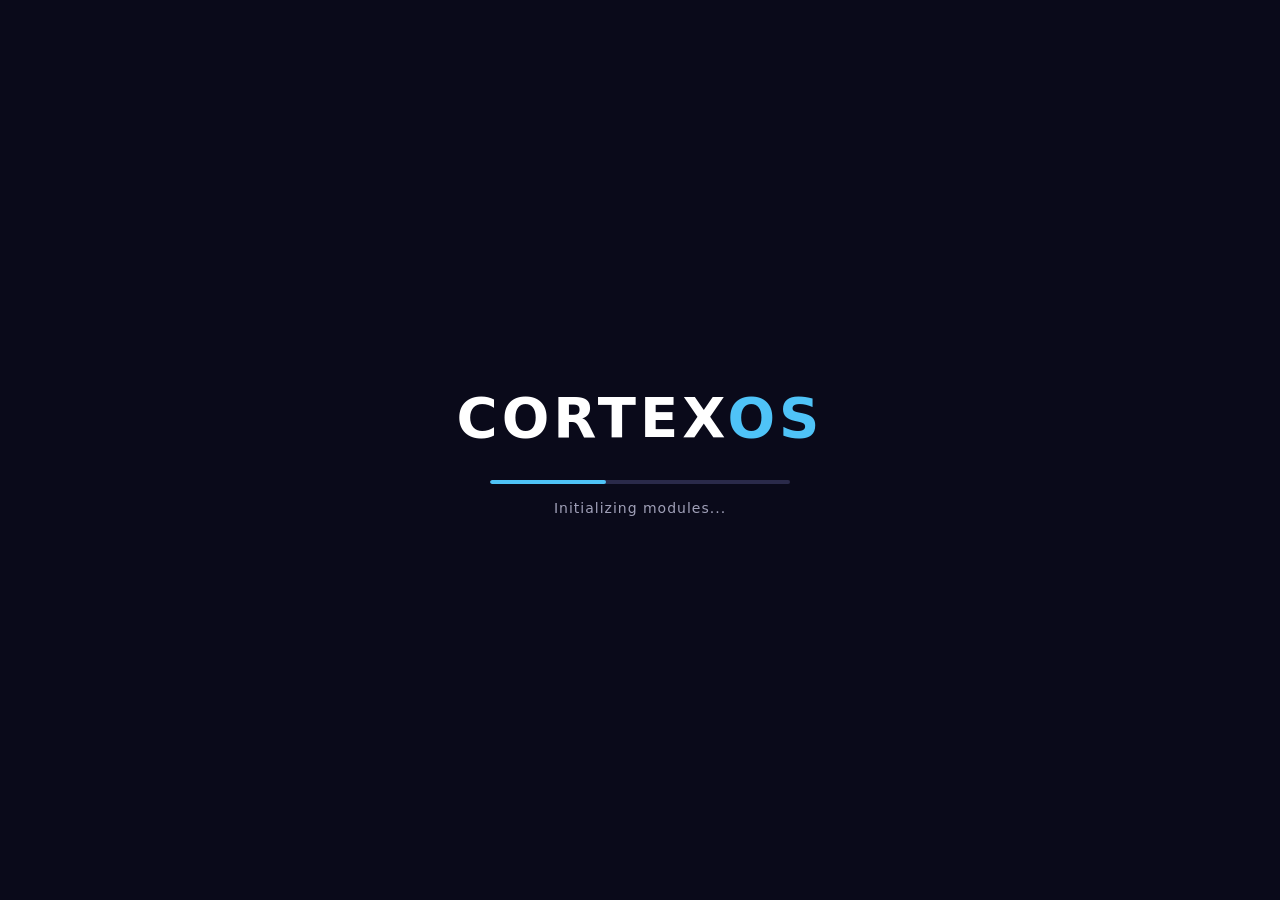
==== index.html @ 4b99a579 "Make CortexOS deploy-ready as a static PWA" ====
<!DOCTYPE html>
<html lang="pl">
<head>
    <meta charset="UTF-8" />
    <meta name="viewport" content="width=device-width, initial-scale=1.0" />
    <title>CortexOS</title>
    <meta name="description" content="CortexOS — lekki, przeglądarkowy pulpit z aplikacjami, motywami i lokalnym zapisem danych." />
    <meta name="theme-color" content="#1a1a2e" />
    <link rel="manifest" href="manifest.webmanifest" />
    <link rel="apple-touch-icon" href="brain-brainstorm-creative-svgrepo-com.svg" />
    <link rel="stylesheet" href="style.css" />
    <link rel="icon" type="image/svg+xml" href="brain-brainstorm-creative-svgrepo-com.svg">
</head>
<body>
    <!-- BOOT SCREEN -->
    <div id="bootScreen">
        <div id="bootLogo">CORTEX<span>OS</span></div>
        <div id="bootProgressWrap">
            <div id="bootProgressBar"></div>
        </div>
        <div id="bootStatus">Loading system...</div>
    </div>

    <!-- LOGIN SCREEN -->
    <div id="loginScreen" style="display:none;">
        <div id="loginBox">
            <div id="loginLogo">CORTEX<span>OS</span></div>
            <div id="loginSub">enter your password</div>
            <input type="password" id="loginPassword" placeholder="Password" autofocus />
            <button id="loginBtn">Log In</button>
            <button id="shutdownBtn">Shut Down</button>
            <div id="loginError"></div>
        </div>
    </div>

    <!-- DESKTOP -->
    <div id="desktop" style="display:none;">
        <!-- Wallpaper -->
        <div id="wallpaper"></div>

        <!-- Desktop Icons -->
        <div id="desktopIcons"></div>

        <!-- Desktop Context Menu -->
        <div id="desktopContextMenu" class="context-menu" style="display:none;">
            <div data-action="refresh">Refresh</div>
            <div data-action="changeWallpaper">Change Wallpaper</div>
            <div data-action="personalize">Personalize</div>
        </div>

        <!-- Taskbar -->
        <div id="taskbar">
            <button id="startBtn" type="button" aria-haspopup="true" aria-controls="startMenu">Start</button>
            <div id="taskbarWindows"></div>
            <div id="taskbarTray">
                <span id="notifIcon">🔔</span>
                <span id="volumeIcon">🔊</span>
                <span id="clockDisplay"></span>
            </div>
        </div>

        <!-- Start Menu -->
        <div id="startMenu" style="display:none;">
            <div id="startSearchWrap">
                <input type="text" id="startSearch" placeholder="Search applications..." />
            </div>
            <div id="startPinned">
                <div class="start-section-title">Pinned</div>
                <div id="startPinnedList"></div>
            </div>
            <div id="startAllApps">
                <div class="start-section-title">All Apps</div>
                <div id="startAppList"></div>
            </div>
            <div id="startPower">
                <button data-action="restart">Restart</button>
                <button data-action="shutdown">Shut Down</button>
                <button data-action="sleep">Sleep</button>
            </div>
        </div>

        <!-- Notification Center -->
        <div id="notifCenter" style="display:none;">
            <div id="notifCenterHeader">
                <span>Notifications</span>
                <button id="notifClearAll">Clear All</button>
                <button id="notifClose">✕</button>
            </div>
            <div id="notifCenterList"></div>
        </div>

        <!-- Toast Container -->
        <div id="toastContainer"></div>
    </div>

    <!-- Window Container -->
    <div id="windowContainer"></div>

    <script type="importmap">
        {
            "imports": {
                "./jadro/": "./jadro/",
                "./aplikacje/": "./aplikacje/"
            }
        }
    </script>
    <script type="module" src="main.js"></script>
    <script>
        if ('serviceWorker' in navigator && location.protocol !== 'file:') {
            window.addEventListener('load', () => {
                navigator.serviceWorker.register('./sw.js').catch(() => {
                    // CortexOS still works without offline caching.
                });
            });
        }
    </script>
</body>
</html>
---- style.css ----
/* ============================================================
   style.css – CortexOS Complete Styles
   ============================================================ */

/* ---------- CSS Variables (default dark theme) ---------- */
:root {
    --bg-primary: #1a1a2e;
    --bg-secondary: #16213e;
    --bg-surface: #0f3460;
    --bg-window: #1a1a2e;
    --bg-taskbar: rgba(20, 20, 40, 0.92);
    --bg-start: rgba(22, 22, 44, 0.97);
    --text-primary: #e0e0e0;
    --text-secondary: #a0a0b8;
    --text-light: #ffffff;
    --accent: #4fc3f7;
    --accent-hover: #81d4fa;
    --border-color: #2a2a4a;
    --shadow: 0 8px 32px rgba(0, 0, 0, 0.6);
    --radius: 8px;
    --transition: 0.2s ease;
    --font: 'Segoe UI', system-ui, -apple-system, sans-serif;
    --window-title-bg: linear-gradient(135deg, #1a1a2e, #16213e);
    --scrollbar-track: #1a1a2e;
    --scrollbar-thumb: #4fc3f7;
}

/* ---------- Reset & Base ---------- */
* {
    margin: 0;
    padding: 0;
    box-sizing: border-box;
    user-select: none;
}

html,
body {
    width: 100%;
    height: 100%;
    overflow: hidden;
    font-family: var(--font);
    background: #0a0a1a;
    color: var(--text-primary);
}

/* ---------- Scrollbar ---------- */
::-webkit-scrollbar {
    width: 6px;
    height: 6px;
}
::-webkit-scrollbar-track {
    background: var(--scrollbar-track);
}
::-webkit-scrollbar-thumb {
    background: var(--scrollbar-thumb);
    border-radius: 3px;
}

/* ---------- BOOT SCREEN ---------- */
#bootScreen {
    position: fixed;
    inset: 0;
    z-index: 9999;
    display: flex;
    flex-direction: column;
    align-items: center;
    justify-content: center;
    background: #0a0a1a;
    color: #fff;
    transition: opacity 0.6s ease;
}
#bootScreen.hidden {
    opacity: 0;
    pointer-events: none;
}
#bootLogo {
    font-size: 56px;
    font-weight: 700;
    letter-spacing: 4px;
    margin-bottom: 30px;
}
#bootLogo span {
    color: var(--accent);
}
#bootProgressWrap {
    width: 300px;
    height: 4px;
    background: #2a2a4a;
    border-radius: 2px;
    overflow: hidden;
}
#bootProgressBar {
    width: 0%;
    height: 100%;
    background: var(--accent);
    border-radius: 2px;
    transition: width 0.3s ease;
}
#bootStatus {
    margin-top: 16px;
    font-size: 14px;
    color: var(--text-secondary);
    letter-spacing: 1px;
}

/* ---------- LOGIN SCREEN ---------- */
#loginScreen {
    position: fixed;
    inset: 0;
    z-index: 9998;
    display: flex;
    align-items: center;
    justify-content: center;
    background: radial-gradient(ellipse at center, #1a1a3e, #0a0a1a);
}
#loginBox {
    background: var(--bg-window);
    border: 1px solid var(--border-color);
    border-radius: var(--radius);
    padding: 48px 40px 32px;
    width: 360px;
    text-align: center;
    box-shadow: var(--shadow);
}
#loginLogo {
    font-size: 40px;
    font-weight: 700;
    letter-spacing: 3px;
}
#loginLogo span {
    color: var(--accent);
}
#loginSub {
    font-size: 14px;
    color: var(--text-secondary);
    margin: 8px 0 24px;
}
#loginPassword {
    width: 100%;
    padding: 12px 16px;
    border: 1px solid var(--border-color);
    border-radius: 6px;
    background: #0a0a1a;
    color: #fff;
    font-size: 15px;
    outline: none;
    transition: border var(--transition);
}
#loginPassword:focus {
    border-color: var(--accent);
}
#loginBtn,
#shutdownBtn {
    width: 100%;
    padding: 12px;
    margin-top: 12px;
    border: none;
    border-radius: 6px;
    font-size: 15px;
    font-weight: 600;
    cursor: pointer;
    transition: background var(--transition);
}
#loginBtn {
    background: var(--accent);
    color: #0a0a1a;
}
#loginBtn:hover {
    background: var(--accent-hover);
}
#shutdownBtn {
    background: transparent;
    color: var(--text-secondary);
    border: 1px solid var(--border-color);
}
#shutdownBtn:hover {
    background: rgba(255, 50, 50, 0.15);
    border-color: #ff4444;
    color: #ff4444;
}
#loginError {
    color: #ff6b6b;
    font-size: 13px;
    margin-top: 12px;
    min-height: 20px;
}

/* ---------- DESKTOP ---------- */
#desktop {
    position: fixed;
    inset: 0;
    display: none;
    /* shown by JS */;
}
#wallpaper {
    position: fixed;
    inset: 0;
    background: linear-gradient(135deg, #0f0c29, #302b63, #24243e);
    background-size: cover;
    background-position: center;
    z-index: 0;
}

/* ---------- DESKTOP ICONS ---------- */
#desktopIcons {
    position: absolute;
    top: 20px;
    left: 20px;
    display: flex;
    flex-direction: column;
    gap: 16px;
    z-index: 1;
    padding: 8px;
}
.desktop-icon {
    display: flex;
    flex-direction: column;
    align-items: center;
    width: 80px;
    padding: 8px 4px;
    border-radius: 6px;
    cursor: pointer;
    transition: background var(--transition);
    color: #fff;
    text-shadow: 0 1px 4px rgba(0, 0, 0, 0.8);
}
.desktop-icon:hover {
    background: rgba(255, 255, 255, 0.12);
}
.desktop-icon .icon-img {
    font-size: 40px;
    line-height: 1;
}
.desktop-icon .icon-label {
    font-size: 12px;
    text-align: center;
    margin-top: 6px;
    word-break: break-word;
    max-width: 72px;
    line-height: 1.3;
}
.desktop-icon.dragging {
    opacity: 0.6;
    transform: scale(0.95);
}

/* ---------- CONTEXT MENU ---------- */
.context-menu {
    position: fixed;
    z-index: 9997;
    background: var(--bg-window);
    border: 1px solid var(--border-color);
    border-radius: var(--radius);
    padding: 6px 0;
    min-width: 180px;
    box-shadow: var(--shadow);
}
.context-menu div {
    padding: 8px 18px;
    cursor: pointer;
    font-size: 14px;
    transition: background var(--transition);
    color: var(--text-primary);
}
.context-menu div:hover {
    background: var(--accent);
    color: #0a0a1a;
}

/* ---------- TASKBAR ---------- */
#taskbar {
    position: fixed;
    bottom: 0;
    left: 0;
    right: 0;
    height: 48px;
    background: var(--bg-taskbar);
    backdrop-filter: blur(12px);
    -webkit-backdrop-filter: blur(12px);
    border-top: 1px solid var(--border-color);
    display: flex;
    align-items: center;
    padding: 0 12px;
    z-index: 100;
    gap: 6px;
}
#startBtn {
    background: transparent;
    border: none;
    color: #fff;
    font-size: 18px;
    font-weight: 700;
    padding: 6px 14px;
    border-radius: 4px;
    cursor: pointer;
    transition: background var(--transition);
    display: flex;
    align-items: center;
    gap: 6px;
}
#startBtn:hover {
    background: rgba(255, 255, 255, 0.08);
}
#startBtn .start-icon {
    font-size: 20px;
}
#taskbarWindows {
    flex: 1;
    display: flex;
    align-items: center;
    gap: 4px;
    overflow-x: auto;
    padding: 0 8px;
    height: 100%;
}
.taskbar-window-btn {
    background: rgba(255, 255, 255, 0.06);
    border: none;
    color: var(--text-primary);
    padding: 4px 14px;
    border-radius: 4px;
    font-size: 13px;
    cursor: pointer;
    white-space: nowrap;
    max-width: 140px;
    overflow: hidden;
    text-overflow: ellipsis;
    transition: background var(--transition);
    height: 30px;
}
.taskbar-window-btn:hover {
    background: rgba(255, 255, 255, 0.14);
}
.taskbar-window-btn.active {
    background: var(--accent);
    color: #0a0a1a;
}
#taskbarTray {
    display: flex;
    align-items: center;
    gap: 14px;
    color: var(--text-secondary);
    font-size: 14px;
    padding-left: 12px;
    border-left: 1px solid var(--border-color);
}
#taskbarTray span {
    cursor: pointer;
    transition: color var(--transition);
}
#taskbarTray span:hover {
    color: #fff;
}
#clockDisplay {
    font-size: 13px;
    font-weight: 500;
    min-width: 70px;
    text-align: right;
    cursor: default;
}
#clockDisplay:hover {
    color: #fff;
}

/* ---------- START MENU ---------- */
#startMenu {
    position: fixed;
    bottom: 52px;
    left: 8px;
    width: 480px;
    max-height: 520px;
    background: var(--bg-start);
    backdrop-filter: blur(16px);
    -webkit-backdrop-filter: blur(16px);
    border: 1px solid var(--border-color);
    border-radius: var(--radius);
    box-shadow: var(--shadow);
    z-index: 99;
    display: none;
    flex-direction: column;
    padding: 16px 12px 12px;
    overflow: hidden;
}
#startMenu.open {
    display: flex;
}
#startSearchWrap {
    padding-bottom: 12px;
    border-bottom: 1px solid var(--border-color);
}
#startSearch {
    width: 100%;
    padding: 8px 14px;
    border: 1px solid var(--border-color);
    border-radius: 6px;
    background: rgba(0, 0, 0, 0.3);
    color: #fff;
    font-size: 14px;
    outline: none;
    transition: border var(--transition);
}
#startSearch:focus {
    border-color: var(--accent);
}
#startSearch::placeholder {
    color: var(--text-secondary);
}
.start-section-title {
    font-size: 11px;
    text-transform: uppercase;
    letter-spacing: 1px;
    color: var(--text-secondary);
    margin: 12px 0 6px;
}
#startPinnedList,
#startAppList {
    display: flex;
    flex-wrap: wrap;
    gap: 4px;
}
.start-app-item {
    display: flex;
    align-items: center;
    gap: 10px;
    padding: 6px 12px 6px 8px;
    border-radius: 4px;
    cursor: pointer;
    transition: background var(--transition);
    font-size: 13px;
    color: var(--text-primary);
    width: calc(50% - 4px);
}
.start-app-item:hover {
    background: rgba(255, 255, 255, 0.08);
}
.start-app-item .app-icon {
    font-size: 22px;
}
.start-app-item .app-name {
    flex: 1;
}
#startPower {
    display: flex;
    gap: 8px;
    margin-top: 12px;
    padding-top: 12px;
    border-top: 1px solid var(--border-color);
}
#startPower button {
    flex: 1;
    padding: 8px;
    border: none;
    border-radius: 4px;
    background: rgba(255, 255, 255, 0.06);
    color: var(--text-primary);
    font-size: 13px;
    cursor: pointer;
    transition: background var(--transition);
}
#startPower button:hover {
    background: rgba(255, 255, 255, 0.14);
}
#startPower button[data-action="shutdown"]:hover {
    background: rgba(255, 50, 50, 0.2);
    color: #ff6b6b;
}

/* ---------- NOTIFICATION CENTER ---------- */
#notifCenter {
    position: fixed;
    top: 8px;
    right: 8px;
    width: 360px;
    max-height: 420px;
    background: var(--bg-window);
    border: 1px solid var(--border-color);
    border-radius: var(--radius);
    box-shadow: var(--shadow);
    z-index: 200;
    display: none;
    flex-direction: column;
    overflow: hidden;
}
#notifCenter.open {
    display: flex;
}
#notifCenterHeader {
    display: flex;
    align-items: center;
    padding: 12px 16px;
    border-bottom: 1px solid var(--border-color);
    background: rgba(0, 0, 0, 0.2);
}
#notifCenterHeader span {
    flex: 1;
    font-weight: 600;
    font-size: 15px;
}
#notifCenterHeader button {
    background: transparent;
    border: none;
    color: var(--text-secondary);
    cursor: pointer;
    font-size: 13px;
    padding: 4px 10px;
    border-radius: 4px;
    transition: background var(--transition);
}
#notifCenterHeader button:hover {
    background: rgba(255, 255, 255, 0.08);
}
#notifCenterList {
    flex: 1;
    overflow-y: auto;
    padding: 8px;
}
.notif-center-item {
    padding: 10px 12px;
    border-bottom: 1px solid rgba(255, 255, 255, 0.04);
    font-size: 14px;
    display: flex;
    align-items: start;
    gap: 10px;
}
.notif-center-item .notif-icon {
    font-size: 18px;
}
.notif-center-item .notif-text {
    flex: 1;
}
.notif-center-item .notif-time {
    font-size: 11px;
    color: var(--text-secondary);
}

/* ---------- TOASTS ---------- */
#toastContainer {
    position: fixed;
    top: 16px;
    right: 16px;
    z-index: 9999;
    display: flex;
    flex-direction: column;
    gap: 8px;
    pointer-events: none;
}
.toast {
    background: var(--bg-window);
    border: 1px solid var(--border-color);
    border-radius: var(--radius);
    padding: 12px 18px;
    box-shadow: var(--shadow);
    display: flex;
    align-items: center;
    gap: 12px;
    min-width: 240px;
    pointer-events: auto;
    animation: slideIn 0.3s ease;
    color: var(--text-primary);
}
.toast .toast-icon {
    font-size: 20px;
}
.toast .toast-msg {
    flex: 1;
    font-size: 14px;
}
.toast .toast-close {
    background: transparent;
    border: none;
    color: var(--text-secondary);
    cursor: pointer;
    font-size: 16px;
    padding: 0 4px;
}
.toast .toast-close:hover {
    color: #fff;
}
@keyframes slideIn {
    from {
        opacity: 0;
        transform: translateX(40px);
    }
    to {
        opacity: 1;
        transform: translateX(0);
    }
}

/* ---------- WINDOWS ---------- */
#windowContainer {
    position: fixed;
    inset: 0;
    z-index: 50;
    pointer-events: none;
}
#windowContainer>* {
    pointer-events: auto;
}

.cortex-window {
    position: absolute;
    min-width: 260px;
    min-height: 160px;
    background: var(--bg-window);
    border: 1px solid var(--border-color);
    border-radius: var(--radius);
    box-shadow: var(--shadow);
    display: flex;
    flex-direction: column;
    overflow: hidden;
    animation: windowOpen 0.18s ease;
}
@keyframes windowOpen {
    from {
        opacity: 0;
        transform: scale(0.96);
    }
    to {
        opacity: 1;
        transform: scale(1);
    }
}
.cortex-window.minimized {
    display: none;
}
.cortex-window.maximized {
    border-radius: 0 !important;
    top: 0 !important;
    left: 0 !important;
    width: 100% !important;
    height: calc(100% - 48px) !important;
}
.cortex-window .window-titlebar {
    display: flex;
    align-items: center;
    padding: 6px 10px;
    background: var(--window-title-bg);
    border-bottom: 1px solid var(--border-color);
    cursor: default;
    flex-shrink: 0;
    min-height: 36px;
}
.cortex-window .window-titlebar .win-icon {
    font-size: 16px;
    margin-right: 8px;
}
.cortex-window .window-titlebar .win-title {
    flex: 1;
    font-size: 13px;
    font-weight: 500;
    color: var(--text-primary);
    overflow: hidden;
    text-overflow: ellipsis;
    white-space: nowrap;
}
.cortex-window .window-titlebar .win-controls {
    display: flex;
    gap: 4px;
}
.cortex-window .window-titlebar .win-controls button {
    width: 28px;
    height: 28px;
    border: none;
    border-radius: 4px;
    background: transparent;
    color: var(--text-secondary);
    cursor: pointer;
    font-size: 14px;
    transition: background var(--transition);
    display: flex;
    align-items: center;
    justify-content: center;
}
.cortex-window .window-titlebar .win-controls button:hover {
    background: rgba(255, 255, 255, 0.08);
}
.cortex-window .window-titlebar .win-controls .win-close:hover {
    background: #e74c3c;
    color: #fff;
}
.cortex-window .window-titlebar .win-controls .win-max:hover {
    background: rgba(79, 195, 247, 0.2);
    color: var(--accent);
}
.cortex-window .window-body {
    flex: 1;
    overflow: auto;
    padding: 12px;
    background: var(--bg-secondary);
    position: relative;
}
.cortex-window .window-body iframe {
    width: 100%;
    height: 100%;
    border: none;
}

/* window resize handles */
.cortex-window .resize-handle {
    position: absolute;
    background: transparent;
}
.cortex-window .resize-handle.n {
    top: -4px;
    left: 8px;
    right: 8px;
    height: 8px;
    cursor: n-resize;
}
.cortex-window .resize-handle.s {
    bottom: -4px;
    left: 8px;
    right: 8px;
    height: 8px;
    cursor: s-resize;
}
.cortex-window .resize-handle.e {
    right: -4px;
    top: 8px;
    bottom: 8px;
    width: 8px;
    cursor: e-resize;
}
.cortex-window .resize-handle.w {
    left: -4px;
    top: 8px;
    bottom: 8px;
    width: 8px;
    cursor: w-resize;
}
.cortex-window .resize-handle.ne {
    top: -4px;
    right: -4px;
    width: 12px;
    height: 12px;
    cursor: ne-resize;
}
.cortex-window .resize-handle.nw {
    top: -4px;
    left: -4px;
    width: 12px;
    height: 12px;
    cursor: nw-resize;
}
.cortex-window .resize-handle.se {
    bottom: -4px;
    right: -4px;
    width: 12px;
    height: 12px;
    cursor: se-resize;
}
.cortex-window .resize-handle.sw {
    bottom: -4px;
    left: -4px;
    width: 12px;
    height: 12px;
    cursor: sw-resize;
}

/* ---------- APP: Notepad ---------- */
.notepad-textarea {
    width: 100%;
    height: 100%;
    min-height: 300px;
    background: transparent;
    border: none;
    color: var(--text-primary);
    font-family: 'Cascadia Code', 'Fira Code', monospace;
    font-size: 14px;
    resize: none;
    outline: none;
    padding: 4px;
    line-height: 1.6;
}
.notepad-textarea::placeholder {
    color: var(--text-secondary);
}

/* ---------- APP: Calculator ---------- */
.calc-grid {
    display: grid;
    grid-template-columns: repeat(4, 1fr);
    gap: 6px;
    padding: 8px;
    max-width: 320px;
    margin: 0 auto;
}
.calc-display {
    grid-column: 1 / -1;
    background: rgba(0, 0, 0, 0.3);
    border-radius: 4px;
    padding: 12px 16px;
    text-align: right;
    font-size: 28px;
    font-family: monospace;
    min-height: 56px;
    border: 1px solid var(--border-color);
    margin-bottom: 4px;
    color: #fff;
}
.calc-display .calc-expr {
    font-size: 14px;
    color: var(--text-secondary);
    min-height: 20px;
}
.calc-btn {
    padding: 12px;
    border: none;
    border-radius: 4px;
    font-size: 16px;
    cursor: pointer;
    background: rgba(255, 255, 255, 0.06);
    color: var(--text-primary);
    transition: background var(--transition);
}
.calc-btn:hover {
    background: rgba(255, 255, 255, 0.14);
}
.calc-btn.op {
    background: rgba(79, 195, 247, 0.2);
    color: var(--accent);
}
.calc-btn.op:hover {
    background: rgba(79, 195, 247, 0.35);
}
.calc-btn.eq {
    background: var(--accent);
    color: #0a0a1a;
}
.calc-btn.eq:hover {
    background: var(--accent-hover);
}
.calc-btn.span2 {
    grid-column: span 2;
}

/* ---------- APP: Paint ---------- */
.paint-canvas-wrap {
    display: flex;
    flex-direction: column;
    gap: 10px;
    align-items: center;
}
.paint-tools {
    display: flex;
    gap: 10px;
    flex-wrap: wrap;
    align-items: center;
}
.paint-tools input[type="color"] {
    width: 36px;
    height: 36px;
    border: 1px solid var(--border-color);
    border-radius: 4px;
    cursor: pointer;
    background: transparent;
    padding: 2px;
}
.paint-tools input[type="range"] {
    width: 80px;
    accent-color: var(--accent);
}
.paint-tools button {
    padding: 4px 12px;
    border: 1px solid var(--border-color);
    border-radius: 4px;
    background: rgba(255, 255, 255, 0.06);
    color: var(--text-primary);
    cursor: pointer;
    transition: background var(--transition);
}
.paint-tools button:hover {
    background: rgba(255, 255, 255, 0.14);
}
.paint-canvas {
    border: 1px solid var(--border-color);
    border-radius: 4px;
    background: #fff;
    cursor: crosshair;
    max-width: 100%;
}

/* ---------- APP: Terminal ---------- */
.terminal-wrap {
    background: #0a0a0a;
    border-radius: 4px;
    padding: 8px;
    font-family: 'Cascadia Code', 'Fira Code', monospace;
    color: #0f0;
    min-height: 300px;
    max-height: 400px;
    overflow-y: auto;
}
.terminal-line {
    padding: 2px 0;
    white-space: pre-wrap;
    word-break: break-all;
}
.terminal-input-line {
    display: flex;
    align-items: center;
    gap: 4px;
}
.terminal-input-line .term-prompt {
    color: var(--accent);
    font-weight: 600;
}
.terminal-input-line input {
    flex: 1;
    background: transparent;
    border: none;
    color: #0f0;
    font-family: inherit;
    font-size: 14px;
    outline: none;
    padding: 2px 0;
}

/* ---------- APP: File Explorer ---------- */
.explorer-toolbar {
    display: flex;
    gap: 8px;
    padding: 6px 0;
    flex-wrap: wrap;
}
.explorer-toolbar button {
    padding: 4px 12px;
    border: 1px solid var(--border-color);
    border-radius: 4px;
    background: rgba(255, 255, 255, 0.06);
    color: var(--text-primary);
    cursor: pointer;
    font-size: 13px;
    transition: background var(--transition);
}
.explorer-toolbar button:hover {
    background: rgba(255, 255, 255, 0.14);
}
.explorer-path {
    padding: 4px 10px;
    background: rgba(0, 0, 0, 0.2);
    border-radius: 4px;
    font-size: 13px;
    font-family: monospace;
    flex: 1;
    min-width: 120px;
    color: var(--text-secondary);
}
.explorer-grid {
    display: grid;
    grid-template-columns: repeat(auto-fill, minmax(80px, 1fr));
    gap: 8px;
    padding: 8px 0;
}
.explorer-item {
    display: flex;
    flex-direction: column;
    align-items: center;
    padding: 8px 4px;
    border-radius: 4px;
    cursor: pointer;
    transition: background var(--transition);
    color: var(--text-primary);
}
.explorer-item:hover {
    background: rgba(255, 255, 255, 0.06);
}
.explorer-item .ei-icon {
    font-size: 32px;
}
.explorer-item .ei-name {
    font-size: 12px;
    text-align: center;
    margin-top: 4px;
    word-break: break-word;
    max-width: 72px;
}

/* ---------- APP: Settings ---------- */
.settings-group {
    margin-bottom: 20px;
}
.settings-group label {
    display: block;
    font-size: 13px;
    color: var(--text-secondary);
    margin-bottom: 4px;
}
.settings-group select,
.settings-group input[type="text"],
.settings-group input[type="password"] {
    width: 100%;
    padding: 8px 12px;
    border: 1px solid var(--border-color);
    border-radius: 4px;
    background: rgba(0, 0, 0, 0.2);
    color: #fff;
    font-size: 14px;
    outline: none;
    transition: border var(--transition);
}
.settings-group select:focus,
.settings-group input:focus {
    border-color: var(--accent);
}
.settings-group select option {
    background: #1a1a2e;
}
.settings-group .setting-info {
    font-size: 13px;
    color: var(--text-secondary);
    padding: 4px 0;
}
.settings-group .setting-info strong {
    color: var(--text-primary);
}
.settings-group button {
    padding: 6px 16px;
    border: none;
    border-radius: 4px;
    background: var(--accent);
    color: #0a0a1a;
    font-weight: 600;
    cursor: pointer;
    transition: background var(--transition);
}
.settings-group button:hover {
    background: var(--accent-hover);
}

/* ---------- APP: Calendar ---------- */
.cal-grid {
    display: grid;
    grid-template-columns: repeat(7, 1fr);
    gap: 2px;
    text-align: center;
}
.cal-grid .cal-header {
    font-weight: 600;
    color: var(--text-secondary);
    font-size: 12px;
    padding: 4px 0;
}
.cal-grid .cal-day {
    padding: 6px 0;
    border-radius: 4px;
    cursor: pointer;
    font-size: 14px;
    transition: background var(--transition);
}
.cal-grid .cal-day:hover {
    background: rgba(255, 255, 255, 0.08);
}
.cal-grid .cal-day.other-month {
    color: var(--text-secondary);
    opacity: 0.4;
}
.cal-grid .cal-day.today {
    background: var(--accent);
    color: #0a0a1a;
    font-weight: 700;
}
.cal-grid .cal-day.has-event {
    position: relative;
}
.cal-grid .cal-day.has-event::after {
    content: '';
    position: absolute;
    bottom: 2px;
    left: 50%;
    transform: translateX(-50%);
    width: 4px;
    height: 4px;
    border-radius: 50%;
    background: var(--accent);
}
.cal-nav {
    display: flex;
    align-items: center;
    gap: 12px;
    justify-content: center;
    margin-bottom: 12px;
}
.cal-nav button {
    background: transparent;
    border: none;
    color: var(--text-primary);
    font-size: 20px;
    cursor: pointer;
    padding: 0 8px;
}
.cal-nav .cal-month-label {
    font-size: 18px;
    font-weight: 600;
    min-width: 140px;
    text-align: center;
}

/* ---------- APP: Music Player ---------- */
.music-player {
    display: flex;
    flex-direction: column;
    gap: 12px;
}
.music-player .mp-controls {
    display: flex;
    align-items: center;
    gap: 12px;
    flex-wrap: wrap;
}
.music-player .mp-controls button {
    padding: 6px 16px;
    border: 1px solid var(--border-color);
    border-radius: 4px;
    background: rgba(255, 255, 255, 0.06);
    color: var(--text-primary);
    cursor: pointer;
    transition: background var(--transition);
}
.music-player .mp-controls button:hover {
    background: rgba(255, 255, 255, 0.14);
}
.music-player .mp-controls input[type="range"] {
    accent-color: var(--accent);
    width: 100px;
}
.music-player .mp-playlist {
    max-height: 200px;
    overflow-y: auto;
    border: 1px solid var(--border-color);
    border-radius: 4px;
    padding: 4px;
}
.music-player .mp-playlist .mp-track {
    padding: 6px 10px;
    border-radius: 3px;
    cursor: pointer;
    display: flex;
    justify-content: space-between;
    transition: background var(--transition);
}
.music-player .mp-playlist .mp-track:hover {
    background: rgba(255, 255, 255, 0.06);
}
.music-player .mp-playlist .mp-track.active {
    background: rgba(79, 195, 247, 0.2);
    color: var(--accent);
}

/* ---------- APP: Gallery ---------- */
.gallery-grid {
    display: grid;
    grid-template-columns: repeat(auto-fill, minmax(120px, 1fr));
    gap: 8px;
}
.gallery-grid .gallery-item {
    aspect-ratio: 1;
    border-radius: 4px;
    overflow: hidden;
    cursor: pointer;
    border: 1px solid var(--border-color);
    transition: transform var(--transition);
}
.gallery-grid .gallery-item:hover {
    transform: scale(1.03);
}
.gallery-grid .gallery-item img {
    width: 100%;
    height: 100%;
    object-fit: cover;
}
.gallery-add {
    display: flex;
    gap: 8px;
    margin-bottom: 12px;
    flex-wrap: wrap;
}
.gallery-add input[type="text"] {
    flex: 1;
    padding: 6px 12px;
    border: 1px solid var(--border-color);
    border-radius: 4px;
    background: rgba(0, 0, 0, 0.2);
    color: #fff;
    outline: none;
}
.gallery-add input[type="file"] {
    color: var(--text-secondary);
}
.gallery-add button {
    padding: 6px 16px;
    border: none;
    border-radius: 4px;
    background: var(--accent);
    color: #0a0a1a;
    font-weight: 600;
    cursor: pointer;
}

/* ---------- APP: Snake ---------- */
.snake-game {
    display: flex;
    flex-direction: column;
    align-items: center;
    gap: 8px;
}
.snake-game .snake-score {
    font-size: 18px;
    font-weight: 600;
}
.snake-game .snake-high {
    font-size: 14px;
    color: var(--text-secondary);
}
.snake-game canvas {
    border: 1px solid var(--border-color);
    border-radius: 4px;
    background: #0a0a0a;
}
.snake-game .snake-controls {
    display: flex;
    gap: 6px;
    flex-wrap: wrap;
    justify-content: center;
}
.snake-game .snake-controls button {
    padding: 6px 18px;
    border: 1px solid var(--border-color);
    border-radius: 4px;
    background: rgba(255, 255, 255, 0.06);
    color: var(--text-primary);
    cursor: pointer;
    font-size: 18px;
    transition: background var(--transition);
}
.snake-game .snake-controls button:hover {
    background: rgba(255, 255, 255, 0.14);
}

/* ---------- APP: Quiz ---------- */
.quiz-wrap {
    max-width: 500px;
    margin: 0 auto;
}
.quiz-wrap .quiz-question {
    font-size: 18px;
    font-weight: 500;
    margin-bottom: 16px;
}
.quiz-wrap .quiz-options {
    display: flex;
    flex-direction: column;
    gap: 8px;
}
.quiz-wrap .quiz-options button {
    padding: 10px 16px;
    border: 1px solid var(--border-color);
    border-radius: 4px;
    background: rgba(255, 255, 255, 0.04);
    color: var(--text-primary);
    cursor: pointer;
    text-align: left;
    transition: background var(--transition);
}
.quiz-wrap .quiz-options button:hover {
    background: rgba(255, 255, 255, 0.1);
}
.quiz-wrap .quiz-options button.correct {
    background: rgba(46, 204, 113, 0.3);
    border-color: #2ecc71;
}
.quiz-wrap .quiz-options button.wrong {
    background: rgba(231, 76, 60, 0.3);
    border-color: #e74c3c;
}
.quiz-wrap .quiz-progress {
    font-size: 14px;
    color: var(--text-secondary);
    margin-top: 12px;
}
.quiz-wrap .quiz-score {
    font-size: 20px;
    font-weight: 600;
    text-align: center;
    padding: 20px;
}

/* ---------- APP: Spreadsheet ---------- */
.spreadsheet-wrap {
    overflow: auto;
}
.spreadsheet-wrap table {
    border-collapse: collapse;
    width: 100%;
}
.spreadsheet-wrap td,
.spreadsheet-wrap th {
    border: 1px solid var(--border-color);
    padding: 4px 8px;
    min-width: 60px;
    text-align: left;
}
.spreadsheet-wrap th {
    background: rgba(0, 0, 0, 0.2);
    font-weight: 500;
    font-size: 12px;
    color: var(--text-secondary);
}
.spreadsheet-wrap td input {
    width: 100%;
    border: none;
    background: transparent;
    color: var(--text-primary);
    font-size: 14px;
    outline: none;
    padding: 2px 0;
}
.spreadsheet-wrap td input:focus {
    border-bottom: 1px solid var(--accent);
}
.spreadsheet-wrap .spreadsheet-toolbar {
    display: flex;
    gap: 8px;
    padding: 6px 0;
    flex-wrap: wrap;
}
.spreadsheet-wrap .spreadsheet-toolbar button {
    padding: 4px 12px;
    border: 1px solid var(--border-color);
    border-radius: 4px;
    background: rgba(255, 255, 255, 0.06);
    color: var(--text-primary);
    cursor: pointer;
    font-size: 13px;
    transition: background var(--transition);
}
.spreadsheet-wrap .spreadsheet-toolbar button:hover {
    background: rgba(255, 255, 255, 0.14);
}

/* ---------- APP: Weather ---------- */
.weather-wrap {
    max-width: 400px;
    margin: 0 auto;
}
.weather-wrap .weather-search {
    display: flex;
    gap: 8px;
    margin-bottom: 16px;
}
.weather-wrap .weather-search input {
    flex: 1;
    padding: 8px 12px;
    border: 1px solid var(--border-color);
    border-radius: 4px;
    background: rgba(0, 0, 0, 0.2);
    color: #fff;
    outline: none;
}
.weather-wrap .weather-search button {
    padding: 8px 16px;
    border: none;
    border-radius: 4px;
    background: var(--accent);
    color: #0a0a1a;
    font-weight: 600;
    cursor: pointer;
}
.weather-wrap .weather-info {
    text-align: center;
    padding: 16px;
}
.weather-wrap .weather-info .temp {
    font-size: 48px;
    font-weight: 300;
}
.weather-wrap .weather-info .desc {
    font-size: 18px;
    color: var(--text-secondary);
}
.weather-wrap .weather-info .details {
    display: grid;
    grid-template-columns: 1fr 1fr;
    gap: 8px;
    margin-top: 12px;
}
.weather-wrap .weather-info .details div {
    background: rgba(255, 255, 255, 0.04);
    border-radius: 4px;
    padding: 8px;
}

/* ---------- RESPONSIVE ---------- */
@media (max-width: 768px) {
    #startMenu {
        width: 92%;
        left: 4%;
        bottom: 56px;
        max-height: 60vh;
    }
    .cortex-window {
        min-width: 200px !important;
        min-height: 120px !important;
    }
    #taskbar {
        height: 42px;
        padding: 0 6px;
    }
    #startBtn {
        font-size: 15px;
        padding: 4px 10px;
    }
    .taskbar-window-btn {
        font-size: 11px;
        padding: 2px 10px;
        max-width: 80px;
    }
    #taskbarTray {
        font-size: 12px;
        gap: 8px;
    }
    #clockDisplay {
        font-size: 11px;
        min-width: 50px;
    }
    #notifCenter {
        width: 90%;
        right: 5%;
        top: 10px;
        max-height: 60vh;
    }
    .desktop-icon {
        width: 64px;
    }
    .desktop-icon .icon-img {
        font-size: 30px;
    }
    .desktop-icon .icon-label {
        font-size: 10px;
    }
    #loginBox {
        width: 90%;
        padding: 32px 20px 24px;
    }
    #bootLogo {
        font-size: 36px;
    }
    .calc-grid {
        max-width: 100%;
    }
}

@media (max-width: 480px) {
    #taskbarWindows {
        display: none;
    }
    #startMenu {
        width: 96%;
        left: 2%;
        bottom: 48px;
    }
    .cortex-window .window-titlebar .win-title {
        font-size: 11px;
    }
    .cortex-window .window-titlebar .win-controls button {
        width: 24px;
        height: 24px;
        font-size: 12px;
    }
    .start-app-item {
        width: 100%;
    }
}
/* ---------- REMINDERS APP ---------- */
.reminders-app {
    display: flex;
    flex-direction: column;
    gap: 12px;
    min-height: 280px;
}
.reminder-form,
.reminder-toolbar,
.reminder-item {
    display: flex;
    gap: 8px;
    align-items: center;
}
.reminder-form input {
    padding: 8px 10px;
    border: 1px solid var(--border-color);
    border-radius: 6px;
    background: var(--bg-secondary);
    color: var(--text-primary);
}
.reminder-text {
    flex: 1;
}
.reminder-form button,
.reminder-toolbar button,
.reminder-item button {
    padding: 8px 10px;
    border: 1px solid var(--border-color);
    border-radius: 6px;
    background: var(--bg-surface);
    color: var(--text-primary);
    cursor: pointer;
}
.reminder-filter.active {
    border-color: var(--accent);
    color: var(--accent);
}
.reminder-clear {
    margin-left: auto;
}
.reminder-list {
    display: flex;
    flex-direction: column;
    gap: 8px;
    list-style: none;
    overflow: auto;
}
.reminder-item {
    padding: 10px;
    border: 1px solid var(--border-color);
    border-radius: var(--radius);
    background: rgba(255, 255, 255, 0.04);
}
.reminder-item.done .reminder-body {
    opacity: 0.65;
    text-decoration: line-through;
}
.reminder-body {
    display: flex;
    flex: 1;
    flex-direction: column;
    gap: 2px;
}
.reminder-body span,
.reminder-empty {
    color: var(--text-secondary);
    font-size: 12px;
}

/* ---------- ACCESSIBILITY POLISH ---------- */
button:focus-visible,
input:focus-visible,
select:focus-visible,
textarea:focus-visible,
.desktop-icon:focus-visible,
.taskbar-window-btn:focus-visible {
    outline: 2px solid var(--focus-ring, var(--accent));
    outline-offset: 2px;
}

@media (prefers-reduced-motion: reduce) {
    *,
    *::before,
    *::after {
        animation-duration: 0.001ms !important;
        animation-iteration-count: 1 !important;
        scroll-behavior: auto !important;
        transition-duration: 0.001ms !important;
    }
}

/* ---------- OFFLINE PAGE ---------- */
.offline-page {
    display: grid;
    min-height: 100vh;
    place-items: center;
    padding: 24px;
    background: radial-gradient(ellipse at center, #1a1a3e, #0a0a1a);
}
.offline-card {
    max-width: 520px;
    padding: 32px;
    border: 1px solid var(--border-color);
    border-radius: 16px;
    background: var(--bg-window);
    box-shadow: var(--shadow);
    text-align: center;
}
.offline-logo {
    margin-bottom: 16px;
    font-size: 36px;
    font-weight: 700;
    letter-spacing: 3px;
}
.offline-logo span {
    color: var(--accent);
}
.offline-card p {
    margin: 12px 0 20px;
    color: var(--text-secondary);
    line-height: 1.6;
}
.offline-card button {
    padding: 10px 16px;
    border: 0;
    border-radius: 8px;
    background: var(--accent);
    color: #0a0a1a;
    cursor: pointer;
    font-weight: 700;
}
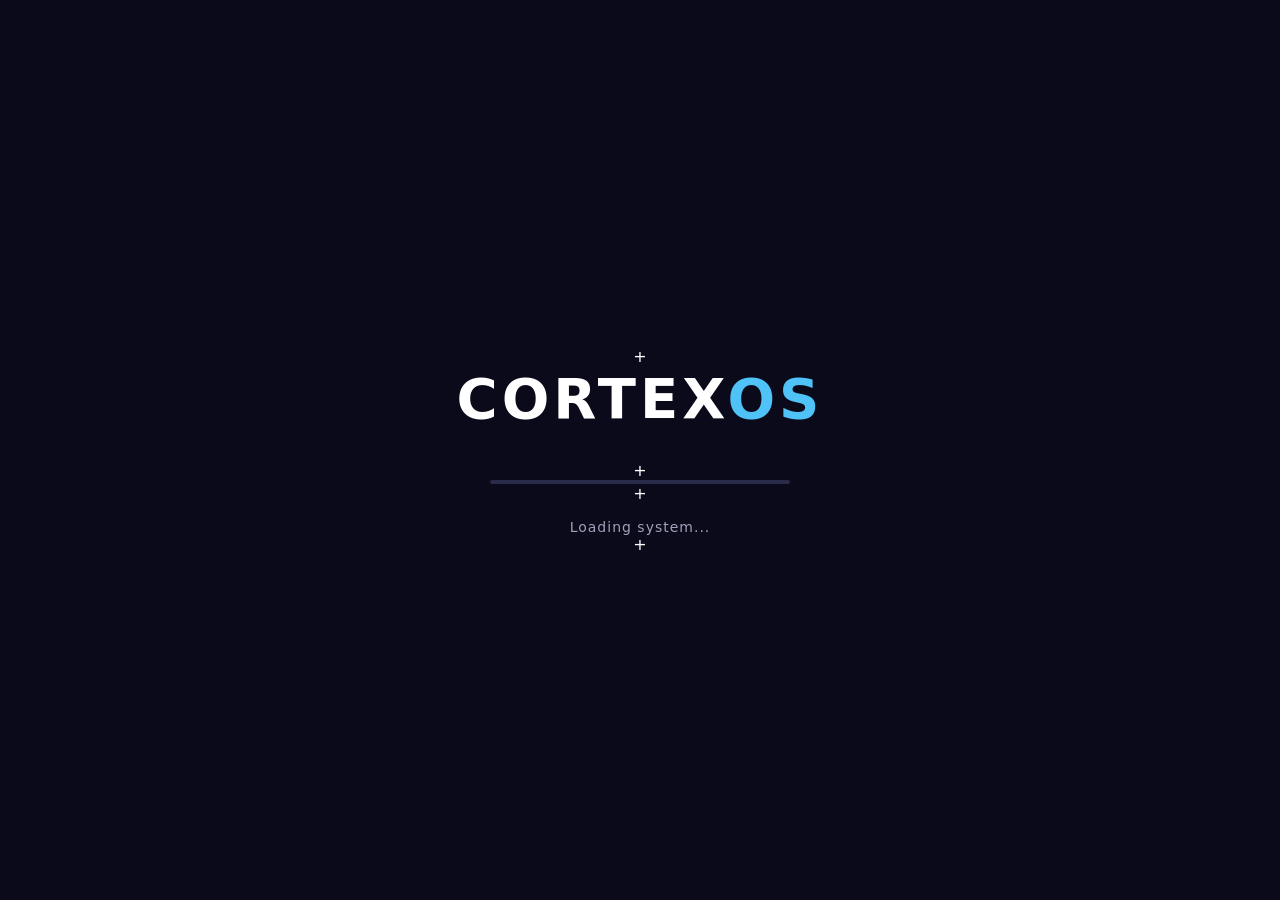
==== commit 32793309: "Update index.html" ====
--- a/index.html
+++ b/index.html
@@ -1,118 +1,212 @@
-<!DOCTYPE html>
-<html lang="pl">
-<head>
-    <meta charset="UTF-8" />
-    <meta name="viewport" content="width=device-width, initial-scale=1.0" />
-    <title>CortexOS</title>
-    <meta name="description" content="CortexOS — lekki, przeglądarkowy pulpit z aplikacjami, motywami i lokalnym zapisem danych." />
-    <meta name="theme-color" content="#1a1a2e" />
-    <link rel="manifest" href="manifest.webmanifest" />
-    <link rel="apple-touch-icon" href="brain-brainstorm-creative-svgrepo-com.svg" />
-    <link rel="stylesheet" href="style.css" />
-    <link rel="icon" type="image/svg+xml" href="brain-brainstorm-creative-svgrepo-com.svg">
-</head>
-<body>
-    <!-- BOOT SCREEN -->
-    <div id="bootScreen">
-        <div id="bootLogo">CORTEX<span>OS</span></div>
-        <div id="bootProgressWrap">
-            <div id="bootProgressBar"></div>
-        </div>
-        <div id="bootStatus">Loading system...</div>
-    </div>
-
-    <!-- LOGIN SCREEN -->
-    <div id="loginScreen" style="display:none;">
-        <div id="loginBox">
-            <div id="loginLogo">CORTEX<span>OS</span></div>
-            <div id="loginSub">enter your password</div>
-            <input type="password" id="loginPassword" placeholder="Password" autofocus />
-            <button id="loginBtn">Log In</button>
-            <button id="shutdownBtn">Shut Down</button>
-            <div id="loginError"></div>
-        </div>
-    </div>
-
-    <!-- DESKTOP -->
-    <div id="desktop" style="display:none;">
-        <!-- Wallpaper -->
-        <div id="wallpaper"></div>
-
-        <!-- Desktop Icons -->
-        <div id="desktopIcons"></div>
-
-        <!-- Desktop Context Menu -->
-        <div id="desktopContextMenu" class="context-menu" style="display:none;">
-            <div data-action="refresh">Refresh</div>
-            <div data-action="changeWallpaper">Change Wallpaper</div>
-            <div data-action="personalize">Personalize</div>
-        </div>
-
-        <!-- Taskbar -->
-        <div id="taskbar">
-            <button id="startBtn" type="button" aria-haspopup="true" aria-controls="startMenu">Start</button>
-            <div id="taskbarWindows"></div>
-            <div id="taskbarTray">
-                <span id="notifIcon">🔔</span>
-                <span id="volumeIcon">🔊</span>
-                <span id="clockDisplay"></span>
-            </div>
-        </div>
-
-        <!-- Start Menu -->
-        <div id="startMenu" style="display:none;">
-            <div id="startSearchWrap">
-                <input type="text" id="startSearch" placeholder="Search applications..." />
-            </div>
-            <div id="startPinned">
-                <div class="start-section-title">Pinned</div>
-                <div id="startPinnedList"></div>
-            </div>
-            <div id="startAllApps">
-                <div class="start-section-title">All Apps</div>
-                <div id="startAppList"></div>
-            </div>
-            <div id="startPower">
-                <button data-action="restart">Restart</button>
-                <button data-action="shutdown">Shut Down</button>
-                <button data-action="sleep">Sleep</button>
-            </div>
-        </div>
-
-        <!-- Notification Center -->
-        <div id="notifCenter" style="display:none;">
-            <div id="notifCenterHeader">
-                <span>Notifications</span>
-                <button id="notifClearAll">Clear All</button>
-                <button id="notifClose">✕</button>
-            </div>
-            <div id="notifCenterList"></div>
-        </div>
-
-        <!-- Toast Container -->
-        <div id="toastContainer"></div>
-    </div>
-
-    <!-- Window Container -->
-    <div id="windowContainer"></div>
-
-    <script type="importmap">
-        {
-            "imports": {
-                "./jadro/": "./jadro/",
-                "./aplikacje/": "./aplikacje/"
-            }
-        }
-    </script>
-    <script type="module" src="main.js"></script>
-    <script>
-        if ('serviceWorker' in navigator && location.protocol !== 'file:') {
-            window.addEventListener('load', () => {
-                navigator.serviceWorker.register('./sw.js').catch(() => {
-                    // CortexOS still works without offline caching.
-                });
-            });
-        }
-    </script>
-</body>
-</html>
+-<!DOCTYPE html>
+-<html lang="en">
+-<head>
+-    <meta charset="UTF-8" />
+-    <meta name="viewport" content="width=device-width, initial-scale=1.0" />
+-    <title>CortexOS</title>
+-    <link rel="stylesheet" href="style.css" />
+-    <link rel="icon" type="image/svg+xml" href="brain-brainstorm-creative-svgrepo-com.svg">
+-</head>
+-<body>
+-    <!-- BOOT SCREEN -->
+-    <div id="bootScreen">
+-        <div id="bootLogo">CORTEX<span>OS</span></div>
+-        <div id="bootProgressWrap">
+-            <div id="bootProgressBar"></div>
+-        </div>
+-        <div id="bootStatus">Loading system...</div>
+-    </div>
+-
+-    <!-- LOGIN SCREEN -->
+-    <div id="loginScreen" style="display:none;">
+-        <div id="loginBox">
+-            <div id="loginLogo">CORTEX<span>OS</span></div>
+-            <div id="loginSub">enter your password</div>
+-            <input type="password" id="loginPassword" placeholder="Password" autofocus />
+-            <button id="loginBtn">Log In</button>
+-            <button id="shutdownBtn">Shut Down</button>
+-            <div id="loginError"></div>
+-        </div>
+-    </div>
+-
+-    <!-- DESKTOP -->
+-    <div id="desktop" style="display:none;">
+-        <!-- Wallpaper -->
+-        <div id="wallpaper"></div>
+-
+-        <!-- Desktop Icons -->
+-        <div id="desktopIcons"></div>
+-
+-        <!-- Desktop Context Menu -->
+-        <div id="desktopContextMenu" class="context-menu" style="display:none;">
+-            <div data-action="refresh">Refresh</div>
+-            <div data-action="changeWallpaper">Change Wallpaper</div>
+-            <div data-action="personalize">Personalize</div>
+-        </div>
+-
+-        <!-- Taskbar -->
+-        <div id="taskbar">
+-            <button id="startBtn">Start</button>
+-            <div id="taskbarWindows"></div>
+-            <div id="taskbarTray">
+-                <span id="notifIcon">🔔</span>
+-                <span id="volumeIcon">🔊</span>
+-                <span id="clockDisplay"></span>
+-            </div>
+-        </div>
+-
+-        <!-- Start Menu -->
+-        <div id="startMenu" style="display:none;">
+-            <div id="startSearchWrap">
+-                <input type="text" id="startSearch" placeholder="Search applications..." />
+-            </div>
+-            <div id="startPinned">
+-                <div class="start-section-title">Pinned</div>
+-                <div id="startPinnedList"></div>
+-            </div>
+-            <div id="startAllApps">
+-                <div class="start-section-title">All Apps</div>
+-                <div id="startAppList"></div>
+-            </div>
+-            <div id="startPower">
+-                <button data-action="restart">Restart</button>
+-                <button data-action="shutdown">Shut Down</button>
+-                <button data-action="sleep">Sleep</button>
+-            </div>
+-        </div>
+-
+-        <!-- Notification Center -->
+-        <div id="notifCenter" style="display:none;">
+-            <div id="notifCenterHeader">
+-                <span>Notifications</span>
+-                <button id="notifClearAll">Clear All</button>
+-                <button id="notifClose">✕</button>
+-            </div>
+-            <div id="notifCenterList"></div>
+-        </div>
+-
+-        <!-- Toast Container -->
+-        <div id="toastContainer"></div>
+-    </div>
+-
+-    <!-- Window Container -->
+-    <div id="windowContainer"></div>
+-
+-    <script type="importmap">
+-        {
+-            "imports": {
+-                "./jadro/": "./jadro/",
+-                "./aplikacje/": "./aplikacje/"
+-            }
+-        }
+-    </script>
+-    <script type="module" src="main.js"></script>
+-</body>
+-</html>
++<!DOCTYPE html>
++<html lang="pl">
++<head>
++    <meta charset="UTF-8" />
++    <meta name="viewport" content="width=device-width, initial-scale=1.0" />
++    <title>CortexOS</title>
++    <meta name="description" content="CortexOS — lekki, przeglądarkowy pulpit z aplikacjami, motywami i lokalnym zapisem danych." />
++    <meta name="theme-color" content="#1a1a2e" />
++    <link rel="stylesheet" href="style.css" />
++    <link rel="icon" type="image/svg+xml" href="brain-brainstorm-creative-svgrepo-com.svg">
++</head>
++<body>
++    <!-- BOOT SCREEN -->
++    <div id="bootScreen">
++        <div id="bootLogo">CORTEX<span>OS</span></div>
++        <div id="bootProgressWrap">
++            <div id="bootProgressBar"></div>
++        </div>
++        <div id="bootStatus">Loading system...</div>
++    </div>
++
++    <!-- LOGIN SCREEN -->
++    <div id="loginScreen" style="display:none;">
++        <div id="loginBox">
++            <div id="loginLogo">CORTEX<span>OS</span></div>
++            <div id="loginSub">enter your password</div>
++            <input type="password" id="loginPassword" placeholder="Password" autofocus />
++            <button id="loginBtn">Log In</button>
++            <button id="shutdownBtn">Shut Down</button>
++            <div id="loginError"></div>
++        </div>
++    </div>
++
++    <!-- DESKTOP -->
++    <div id="desktop" style="display:none;">
++        <!-- Wallpaper -->
++        <div id="wallpaper"></div>
++
++        <!-- Desktop Icons -->
++        <div id="desktopIcons"></div>
++
++        <!-- Desktop Context Menu -->
++        <div id="desktopContextMenu" class="context-menu" style="display:none;">
++            <div data-action="refresh">Refresh</div>
++            <div data-action="changeWallpaper">Change Wallpaper</div>
++            <div data-action="personalize">Personalize</div>
++        </div>
++
++        <!-- Taskbar -->
++        <div id="taskbar">
++            <button id="startBtn" type="button" aria-haspopup="true" aria-controls="startMenu">Start</button>
++            <div id="taskbarWindows"></div>
++            <div id="taskbarTray">
++                <span id="notifIcon">🔔</span>
++                <span id="volumeIcon">🔊</span>
++                <span id="clockDisplay"></span>
++            </div>
++        </div>
++
++        <!-- Start Menu -->
++        <div id="startMenu" style="display:none;">
++            <div id="startSearchWrap">
++                <input type="text" id="startSearch" placeholder="Search applications..." />
++            </div>
++            <div id="startPinned">
++                <div class="start-section-title">Pinned</div>
++                <div id="startPinnedList"></div>
++            </div>
++            <div id="startAllApps">
++                <div class="start-section-title">All Apps</div>
++                <div id="startAppList"></div>
++            </div>
++            <div id="startPower">
++                <button data-action="restart">Restart</button>
++                <button data-action="shutdown">Shut Down</button>
++                <button data-action="sleep">Sleep</button>
++            </div>
++        </div>
++
++        <!-- Notification Center -->
++        <div id="notifCenter" style="display:none;">
++            <div id="notifCenterHeader">
++                <span>Notifications</span>
++                <button id="notifClearAll">Clear All</button>
++                <button id="notifClose">✕</button>
++            </div>
++            <div id="notifCenterList"></div>
++        </div>
++
++        <!-- Toast Container -->
++        <div id="toastContainer"></div>
++    </div>
++
++    <!-- Window Container -->
++    <div id="windowContainer"></div>
++
++    <script type="importmap">
++        {
++            "imports": {
++                "./jadro/": "./jadro/",
++                "./aplikacje/": "./aplikacje/"
++            }
++        }
++    </script>
++    <script type="module" src="main.js"></script>
++</body>
++</html>
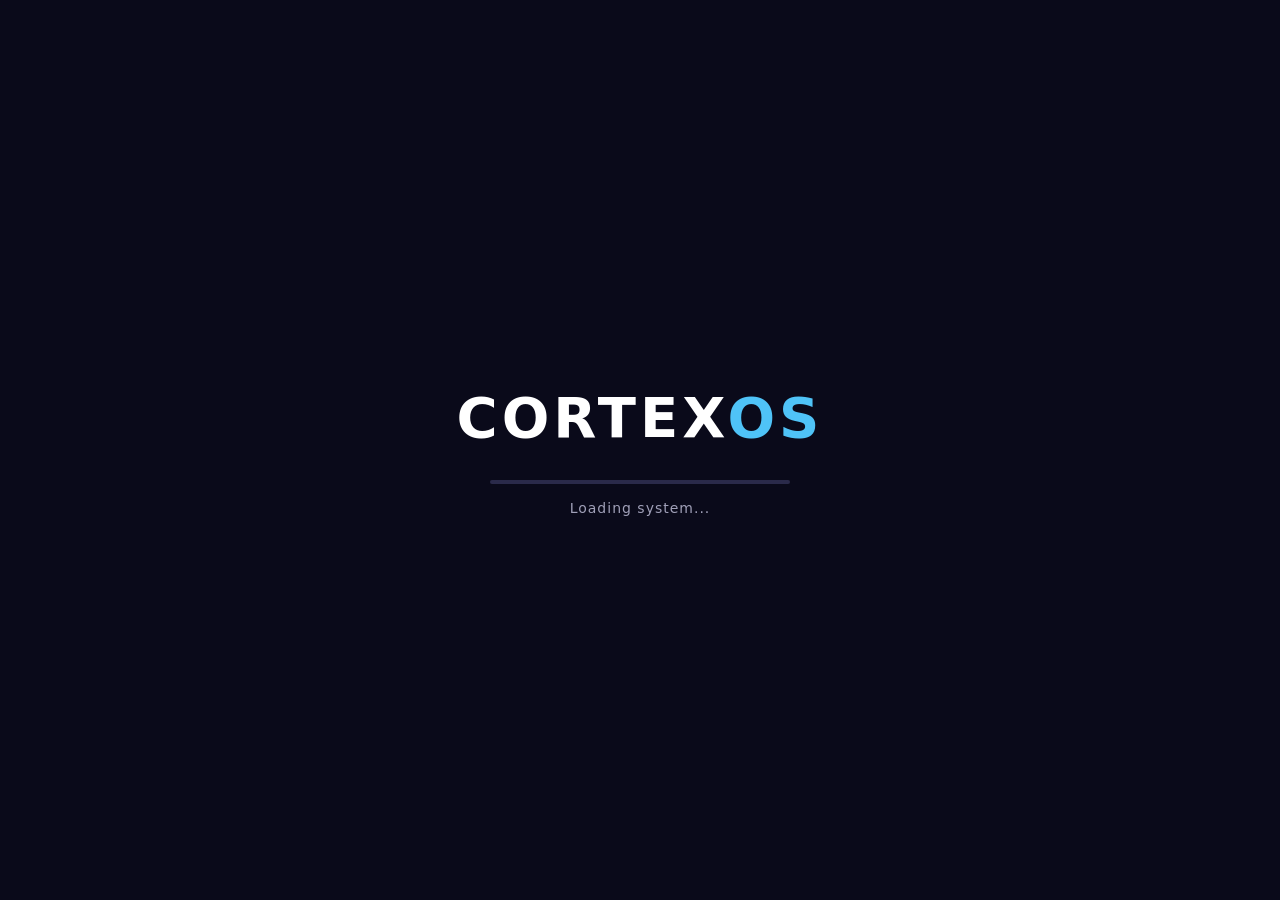
==== commit d3e15dcb: "Update index.html" ====
--- a/index.html
+++ b/index.html
@@ -1,212 +1,212 @@
--<!DOCTYPE html>
--<html lang="en">
--<head>
--    <meta charset="UTF-8" />
--    <meta name="viewport" content="width=device-width, initial-scale=1.0" />
--    <title>CortexOS</title>
--    <link rel="stylesheet" href="style.css" />
--    <link rel="icon" type="image/svg+xml" href="brain-brainstorm-creative-svgrepo-com.svg">
--</head>
--<body>
--    <!-- BOOT SCREEN -->
--    <div id="bootScreen">
--        <div id="bootLogo">CORTEX<span>OS</span></div>
--        <div id="bootProgressWrap">
--            <div id="bootProgressBar"></div>
--        </div>
--        <div id="bootStatus">Loading system...</div>
--    </div>
--
--    <!-- LOGIN SCREEN -->
--    <div id="loginScreen" style="display:none;">
--        <div id="loginBox">
--            <div id="loginLogo">CORTEX<span>OS</span></div>
--            <div id="loginSub">enter your password</div>
--            <input type="password" id="loginPassword" placeholder="Password" autofocus />
--            <button id="loginBtn">Log In</button>
--            <button id="shutdownBtn">Shut Down</button>
--            <div id="loginError"></div>
--        </div>
--    </div>
--
--    <!-- DESKTOP -->
--    <div id="desktop" style="display:none;">
--        <!-- Wallpaper -->
--        <div id="wallpaper"></div>
--
--        <!-- Desktop Icons -->
--        <div id="desktopIcons"></div>
--
--        <!-- Desktop Context Menu -->
--        <div id="desktopContextMenu" class="context-menu" style="display:none;">
--            <div data-action="refresh">Refresh</div>
--            <div data-action="changeWallpaper">Change Wallpaper</div>
--            <div data-action="personalize">Personalize</div>
--        </div>
--
--        <!-- Taskbar -->
--        <div id="taskbar">
--            <button id="startBtn">Start</button>
--            <div id="taskbarWindows"></div>
--            <div id="taskbarTray">
--                <span id="notifIcon">🔔</span>
--                <span id="volumeIcon">🔊</span>
--                <span id="clockDisplay"></span>
--            </div>
--        </div>
--
--        <!-- Start Menu -->
--        <div id="startMenu" style="display:none;">
--            <div id="startSearchWrap">
--                <input type="text" id="startSearch" placeholder="Search applications..." />
--            </div>
--            <div id="startPinned">
--                <div class="start-section-title">Pinned</div>
--                <div id="startPinnedList"></div>
--            </div>
--            <div id="startAllApps">
--                <div class="start-section-title">All Apps</div>
--                <div id="startAppList"></div>
--            </div>
--            <div id="startPower">
--                <button data-action="restart">Restart</button>
--                <button data-action="shutdown">Shut Down</button>
--                <button data-action="sleep">Sleep</button>
--            </div>
--        </div>
--
--        <!-- Notification Center -->
--        <div id="notifCenter" style="display:none;">
--            <div id="notifCenterHeader">
--                <span>Notifications</span>
--                <button id="notifClearAll">Clear All</button>
--                <button id="notifClose">✕</button>
--            </div>
--            <div id="notifCenterList"></div>
--        </div>
--
--        <!-- Toast Container -->
--        <div id="toastContainer"></div>
--    </div>
--
--    <!-- Window Container -->
--    <div id="windowContainer"></div>
--
--    <script type="importmap">
--        {
--            "imports": {
--                "./jadro/": "./jadro/",
--                "./aplikacje/": "./aplikacje/"
--            }
--        }
--    </script>
--    <script type="module" src="main.js"></script>
--</body>
--</html>
-+<!DOCTYPE html>
-+<html lang="pl">
-+<head>
-+    <meta charset="UTF-8" />
-+    <meta name="viewport" content="width=device-width, initial-scale=1.0" />
-+    <title>CortexOS</title>
-+    <meta name="description" content="CortexOS — lekki, przeglądarkowy pulpit z aplikacjami, motywami i lokalnym zapisem danych." />
-+    <meta name="theme-color" content="#1a1a2e" />
-+    <link rel="stylesheet" href="style.css" />
-+    <link rel="icon" type="image/svg+xml" href="brain-brainstorm-creative-svgrepo-com.svg">
-+</head>
-+<body>
-+    <!-- BOOT SCREEN -->
-+    <div id="bootScreen">
-+        <div id="bootLogo">CORTEX<span>OS</span></div>
-+        <div id="bootProgressWrap">
-+            <div id="bootProgressBar"></div>
-+        </div>
-+        <div id="bootStatus">Loading system...</div>
-+    </div>
-+
-+    <!-- LOGIN SCREEN -->
-+    <div id="loginScreen" style="display:none;">
-+        <div id="loginBox">
-+            <div id="loginLogo">CORTEX<span>OS</span></div>
-+            <div id="loginSub">enter your password</div>
-+            <input type="password" id="loginPassword" placeholder="Password" autofocus />
-+            <button id="loginBtn">Log In</button>
-+            <button id="shutdownBtn">Shut Down</button>
-+            <div id="loginError"></div>
-+        </div>
-+    </div>
-+
-+    <!-- DESKTOP -->
-+    <div id="desktop" style="display:none;">
-+        <!-- Wallpaper -->
-+        <div id="wallpaper"></div>
-+
-+        <!-- Desktop Icons -->
-+        <div id="desktopIcons"></div>
-+
-+        <!-- Desktop Context Menu -->
-+        <div id="desktopContextMenu" class="context-menu" style="display:none;">
-+            <div data-action="refresh">Refresh</div>
-+            <div data-action="changeWallpaper">Change Wallpaper</div>
-+            <div data-action="personalize">Personalize</div>
-+        </div>
-+
-+        <!-- Taskbar -->
-+        <div id="taskbar">
-+            <button id="startBtn" type="button" aria-haspopup="true" aria-controls="startMenu">Start</button>
-+            <div id="taskbarWindows"></div>
-+            <div id="taskbarTray">
-+                <span id="notifIcon">🔔</span>
-+                <span id="volumeIcon">🔊</span>
-+                <span id="clockDisplay"></span>
-+            </div>
-+        </div>
-+
-+        <!-- Start Menu -->
-+        <div id="startMenu" style="display:none;">
-+            <div id="startSearchWrap">
-+                <input type="text" id="startSearch" placeholder="Search applications..." />
-+            </div>
-+            <div id="startPinned">
-+                <div class="start-section-title">Pinned</div>
-+                <div id="startPinnedList"></div>
-+            </div>
-+            <div id="startAllApps">
-+                <div class="start-section-title">All Apps</div>
-+                <div id="startAppList"></div>
-+            </div>
-+            <div id="startPower">
-+                <button data-action="restart">Restart</button>
-+                <button data-action="shutdown">Shut Down</button>
-+                <button data-action="sleep">Sleep</button>
-+            </div>
-+        </div>
-+
-+        <!-- Notification Center -->
-+        <div id="notifCenter" style="display:none;">
-+            <div id="notifCenterHeader">
-+                <span>Notifications</span>
-+                <button id="notifClearAll">Clear All</button>
-+                <button id="notifClose">✕</button>
-+            </div>
-+            <div id="notifCenterList"></div>
-+        </div>
-+
-+        <!-- Toast Container -->
-+        <div id="toastContainer"></div>
-+    </div>
-+
-+    <!-- Window Container -->
-+    <div id="windowContainer"></div>
-+
-+    <script type="importmap">
-+        {
-+            "imports": {
-+                "./jadro/": "./jadro/",
-+                "./aplikacje/": "./aplikacje/"
-+            }
-+        }
-+    </script>
-+    <script type="module" src="main.js"></script>
-+</body>
-+</html>
+<!DOCTYPE html>
+<html lang="en">
+<head>
+    <meta charset="UTF-8" />
+    <meta name="viewport" content="width=device-width, initial-scale=1.0" />
+    <title>CortexOS</title>
+    <link rel="stylesheet" href="style.css" />
+    <link rel="icon" type="image/svg+xml" href="brain-brainstorm-creative-svgrepo-com.svg">
+</head>
+<body>
+    <!-- BOOT SCREEN -->
+    <div id="bootScreen">
+        <div id="bootLogo">CORTEX<span>OS</span></div>
+        <div id="bootProgressWrap">
+            <div id="bootProgressBar"></div>
+        </div>
+        <div id="bootStatus">Loading system...</div>
+    </div>
+
+    <!-- LOGIN SCREEN -->
+    <div id="loginScreen" style="display:none;">
+        <div id="loginBox">
+            <div id="loginLogo">CORTEX<span>OS</span></div>
+            <div id="loginSub">enter your password</div>
+            <input type="password" id="loginPassword" placeholder="Password" autofocus />
+            <button id="loginBtn">Log In</button>
+            <button id="shutdownBtn">Shut Down</button>
+            <div id="loginError"></div>
+        </div>
+    </div>
+
+    <!-- DESKTOP -->
+    <div id="desktop" style="display:none;">
+        <!-- Wallpaper -->
+        <div id="wallpaper"></div>
+
+        <!-- Desktop Icons -->
+        <div id="desktopIcons"></div>
+
+        <!-- Desktop Context Menu -->
+        <div id="desktopContextMenu" class="context-menu" style="display:none;">
+            <div data-action="refresh">Refresh</div>
+            <div data-action="changeWallpaper">Change Wallpaper</div>
+            <div data-action="personalize">Personalize</div>
+        </div>
+
+        <!-- Taskbar -->
+        <div id="taskbar">
+            <button id="startBtn">Start</button>
+            <div id="taskbarWindows"></div>
+            <div id="taskbarTray">
+                <span id="notifIcon">🔔</span>
+                <span id="volumeIcon">🔊</span>
+                <span id="clockDisplay"></span>
+            </div>
+        </div>
+
+        <!-- Start Menu -->
+        <div id="startMenu" style="display:none;">
+            <div id="startSearchWrap">
+                <input type="text" id="startSearch" placeholder="Search applications..." />
+            </div>
+            <div id="startPinned">
+                <div class="start-section-title">Pinned</div>
+                <div id="startPinnedList"></div>
+            </div>
+            <div id="startAllApps">
+                <div class="start-section-title">All Apps</div>
+                <div id="startAppList"></div>
+            </div>
+            <div id="startPower">
+                <button data-action="restart">Restart</button>
+                <button data-action="shutdown">Shut Down</button>
+                <button data-action="sleep">Sleep</button>
+            </div>
+        </div>
+
+        <!-- Notification Center -->
+        <div id="notifCenter" style="display:none;">
+            <div id="notifCenterHeader">
+                <span>Notifications</span>
+                <button id="notifClearAll">Clear All</button>
+                <button id="notifClose">✕</button>
+            </div>
+            <div id="notifCenterList"></div>
+        </div>
+
+        <!-- Toast Container -->
+        <div id="toastContainer"></div>
+    </div>
+
+    <!-- Window Container -->
+    <div id="windowContainer"></div>
+
+    <script type="importmap">
+        {
+            "imports": {
+                "./jadro/": "./jadro/",
+                "./aplikacje/": "./aplikacje/"
+            }
+        }
+    </script>
+    <script type="module" src="main.js"></script>
+</body>
+</html>
+<!DOCTYPE html>
+<html lang="pl">
+<head>
+    <meta charset="UTF-8" />
+    <meta name="viewport" content="width=device-width, initial-scale=1.0" />
+    <title>CortexOS</title>
+    <meta name="description" content="CortexOS — lekki, przeglądarkowy pulpit z aplikacjami, motywami i lokalnym zapisem danych." />
+    <meta name="theme-color" content="#1a1a2e" />
+    <link rel="stylesheet" href="style.css" />
+    <link rel="icon" type="image/svg+xml" href="brain-brainstorm-creative-svgrepo-com.svg">
+</head>
+<body>
+    <!-- BOOT SCREEN -->
+    <div id="bootScreen">
+        <div id="bootLogo">CORTEX<span>OS</span></div>
+        <div id="bootProgressWrap">
+            <div id="bootProgressBar"></div>
+        </div>
+        <div id="bootStatus">Loading system...</div>
+    </div>
+
+    <!-- LOGIN SCREEN -->
+    <div id="loginScreen" style="display:none;">
+        <div id="loginBox">
+            <div id="loginLogo">CORTEX<span>OS</span></div>
+            <div id="loginSub">enter your password</div>
+            <input type="password" id="loginPassword" placeholder="Password" autofocus />
+            <button id="loginBtn">Log In</button>
+            <button id="shutdownBtn">Shut Down</button>
+            <div id="loginError"></div>
+        </div>
+    </div>
+
+    <!-- DESKTOP -->
+    <div id="desktop" style="display:none;">
+        <!-- Wallpaper -->
+        <div id="wallpaper"></div>
+
+        <!-- Desktop Icons -->
+        <div id="desktopIcons"></div>
+
+        <!-- Desktop Context Menu -->
+        <div id="desktopContextMenu" class="context-menu" style="display:none;">
+            <div data-action="refresh">Refresh</div>
+            <div data-action="changeWallpaper">Change Wallpaper</div>
+            <div data-action="personalize">Personalize</div>
+        </div>
+
+        <!-- Taskbar -->
+        <div id="taskbar">
+            <button id="startBtn" type="button" aria-haspopup="true" aria-controls="startMenu">Start</button>
+            <div id="taskbarWindows"></div>
+            <div id="taskbarTray">
+                <span id="notifIcon">🔔</span>
+                <span id="volumeIcon">🔊</span>
+                <span id="clockDisplay"></span>
+            </div>
+        </div>
+
+        <!-- Start Menu -->
+        <div id="startMenu" style="display:none;">
+            <div id="startSearchWrap">
+                <input type="text" id="startSearch" placeholder="Search applications..." />
+            </div>
+            <div id="startPinned">
+                <div class="start-section-title">Pinned</div>
+                <div id="startPinnedList"></div>
+            </div>
+            <div id="startAllApps">
+                <div class="start-section-title">All Apps</div>
+                <div id="startAppList"></div>
+            </div>
+            <div id="startPower">
+                <button data-action="restart">Restart</button>
+                <button data-action="shutdown">Shut Down</button>
+                <button data-action="sleep">Sleep</button>
+            </div>
+        </div>
+
+        <!-- Notification Center -->
+        <div id="notifCenter" style="display:none;">
+            <div id="notifCenterHeader">
+                <span>Notifications</span>
+                <button id="notifClearAll">Clear All</button>
+                <button id="notifClose">✕</button>
+            </div>
+            <div id="notifCenterList"></div>
+        </div>
+
+        <!-- Toast Container -->
+        <div id="toastContainer"></div>
+    </div>
+
+    <!-- Window Container -->
+    <div id="windowContainer"></div>
+
+    <script type="importmap">
+        {
+            "imports": {
+                "./jadro/": "./jadro/",
+                "./aplikacje/": "./aplikacje/"
+            }
+        }
+    </script>
+    <script type="module" src="main.js"></script>
+</body>
+</html>
--- a/style.css
+++ b/style.css
@@ -1,1606 +1,3040 @@
-/* ============================================================
-   style.css – CortexOS Complete Styles
-   ============================================================ */
-
-/* ---------- CSS Variables (default dark theme) ---------- */
-:root {
-    --bg-primary: #1a1a2e;
-    --bg-secondary: #16213e;
-    --bg-surface: #0f3460;
-    --bg-window: #1a1a2e;
-    --bg-taskbar: rgba(20, 20, 40, 0.92);
-    --bg-start: rgba(22, 22, 44, 0.97);
-    --text-primary: #e0e0e0;
-    --text-secondary: #a0a0b8;
-    --text-light: #ffffff;
-    --accent: #4fc3f7;
-    --accent-hover: #81d4fa;
-    --border-color: #2a2a4a;
-    --shadow: 0 8px 32px rgba(0, 0, 0, 0.6);
-    --radius: 8px;
-    --transition: 0.2s ease;
-    --font: 'Segoe UI', system-ui, -apple-system, sans-serif;
-    --window-title-bg: linear-gradient(135deg, #1a1a2e, #16213e);
-    --scrollbar-track: #1a1a2e;
-    --scrollbar-thumb: #4fc3f7;
-}
-
-/* ---------- Reset & Base ---------- */
-* {
-    margin: 0;
-    padding: 0;
-    box-sizing: border-box;
-    user-select: none;
-}
-
-html,
-body {
-    width: 100%;
-    height: 100%;
-    overflow: hidden;
-    font-family: var(--font);
-    background: #0a0a1a;
-    color: var(--text-primary);
-}
-
-/* ---------- Scrollbar ---------- */
-::-webkit-scrollbar {
-    width: 6px;
-    height: 6px;
-}
-::-webkit-scrollbar-track {
-    background: var(--scrollbar-track);
-}
-::-webkit-scrollbar-thumb {
-    background: var(--scrollbar-thumb);
-    border-radius: 3px;
-}
-
-/* ---------- BOOT SCREEN ---------- */
-#bootScreen {
-    position: fixed;
-    inset: 0;
-    z-index: 9999;
-    display: flex;
-    flex-direction: column;
-    align-items: center;
-    justify-content: center;
-    background: #0a0a1a;
-    color: #fff;
-    transition: opacity 0.6s ease;
-}
-#bootScreen.hidden {
-    opacity: 0;
-    pointer-events: none;
-}
-#bootLogo {
-    font-size: 56px;
-    font-weight: 700;
-    letter-spacing: 4px;
-    margin-bottom: 30px;
-}
-#bootLogo span {
-    color: var(--accent);
-}
-#bootProgressWrap {
-    width: 300px;
-    height: 4px;
-    background: #2a2a4a;
-    border-radius: 2px;
-    overflow: hidden;
-}
-#bootProgressBar {
-    width: 0%;
-    height: 100%;
-    background: var(--accent);
-    border-radius: 2px;
-    transition: width 0.3s ease;
-}
-#bootStatus {
-    margin-top: 16px;
-    font-size: 14px;
-    color: var(--text-secondary);
-    letter-spacing: 1px;
-}
-
-/* ---------- LOGIN SCREEN ---------- */
-#loginScreen {
-    position: fixed;
-    inset: 0;
-    z-index: 9998;
-    display: flex;
-    align-items: center;
-    justify-content: center;
-    background: radial-gradient(ellipse at center, #1a1a3e, #0a0a1a);
-}
-#loginBox {
-    background: var(--bg-window);
-    border: 1px solid var(--border-color);
-    border-radius: var(--radius);
-    padding: 48px 40px 32px;
-    width: 360px;
-    text-align: center;
-    box-shadow: var(--shadow);
-}
-#loginLogo {
-    font-size: 40px;
-    font-weight: 700;
-    letter-spacing: 3px;
-}
-#loginLogo span {
-    color: var(--accent);
-}
-#loginSub {
-    font-size: 14px;
-    color: var(--text-secondary);
-    margin: 8px 0 24px;
-}
-#loginPassword {
-    width: 100%;
-    padding: 12px 16px;
-    border: 1px solid var(--border-color);
-    border-radius: 6px;
-    background: #0a0a1a;
-    color: #fff;
-    font-size: 15px;
-    outline: none;
-    transition: border var(--transition);
-}
-#loginPassword:focus {
-    border-color: var(--accent);
-}
-#loginBtn,
-#shutdownBtn {
-    width: 100%;
-    padding: 12px;
-    margin-top: 12px;
-    border: none;
-    border-radius: 6px;
-    font-size: 15px;
-    font-weight: 600;
-    cursor: pointer;
-    transition: background var(--transition);
-}
-#loginBtn {
-    background: var(--accent);
-    color: #0a0a1a;
-}
-#loginBtn:hover {
-    background: var(--accent-hover);
-}
-#shutdownBtn {
-    background: transparent;
-    color: var(--text-secondary);
-    border: 1px solid var(--border-color);
-}
-#shutdownBtn:hover {
-    background: rgba(255, 50, 50, 0.15);
-    border-color: #ff4444;
-    color: #ff4444;
-}
-#loginError {
-    color: #ff6b6b;
-    font-size: 13px;
-    margin-top: 12px;
-    min-height: 20px;
-}
-
-/* ---------- DESKTOP ---------- */
-#desktop {
-    position: fixed;
-    inset: 0;
-    display: none;
-    /* shown by JS */;
-}
-#wallpaper {
-    position: fixed;
-    inset: 0;
-    background: linear-gradient(135deg, #0f0c29, #302b63, #24243e);
-    background-size: cover;
-    background-position: center;
-    z-index: 0;
-}
-
-/* ---------- DESKTOP ICONS ---------- */
-#desktopIcons {
-    position: absolute;
-    top: 20px;
-    left: 20px;
-    display: flex;
-    flex-direction: column;
-    gap: 16px;
-    z-index: 1;
-    padding: 8px;
-}
-.desktop-icon {
-    display: flex;
-    flex-direction: column;
-    align-items: center;
-    width: 80px;
-    padding: 8px 4px;
-    border-radius: 6px;
-    cursor: pointer;
-    transition: background var(--transition);
-    color: #fff;
-    text-shadow: 0 1px 4px rgba(0, 0, 0, 0.8);
-}
-.desktop-icon:hover {
-    background: rgba(255, 255, 255, 0.12);
-}
-.desktop-icon .icon-img {
-    font-size: 40px;
-    line-height: 1;
-}
-.desktop-icon .icon-label {
-    font-size: 12px;
-    text-align: center;
-    margin-top: 6px;
-    word-break: break-word;
-    max-width: 72px;
-    line-height: 1.3;
-}
-.desktop-icon.dragging {
-    opacity: 0.6;
-    transform: scale(0.95);
-}
-
-/* ---------- CONTEXT MENU ---------- */
-.context-menu {
-    position: fixed;
-    z-index: 9997;
-    background: var(--bg-window);
-    border: 1px solid var(--border-color);
-    border-radius: var(--radius);
-    padding: 6px 0;
-    min-width: 180px;
-    box-shadow: var(--shadow);
-}
-.context-menu div {
-    padding: 8px 18px;
-    cursor: pointer;
-    font-size: 14px;
-    transition: background var(--transition);
-    color: var(--text-primary);
-}
-.context-menu div:hover {
-    background: var(--accent);
-    color: #0a0a1a;
-}
-
-/* ---------- TASKBAR ---------- */
-#taskbar {
-    position: fixed;
-    bottom: 0;
-    left: 0;
-    right: 0;
-    height: 48px;
-    background: var(--bg-taskbar);
-    backdrop-filter: blur(12px);
-    -webkit-backdrop-filter: blur(12px);
-    border-top: 1px solid var(--border-color);
-    display: flex;
-    align-items: center;
-    padding: 0 12px;
-    z-index: 100;
-    gap: 6px;
-}
-#startBtn {
-    background: transparent;
-    border: none;
-    color: #fff;
-    font-size: 18px;
-    font-weight: 700;
-    padding: 6px 14px;
-    border-radius: 4px;
-    cursor: pointer;
-    transition: background var(--transition);
-    display: flex;
-    align-items: center;
-    gap: 6px;
-}
-#startBtn:hover {
-    background: rgba(255, 255, 255, 0.08);
-}
-#startBtn .start-icon {
-    font-size: 20px;
-}
-#taskbarWindows {
-    flex: 1;
-    display: flex;
-    align-items: center;
-    gap: 4px;
-    overflow-x: auto;
-    padding: 0 8px;
-    height: 100%;
-}
-.taskbar-window-btn {
-    background: rgba(255, 255, 255, 0.06);
-    border: none;
-    color: var(--text-primary);
-    padding: 4px 14px;
-    border-radius: 4px;
-    font-size: 13px;
-    cursor: pointer;
-    white-space: nowrap;
-    max-width: 140px;
-    overflow: hidden;
-    text-overflow: ellipsis;
-    transition: background var(--transition);
-    height: 30px;
-}
-.taskbar-window-btn:hover {
-    background: rgba(255, 255, 255, 0.14);
-}
-.taskbar-window-btn.active {
-    background: var(--accent);
-    color: #0a0a1a;
-}
-#taskbarTray {
-    display: flex;
-    align-items: center;
-    gap: 14px;
-    color: var(--text-secondary);
-    font-size: 14px;
-    padding-left: 12px;
-    border-left: 1px solid var(--border-color);
-}
-#taskbarTray span {
-    cursor: pointer;
-    transition: color var(--transition);
-}
-#taskbarTray span:hover {
-    color: #fff;
-}
-#clockDisplay {
-    font-size: 13px;
-    font-weight: 500;
-    min-width: 70px;
-    text-align: right;
-    cursor: default;
-}
-#clockDisplay:hover {
-    color: #fff;
-}
-
-/* ---------- START MENU ---------- */
-#startMenu {
-    position: fixed;
-    bottom: 52px;
-    left: 8px;
-    width: 480px;
-    max-height: 520px;
-    background: var(--bg-start);
-    backdrop-filter: blur(16px);
-    -webkit-backdrop-filter: blur(16px);
-    border: 1px solid var(--border-color);
-    border-radius: var(--radius);
-    box-shadow: var(--shadow);
-    z-index: 99;
-    display: none;
-    flex-direction: column;
-    padding: 16px 12px 12px;
-    overflow: hidden;
-}
-#startMenu.open {
-    display: flex;
-}
-#startSearchWrap {
-    padding-bottom: 12px;
-    border-bottom: 1px solid var(--border-color);
-}
-#startSearch {
-    width: 100%;
-    padding: 8px 14px;
-    border: 1px solid var(--border-color);
-    border-radius: 6px;
-    background: rgba(0, 0, 0, 0.3);
-    color: #fff;
-    font-size: 14px;
-    outline: none;
-    transition: border var(--transition);
-}
-#startSearch:focus {
-    border-color: var(--accent);
-}
-#startSearch::placeholder {
-    color: var(--text-secondary);
-}
-.start-section-title {
-    font-size: 11px;
-    text-transform: uppercase;
-    letter-spacing: 1px;
-    color: var(--text-secondary);
-    margin: 12px 0 6px;
-}
-#startPinnedList,
-#startAppList {
-    display: flex;
-    flex-wrap: wrap;
-    gap: 4px;
-}
-.start-app-item {
-    display: flex;
-    align-items: center;
-    gap: 10px;
-    padding: 6px 12px 6px 8px;
-    border-radius: 4px;
-    cursor: pointer;
-    transition: background var(--transition);
-    font-size: 13px;
-    color: var(--text-primary);
-    width: calc(50% - 4px);
-}
-.start-app-item:hover {
-    background: rgba(255, 255, 255, 0.08);
-}
-.start-app-item .app-icon {
-    font-size: 22px;
-}
-.start-app-item .app-name {
-    flex: 1;
-}
-#startPower {
-    display: flex;
-    gap: 8px;
-    margin-top: 12px;
-    padding-top: 12px;
-    border-top: 1px solid var(--border-color);
-}
-#startPower button {
-    flex: 1;
-    padding: 8px;
-    border: none;
-    border-radius: 4px;
-    background: rgba(255, 255, 255, 0.06);
-    color: var(--text-primary);
-    font-size: 13px;
-    cursor: pointer;
-    transition: background var(--transition);
-}
-#startPower button:hover {
-    background: rgba(255, 255, 255, 0.14);
-}
-#startPower button[data-action="shutdown"]:hover {
-    background: rgba(255, 50, 50, 0.2);
-    color: #ff6b6b;
-}
-
-/* ---------- NOTIFICATION CENTER ---------- */
-#notifCenter {
-    position: fixed;
-    top: 8px;
-    right: 8px;
-    width: 360px;
-    max-height: 420px;
-    background: var(--bg-window);
-    border: 1px solid var(--border-color);
-    border-radius: var(--radius);
-    box-shadow: var(--shadow);
-    z-index: 200;
-    display: none;
-    flex-direction: column;
-    overflow: hidden;
-}
-#notifCenter.open {
-    display: flex;
-}
-#notifCenterHeader {
-    display: flex;
-    align-items: center;
-    padding: 12px 16px;
-    border-bottom: 1px solid var(--border-color);
-    background: rgba(0, 0, 0, 0.2);
-}
-#notifCenterHeader span {
-    flex: 1;
-    font-weight: 600;
-    font-size: 15px;
-}
-#notifCenterHeader button {
-    background: transparent;
-    border: none;
-    color: var(--text-secondary);
-    cursor: pointer;
-    font-size: 13px;
-    padding: 4px 10px;
-    border-radius: 4px;
-    transition: background var(--transition);
-}
-#notifCenterHeader button:hover {
-    background: rgba(255, 255, 255, 0.08);
-}
-#notifCenterList {
-    flex: 1;
-    overflow-y: auto;
-    padding: 8px;
-}
-.notif-center-item {
-    padding: 10px 12px;
-    border-bottom: 1px solid rgba(255, 255, 255, 0.04);
-    font-size: 14px;
-    display: flex;
-    align-items: start;
-    gap: 10px;
-}
-.notif-center-item .notif-icon {
-    font-size: 18px;
-}
-.notif-center-item .notif-text {
-    flex: 1;
-}
-.notif-center-item .notif-time {
-    font-size: 11px;
-    color: var(--text-secondary);
-}
-
-/* ---------- TOASTS ---------- */
-#toastContainer {
-    position: fixed;
-    top: 16px;
-    right: 16px;
-    z-index: 9999;
-    display: flex;
-    flex-direction: column;
-    gap: 8px;
-    pointer-events: none;
-}
-.toast {
-    background: var(--bg-window);
-    border: 1px solid var(--border-color);
-    border-radius: var(--radius);
-    padding: 12px 18px;
-    box-shadow: var(--shadow);
-    display: flex;
-    align-items: center;
-    gap: 12px;
-    min-width: 240px;
-    pointer-events: auto;
-    animation: slideIn 0.3s ease;
-    color: var(--text-primary);
-}
-.toast .toast-icon {
-    font-size: 20px;
-}
-.toast .toast-msg {
-    flex: 1;
-    font-size: 14px;
-}
-.toast .toast-close {
-    background: transparent;
-    border: none;
-    color: var(--text-secondary);
-    cursor: pointer;
-    font-size: 16px;
-    padding: 0 4px;
-}
-.toast .toast-close:hover {
-    color: #fff;
-}
-@keyframes slideIn {
-    from {
-        opacity: 0;
-        transform: translateX(40px);
-    }
-    to {
-        opacity: 1;
-        transform: translateX(0);
-    }
-}
-
-/* ---------- WINDOWS ---------- */
-#windowContainer {
-    position: fixed;
-    inset: 0;
-    z-index: 50;
-    pointer-events: none;
-}
-#windowContainer>* {
-    pointer-events: auto;
-}
-
-.cortex-window {
-    position: absolute;
-    min-width: 260px;
-    min-height: 160px;
-    background: var(--bg-window);
-    border: 1px solid var(--border-color);
-    border-radius: var(--radius);
-    box-shadow: var(--shadow);
-    display: flex;
-    flex-direction: column;
-    overflow: hidden;
-    animation: windowOpen 0.18s ease;
-}
-@keyframes windowOpen {
-    from {
-        opacity: 0;
-        transform: scale(0.96);
-    }
-    to {
-        opacity: 1;
-        transform: scale(1);
-    }
-}
-.cortex-window.minimized {
-    display: none;
-}
-.cortex-window.maximized {
-    border-radius: 0 !important;
-    top: 0 !important;
-    left: 0 !important;
-    width: 100% !important;
-    height: calc(100% - 48px) !important;
-}
-.cortex-window .window-titlebar {
-    display: flex;
-    align-items: center;
-    padding: 6px 10px;
-    background: var(--window-title-bg);
-    border-bottom: 1px solid var(--border-color);
-    cursor: default;
-    flex-shrink: 0;
-    min-height: 36px;
-}
-.cortex-window .window-titlebar .win-icon {
-    font-size: 16px;
-    margin-right: 8px;
-}
-.cortex-window .window-titlebar .win-title {
-    flex: 1;
-    font-size: 13px;
-    font-weight: 500;
-    color: var(--text-primary);
-    overflow: hidden;
-    text-overflow: ellipsis;
-    white-space: nowrap;
-}
-.cortex-window .window-titlebar .win-controls {
-    display: flex;
-    gap: 4px;
-}
-.cortex-window .window-titlebar .win-controls button {
-    width: 28px;
-    height: 28px;
-    border: none;
-    border-radius: 4px;
-    background: transparent;
-    color: var(--text-secondary);
-    cursor: pointer;
-    font-size: 14px;
-    transition: background var(--transition);
-    display: flex;
-    align-items: center;
-    justify-content: center;
-}
-.cortex-window .window-titlebar .win-controls button:hover {
-    background: rgba(255, 255, 255, 0.08);
-}
-.cortex-window .window-titlebar .win-controls .win-close:hover {
-    background: #e74c3c;
-    color: #fff;
-}
-.cortex-window .window-titlebar .win-controls .win-max:hover {
-    background: rgba(79, 195, 247, 0.2);
-    color: var(--accent);
-}
-.cortex-window .window-body {
-    flex: 1;
-    overflow: auto;
-    padding: 12px;
-    background: var(--bg-secondary);
-    position: relative;
-}
-.cortex-window .window-body iframe {
-    width: 100%;
-    height: 100%;
-    border: none;
-}
-
-/* window resize handles */
-.cortex-window .resize-handle {
-    position: absolute;
-    background: transparent;
-}
-.cortex-window .resize-handle.n {
-    top: -4px;
-    left: 8px;
-    right: 8px;
-    height: 8px;
-    cursor: n-resize;
-}
-.cortex-window .resize-handle.s {
-    bottom: -4px;
-    left: 8px;
-    right: 8px;
-    height: 8px;
-    cursor: s-resize;
-}
-.cortex-window .resize-handle.e {
-    right: -4px;
-    top: 8px;
-    bottom: 8px;
-    width: 8px;
-    cursor: e-resize;
-}
-.cortex-window .resize-handle.w {
-    left: -4px;
-    top: 8px;
-    bottom: 8px;
-    width: 8px;
-    cursor: w-resize;
-}
-.cortex-window .resize-handle.ne {
-    top: -4px;
-    right: -4px;
-    width: 12px;
-    height: 12px;
-    cursor: ne-resize;
-}
-.cortex-window .resize-handle.nw {
-    top: -4px;
-    left: -4px;
-    width: 12px;
-    height: 12px;
-    cursor: nw-resize;
-}
-.cortex-window .resize-handle.se {
-    bottom: -4px;
-    right: -4px;
-    width: 12px;
-    height: 12px;
-    cursor: se-resize;
-}
-.cortex-window .resize-handle.sw {
-    bottom: -4px;
-    left: -4px;
-    width: 12px;
-    height: 12px;
-    cursor: sw-resize;
-}
-
-/* ---------- APP: Notepad ---------- */
-.notepad-textarea {
-    width: 100%;
-    height: 100%;
-    min-height: 300px;
-    background: transparent;
-    border: none;
-    color: var(--text-primary);
-    font-family: 'Cascadia Code', 'Fira Code', monospace;
-    font-size: 14px;
-    resize: none;
-    outline: none;
-    padding: 4px;
-    line-height: 1.6;
-}
-.notepad-textarea::placeholder {
-    color: var(--text-secondary);
-}
-
-/* ---------- APP: Calculator ---------- */
-.calc-grid {
-    display: grid;
-    grid-template-columns: repeat(4, 1fr);
-    gap: 6px;
-    padding: 8px;
-    max-width: 320px;
-    margin: 0 auto;
-}
-.calc-display {
-    grid-column: 1 / -1;
-    background: rgba(0, 0, 0, 0.3);
-    border-radius: 4px;
-    padding: 12px 16px;
-    text-align: right;
-    font-size: 28px;
-    font-family: monospace;
-    min-height: 56px;
-    border: 1px solid var(--border-color);
-    margin-bottom: 4px;
-    color: #fff;
-}
-.calc-display .calc-expr {
-    font-size: 14px;
-    color: var(--text-secondary);
-    min-height: 20px;
-}
-.calc-btn {
-    padding: 12px;
-    border: none;
-    border-radius: 4px;
-    font-size: 16px;
-    cursor: pointer;
-    background: rgba(255, 255, 255, 0.06);
-    color: var(--text-primary);
-    transition: background var(--transition);
-}
-.calc-btn:hover {
-    background: rgba(255, 255, 255, 0.14);
-}
-.calc-btn.op {
-    background: rgba(79, 195, 247, 0.2);
-    color: var(--accent);
-}
-.calc-btn.op:hover {
-    background: rgba(79, 195, 247, 0.35);
-}
-.calc-btn.eq {
-    background: var(--accent);
-    color: #0a0a1a;
-}
-.calc-btn.eq:hover {
-    background: var(--accent-hover);
-}
-.calc-btn.span2 {
-    grid-column: span 2;
-}
-
-/* ---------- APP: Paint ---------- */
-.paint-canvas-wrap {
-    display: flex;
-    flex-direction: column;
-    gap: 10px;
-    align-items: center;
-}
-.paint-tools {
-    display: flex;
-    gap: 10px;
-    flex-wrap: wrap;
-    align-items: center;
-}
-.paint-tools input[type="color"] {
-    width: 36px;
-    height: 36px;
-    border: 1px solid var(--border-color);
-    border-radius: 4px;
-    cursor: pointer;
-    background: transparent;
-    padding: 2px;
-}
-.paint-tools input[type="range"] {
-    width: 80px;
-    accent-color: var(--accent);
-}
-.paint-tools button {
-    padding: 4px 12px;
-    border: 1px solid var(--border-color);
-    border-radius: 4px;
-    background: rgba(255, 255, 255, 0.06);
-    color: var(--text-primary);
-    cursor: pointer;
-    transition: background var(--transition);
-}
-.paint-tools button:hover {
-    background: rgba(255, 255, 255, 0.14);
-}
-.paint-canvas {
-    border: 1px solid var(--border-color);
-    border-radius: 4px;
-    background: #fff;
-    cursor: crosshair;
-    max-width: 100%;
-}
-
-/* ---------- APP: Terminal ---------- */
-.terminal-wrap {
-    background: #0a0a0a;
-    border-radius: 4px;
-    padding: 8px;
-    font-family: 'Cascadia Code', 'Fira Code', monospace;
-    color: #0f0;
-    min-height: 300px;
-    max-height: 400px;
-    overflow-y: auto;
-}
-.terminal-line {
-    padding: 2px 0;
-    white-space: pre-wrap;
-    word-break: break-all;
-}
-.terminal-input-line {
-    display: flex;
-    align-items: center;
-    gap: 4px;
-}
-.terminal-input-line .term-prompt {
-    color: var(--accent);
-    font-weight: 600;
-}
-.terminal-input-line input {
-    flex: 1;
-    background: transparent;
-    border: none;
-    color: #0f0;
-    font-family: inherit;
-    font-size: 14px;
-    outline: none;
-    padding: 2px 0;
-}
-
-/* ---------- APP: File Explorer ---------- */
-.explorer-toolbar {
-    display: flex;
-    gap: 8px;
-    padding: 6px 0;
-    flex-wrap: wrap;
-}
-.explorer-toolbar button {
-    padding: 4px 12px;
-    border: 1px solid var(--border-color);
-    border-radius: 4px;
-    background: rgba(255, 255, 255, 0.06);
-    color: var(--text-primary);
-    cursor: pointer;
-    font-size: 13px;
-    transition: background var(--transition);
-}
-.explorer-toolbar button:hover {
-    background: rgba(255, 255, 255, 0.14);
-}
-.explorer-path {
-    padding: 4px 10px;
-    background: rgba(0, 0, 0, 0.2);
-    border-radius: 4px;
-    font-size: 13px;
-    font-family: monospace;
-    flex: 1;
-    min-width: 120px;
-    color: var(--text-secondary);
-}
-.explorer-grid {
-    display: grid;
-    grid-template-columns: repeat(auto-fill, minmax(80px, 1fr));
-    gap: 8px;
-    padding: 8px 0;
-}
-.explorer-item {
-    display: flex;
-    flex-direction: column;
-    align-items: center;
-    padding: 8px 4px;
-    border-radius: 4px;
-    cursor: pointer;
-    transition: background var(--transition);
-    color: var(--text-primary);
-}
-.explorer-item:hover {
-    background: rgba(255, 255, 255, 0.06);
-}
-.explorer-item .ei-icon {
-    font-size: 32px;
-}
-.explorer-item .ei-name {
-    font-size: 12px;
-    text-align: center;
-    margin-top: 4px;
-    word-break: break-word;
-    max-width: 72px;
-}
-
-/* ---------- APP: Settings ---------- */
-.settings-group {
-    margin-bottom: 20px;
-}
-.settings-group label {
-    display: block;
-    font-size: 13px;
-    color: var(--text-secondary);
-    margin-bottom: 4px;
-}
-.settings-group select,
-.settings-group input[type="text"],
-.settings-group input[type="password"] {
-    width: 100%;
-    padding: 8px 12px;
-    border: 1px solid var(--border-color);
-    border-radius: 4px;
-    background: rgba(0, 0, 0, 0.2);
-    color: #fff;
-    font-size: 14px;
-    outline: none;
-    transition: border var(--transition);
-}
-.settings-group select:focus,
-.settings-group input:focus {
-    border-color: var(--accent);
-}
-.settings-group select option {
-    background: #1a1a2e;
-}
-.settings-group .setting-info {
-    font-size: 13px;
-    color: var(--text-secondary);
-    padding: 4px 0;
-}
-.settings-group .setting-info strong {
-    color: var(--text-primary);
-}
-.settings-group button {
-    padding: 6px 16px;
-    border: none;
-    border-radius: 4px;
-    background: var(--accent);
-    color: #0a0a1a;
-    font-weight: 600;
-    cursor: pointer;
-    transition: background var(--transition);
-}
-.settings-group button:hover {
-    background: var(--accent-hover);
-}
-
-/* ---------- APP: Calendar ---------- */
-.cal-grid {
-    display: grid;
-    grid-template-columns: repeat(7, 1fr);
-    gap: 2px;
-    text-align: center;
-}
-.cal-grid .cal-header {
-    font-weight: 600;
-    color: var(--text-secondary);
-    font-size: 12px;
-    padding: 4px 0;
-}
-.cal-grid .cal-day {
-    padding: 6px 0;
-    border-radius: 4px;
-    cursor: pointer;
-    font-size: 14px;
-    transition: background var(--transition);
-}
-.cal-grid .cal-day:hover {
-    background: rgba(255, 255, 255, 0.08);
-}
-.cal-grid .cal-day.other-month {
-    color: var(--text-secondary);
-    opacity: 0.4;
-}
-.cal-grid .cal-day.today {
-    background: var(--accent);
-    color: #0a0a1a;
-    font-weight: 700;
-}
-.cal-grid .cal-day.has-event {
-    position: relative;
-}
-.cal-grid .cal-day.has-event::after {
-    content: '';
-    position: absolute;
-    bottom: 2px;
-    left: 50%;
-    transform: translateX(-50%);
-    width: 4px;
-    height: 4px;
-    border-radius: 50%;
-    background: var(--accent);
-}
-.cal-nav {
-    display: flex;
-    align-items: center;
-    gap: 12px;
-    justify-content: center;
-    margin-bottom: 12px;
-}
-.cal-nav button {
-    background: transparent;
-    border: none;
-    color: var(--text-primary);
-    font-size: 20px;
-    cursor: pointer;
-    padding: 0 8px;
-}
-.cal-nav .cal-month-label {
-    font-size: 18px;
-    font-weight: 600;
-    min-width: 140px;
-    text-align: center;
-}
-
-/* ---------- APP: Music Player ---------- */
-.music-player {
-    display: flex;
-    flex-direction: column;
-    gap: 12px;
-}
-.music-player .mp-controls {
-    display: flex;
-    align-items: center;
-    gap: 12px;
-    flex-wrap: wrap;
-}
-.music-player .mp-controls button {
-    padding: 6px 16px;
-    border: 1px solid var(--border-color);
-    border-radius: 4px;
-    background: rgba(255, 255, 255, 0.06);
-    color: var(--text-primary);
-    cursor: pointer;
-    transition: background var(--transition);
-}
-.music-player .mp-controls button:hover {
-    background: rgba(255, 255, 255, 0.14);
-}
-.music-player .mp-controls input[type="range"] {
-    accent-color: var(--accent);
-    width: 100px;
-}
-.music-player .mp-playlist {
-    max-height: 200px;
-    overflow-y: auto;
-    border: 1px solid var(--border-color);
-    border-radius: 4px;
-    padding: 4px;
-}
-.music-player .mp-playlist .mp-track {
-    padding: 6px 10px;
-    border-radius: 3px;
-    cursor: pointer;
-    display: flex;
-    justify-content: space-between;
-    transition: background var(--transition);
-}
-.music-player .mp-playlist .mp-track:hover {
-    background: rgba(255, 255, 255, 0.06);
-}
-.music-player .mp-playlist .mp-track.active {
-    background: rgba(79, 195, 247, 0.2);
-    color: var(--accent);
-}
-
-/* ---------- APP: Gallery ---------- */
-.gallery-grid {
-    display: grid;
-    grid-template-columns: repeat(auto-fill, minmax(120px, 1fr));
-    gap: 8px;
-}
-.gallery-grid .gallery-item {
-    aspect-ratio: 1;
-    border-radius: 4px;
-    overflow: hidden;
-    cursor: pointer;
-    border: 1px solid var(--border-color);
-    transition: transform var(--transition);
-}
-.gallery-grid .gallery-item:hover {
-    transform: scale(1.03);
-}
-.gallery-grid .gallery-item img {
-    width: 100%;
-    height: 100%;
-    object-fit: cover;
-}
-.gallery-add {
-    display: flex;
-    gap: 8px;
-    margin-bottom: 12px;
-    flex-wrap: wrap;
-}
-.gallery-add input[type="text"] {
-    flex: 1;
-    padding: 6px 12px;
-    border: 1px solid var(--border-color);
-    border-radius: 4px;
-    background: rgba(0, 0, 0, 0.2);
-    color: #fff;
-    outline: none;
-}
-.gallery-add input[type="file"] {
-    color: var(--text-secondary);
-}
-.gallery-add button {
-    padding: 6px 16px;
-    border: none;
-    border-radius: 4px;
-    background: var(--accent);
-    color: #0a0a1a;
-    font-weight: 600;
-    cursor: pointer;
-}
-
-/* ---------- APP: Snake ---------- */
-.snake-game {
-    display: flex;
-    flex-direction: column;
-    align-items: center;
-    gap: 8px;
-}
-.snake-game .snake-score {
-    font-size: 18px;
-    font-weight: 600;
-}
-.snake-game .snake-high {
-    font-size: 14px;
-    color: var(--text-secondary);
-}
-.snake-game canvas {
-    border: 1px solid var(--border-color);
-    border-radius: 4px;
-    background: #0a0a0a;
-}
-.snake-game .snake-controls {
-    display: flex;
-    gap: 6px;
-    flex-wrap: wrap;
-    justify-content: center;
-}
-.snake-game .snake-controls button {
-    padding: 6px 18px;
-    border: 1px solid var(--border-color);
-    border-radius: 4px;
-    background: rgba(255, 255, 255, 0.06);
-    color: var(--text-primary);
-    cursor: pointer;
-    font-size: 18px;
-    transition: background var(--transition);
-}
-.snake-game .snake-controls button:hover {
-    background: rgba(255, 255, 255, 0.14);
-}
-
-/* ---------- APP: Quiz ---------- */
-.quiz-wrap {
-    max-width: 500px;
-    margin: 0 auto;
-}
-.quiz-wrap .quiz-question {
-    font-size: 18px;
-    font-weight: 500;
-    margin-bottom: 16px;
-}
-.quiz-wrap .quiz-options {
-    display: flex;
-    flex-direction: column;
-    gap: 8px;
-}
-.quiz-wrap .quiz-options button {
-    padding: 10px 16px;
-    border: 1px solid var(--border-color);
-    border-radius: 4px;
-    background: rgba(255, 255, 255, 0.04);
-    color: var(--text-primary);
-    cursor: pointer;
-    text-align: left;
-    transition: background var(--transition);
-}
-.quiz-wrap .quiz-options button:hover {
-    background: rgba(255, 255, 255, 0.1);
-}
-.quiz-wrap .quiz-options button.correct {
-    background: rgba(46, 204, 113, 0.3);
-    border-color: #2ecc71;
-}
-.quiz-wrap .quiz-options button.wrong {
-    background: rgba(231, 76, 60, 0.3);
-    border-color: #e74c3c;
-}
-.quiz-wrap .quiz-progress {
-    font-size: 14px;
-    color: var(--text-secondary);
-    margin-top: 12px;
-}
-.quiz-wrap .quiz-score {
-    font-size: 20px;
-    font-weight: 600;
-    text-align: center;
-    padding: 20px;
-}
-
-/* ---------- APP: Spreadsheet ---------- */
-.spreadsheet-wrap {
-    overflow: auto;
-}
-.spreadsheet-wrap table {
-    border-collapse: collapse;
-    width: 100%;
-}
-.spreadsheet-wrap td,
-.spreadsheet-wrap th {
-    border: 1px solid var(--border-color);
-    padding: 4px 8px;
-    min-width: 60px;
-    text-align: left;
-}
-.spreadsheet-wrap th {
-    background: rgba(0, 0, 0, 0.2);
-    font-weight: 500;
-    font-size: 12px;
-    color: var(--text-secondary);
-}
-.spreadsheet-wrap td input {
-    width: 100%;
-    border: none;
-    background: transparent;
-    color: var(--text-primary);
-    font-size: 14px;
-    outline: none;
-    padding: 2px 0;
-}
-.spreadsheet-wrap td input:focus {
-    border-bottom: 1px solid var(--accent);
-}
-.spreadsheet-wrap .spreadsheet-toolbar {
-    display: flex;
-    gap: 8px;
-    padding: 6px 0;
-    flex-wrap: wrap;
-}
-.spreadsheet-wrap .spreadsheet-toolbar button {
-    padding: 4px 12px;
-    border: 1px solid var(--border-color);
-    border-radius: 4px;
-    background: rgba(255, 255, 255, 0.06);
-    color: var(--text-primary);
-    cursor: pointer;
-    font-size: 13px;
-    transition: background var(--transition);
-}
-.spreadsheet-wrap .spreadsheet-toolbar button:hover {
-    background: rgba(255, 255, 255, 0.14);
-}
-
-/* ---------- APP: Weather ---------- */
-.weather-wrap {
-    max-width: 400px;
-    margin: 0 auto;
-}
-.weather-wrap .weather-search {
-    display: flex;
-    gap: 8px;
-    margin-bottom: 16px;
-}
-.weather-wrap .weather-search input {
-    flex: 1;
-    padding: 8px 12px;
-    border: 1px solid var(--border-color);
-    border-radius: 4px;
-    background: rgba(0, 0, 0, 0.2);
-    color: #fff;
-    outline: none;
-}
-.weather-wrap .weather-search button {
-    padding: 8px 16px;
-    border: none;
-    border-radius: 4px;
-    background: var(--accent);
-    color: #0a0a1a;
-    font-weight: 600;
-    cursor: pointer;
-}
-.weather-wrap .weather-info {
-    text-align: center;
-    padding: 16px;
-}
-.weather-wrap .weather-info .temp {
-    font-size: 48px;
-    font-weight: 300;
-}
-.weather-wrap .weather-info .desc {
-    font-size: 18px;
-    color: var(--text-secondary);
-}
-.weather-wrap .weather-info .details {
-    display: grid;
-    grid-template-columns: 1fr 1fr;
-    gap: 8px;
-    margin-top: 12px;
-}
-.weather-wrap .weather-info .details div {
-    background: rgba(255, 255, 255, 0.04);
-    border-radius: 4px;
-    padding: 8px;
-}
-
-/* ---------- RESPONSIVE ---------- */
-@media (max-width: 768px) {
-    #startMenu {
-        width: 92%;
-        left: 4%;
-        bottom: 56px;
-        max-height: 60vh;
-    }
-    .cortex-window {
-        min-width: 200px !important;
-        min-height: 120px !important;
-    }
-    #taskbar {
-        height: 42px;
-        padding: 0 6px;
-    }
-    #startBtn {
-        font-size: 15px;
-        padding: 4px 10px;
-    }
-    .taskbar-window-btn {
-        font-size: 11px;
-        padding: 2px 10px;
-        max-width: 80px;
-    }
-    #taskbarTray {
-        font-size: 12px;
-        gap: 8px;
-    }
-    #clockDisplay {
-        font-size: 11px;
-        min-width: 50px;
-    }
-    #notifCenter {
-        width: 90%;
-        right: 5%;
-        top: 10px;
-        max-height: 60vh;
-    }
-    .desktop-icon {
-        width: 64px;
-    }
-    .desktop-icon .icon-img {
-        font-size: 30px;
-    }
-    .desktop-icon .icon-label {
-        font-size: 10px;
-    }
-    #loginBox {
-        width: 90%;
-        padding: 32px 20px 24px;
-    }
-    #bootLogo {
-        font-size: 36px;
-    }
-    .calc-grid {
-        max-width: 100%;
-    }
-}
-
-@media (max-width: 480px) {
-    #taskbarWindows {
-        display: none;
-    }
-    #startMenu {
-        width: 96%;
-        left: 2%;
-        bottom: 48px;
-    }
-    .cortex-window .window-titlebar .win-title {
-        font-size: 11px;
-    }
-    .cortex-window .window-titlebar .win-controls button {
-        width: 24px;
-        height: 24px;
-        font-size: 12px;
-    }
-    .start-app-item {
-        width: 100%;
-    }
-}
-/* ---------- REMINDERS APP ---------- */
-.reminders-app {
-    display: flex;
-    flex-direction: column;
-    gap: 12px;
-    min-height: 280px;
-}
-.reminder-form,
-.reminder-toolbar,
-.reminder-item {
-    display: flex;
-    gap: 8px;
-    align-items: center;
-}
-.reminder-form input {
-    padding: 8px 10px;
-    border: 1px solid var(--border-color);
-    border-radius: 6px;
-    background: var(--bg-secondary);
-    color: var(--text-primary);
-}
-.reminder-text {
-    flex: 1;
-}
-.reminder-form button,
-.reminder-toolbar button,
-.reminder-item button {
-    padding: 8px 10px;
-    border: 1px solid var(--border-color);
-    border-radius: 6px;
-    background: var(--bg-surface);
-    color: var(--text-primary);
-    cursor: pointer;
-}
-.reminder-filter.active {
-    border-color: var(--accent);
-    color: var(--accent);
-}
-.reminder-clear {
-    margin-left: auto;
-}
-.reminder-list {
-    display: flex;
-    flex-direction: column;
-    gap: 8px;
-    list-style: none;
-    overflow: auto;
-}
-.reminder-item {
-    padding: 10px;
-    border: 1px solid var(--border-color);
-    border-radius: var(--radius);
-    background: rgba(255, 255, 255, 0.04);
-}
-.reminder-item.done .reminder-body {
-    opacity: 0.65;
-    text-decoration: line-through;
-}
-.reminder-body {
-    display: flex;
-    flex: 1;
-    flex-direction: column;
-    gap: 2px;
-}
-.reminder-body span,
-.reminder-empty {
-    color: var(--text-secondary);
-    font-size: 12px;
-}
-
-/* ---------- ACCESSIBILITY POLISH ---------- */
-button:focus-visible,
-input:focus-visible,
-select:focus-visible,
-textarea:focus-visible,
-.desktop-icon:focus-visible,
-.taskbar-window-btn:focus-visible {
-    outline: 2px solid var(--focus-ring, var(--accent));
-    outline-offset: 2px;
-}
-
-@media (prefers-reduced-motion: reduce) {
-    *,
-    *::before,
-    *::after {
-        animation-duration: 0.001ms !important;
-        animation-iteration-count: 1 !important;
-        scroll-behavior: auto !important;
-        transition-duration: 0.001ms !important;
-    }
-}
-
-/* ---------- OFFLINE PAGE ---------- */
-.offline-page {
-    display: grid;
-    min-height: 100vh;
-    place-items: center;
-    padding: 24px;
-    background: radial-gradient(ellipse at center, #1a1a3e, #0a0a1a);
-}
-.offline-card {
-    max-width: 520px;
-    padding: 32px;
-    border: 1px solid var(--border-color);
-    border-radius: 16px;
-    background: var(--bg-window);
-    box-shadow: var(--shadow);
-    text-align: center;
-}
-.offline-logo {
-    margin-bottom: 16px;
-    font-size: 36px;
-    font-weight: 700;
-    letter-spacing: 3px;
-}
-.offline-logo span {
-    color: var(--accent);
-}
-.offline-card p {
-    margin: 12px 0 20px;
-    color: var(--text-secondary);
-    line-height: 1.6;
-}
-.offline-card button {
-    padding: 10px 16px;
-    border: 0;
-    border-radius: 8px;
-    background: var(--accent);
-    color: #0a0a1a;
-    cursor: pointer;
-    font-weight: 700;
-}
+/* ============================================================
+   style.css – CortexOS Complete Styles
+   ============================================================ */
+
+/* ---------- CSS Variables (default dark theme) ---------- */
+:root {
+    --bg-primary: #1a1a2e;
+    --bg-secondary: #16213e;
+    --bg-surface: #0f3460;
+    --bg-window: #1a1a2e;
+    --bg-taskbar: rgba(20, 20, 40, 0.92);
+    --bg-start: rgba(22, 22, 44, 0.97);
+    --text-primary: #e0e0e0;
+    --text-secondary: #a0a0b8;
+    --text-light: #ffffff;
+    --accent: #4fc3f7;
+    --accent-hover: #81d4fa;
+    --border-color: #2a2a4a;
+    --shadow: 0 8px 32px rgba(0, 0, 0, 0.6);
+    --radius: 8px;
+    --transition: 0.2s ease;
+    --font: 'Segoe UI', system-ui, -apple-system, sans-serif;
+    --window-title-bg: linear-gradient(135deg, #1a1a2e, #16213e);
+    --scrollbar-track: #1a1a2e;
+    --scrollbar-thumb: #4fc3f7;
+}
+
+/* ---------- Reset & Base ---------- */
+* {
+    margin: 0;
+    padding: 0;
+    box-sizing: border-box;
+    user-select: none;
+}
+
+html,
+body {
+    width: 100%;
+    height: 100%;
+    overflow: hidden;
+    font-family: var(--font);
+    background: #0a0a1a;
+    color: var(--text-primary);
+}
+
+/* ---------- Scrollbar ---------- */
+::-webkit-scrollbar {
+    width: 6px;
+    height: 6px;
+}
+::-webkit-scrollbar-track {
+    background: var(--scrollbar-track);
+}
+::-webkit-scrollbar-thumb {
+    background: var(--scrollbar-thumb);
+    border-radius: 3px;
+}
+
+/* ---------- BOOT SCREEN ---------- */
+#bootScreen {
+    position: fixed;
+    inset: 0;
+    z-index: 9999;
+    display: flex;
+    flex-direction: column;
+    align-items: center;
+    justify-content: center;
+    background: #0a0a1a;
+    color: #fff;
+    transition: opacity 0.6s ease;
+}
+#bootScreen.hidden {
+    opacity: 0;
+    pointer-events: none;
+}
+#bootLogo {
+    font-size: 56px;
+    font-weight: 700;
+    letter-spacing: 4px;
+    margin-bottom: 30px;
+}
+#bootLogo span {
+    color: var(--accent);
+}
+#bootProgressWrap {
+    width: 300px;
+    height: 4px;
+    background: #2a2a4a;
+    border-radius: 2px;
+    overflow: hidden;
+}
+#bootProgressBar {
+    width: 0%;
+    height: 100%;
+    background: var(--accent);
+    border-radius: 2px;
+    transition: width 0.3s ease;
+}
+#bootStatus {
+    margin-top: 16px;
+    font-size: 14px;
+    color: var(--text-secondary);
+    letter-spacing: 1px;
+}
+
+/* ---------- LOGIN SCREEN ---------- */
+#loginScreen {
+    position: fixed;
+    inset: 0;
+    z-index: 9998;
+    display: flex;
+    align-items: center;
+    justify-content: center;
+    background: radial-gradient(ellipse at center, #1a1a3e, #0a0a1a);
+}
+#loginBox {
+    background: var(--bg-window);
+    border: 1px solid var(--border-color);
+    border-radius: var(--radius);
+    padding: 48px 40px 32px;
+    width: 360px;
+    text-align: center;
+    box-shadow: var(--shadow);
+}
+#loginLogo {
+    font-size: 40px;
+    font-weight: 700;
+    letter-spacing: 3px;
+}
+#loginLogo span {
+    color: var(--accent);
+}
+#loginSub {
+    font-size: 14px;
+    color: var(--text-secondary);
+    margin: 8px 0 24px;
+}
+#loginPassword {
+    width: 100%;
+    padding: 12px 16px;
+    border: 1px solid var(--border-color);
+    border-radius: 6px;
+    background: #0a0a1a;
+    color: #fff;
+    font-size: 15px;
+    outline: none;
+    transition: border var(--transition);
+}
+#loginPassword:focus {
+    border-color: var(--accent);
+}
+#loginBtn,
+#shutdownBtn {
+    width: 100%;
+    padding: 12px;
+    margin-top: 12px;
+    border: none;
+    border-radius: 6px;
+    font-size: 15px;
+    font-weight: 600;
+    cursor: pointer;
+    transition: background var(--transition);
+}
+#loginBtn {
+    background: var(--accent);
+    color: #0a0a1a;
+}
+#loginBtn:hover {
+    background: var(--accent-hover);
+}
+#shutdownBtn {
+    background: transparent;
+    color: var(--text-secondary);
+    border: 1px solid var(--border-color);
+}
+#shutdownBtn:hover {
+    background: rgba(255, 50, 50, 0.15);
+    border-color: #ff4444;
+    color: #ff4444;
+}
+#loginError {
+    color: #ff6b6b;
+    font-size: 13px;
+    margin-top: 12px;
+    min-height: 20px;
+}
+
+/* ---------- DESKTOP ---------- */
+#desktop {
+    position: fixed;
+    inset: 0;
+    display: none;
+    /* shown by JS */;
+}
+#wallpaper {
+    position: fixed;
+    inset: 0;
+    background: linear-gradient(135deg, #0f0c29, #302b63, #24243e);
+    background-size: cover;
+    background-position: center;
+    z-index: 0;
+}
+
+/* ---------- DESKTOP ICONS ---------- */
+#desktopIcons {
+    position: absolute;
+    top: 20px;
+    left: 20px;
+    display: flex;
+    flex-direction: column;
+    gap: 16px;
+    z-index: 1;
+    padding: 8px;
+}
+.desktop-icon {
+    display: flex;
+    flex-direction: column;
+    align-items: center;
+    width: 80px;
+    padding: 8px 4px;
+    border-radius: 6px;
+    cursor: pointer;
+    transition: background var(--transition);
+    color: #fff;
+    text-shadow: 0 1px 4px rgba(0, 0, 0, 0.8);
+}
+.desktop-icon:hover {
+    background: rgba(255, 255, 255, 0.12);
+}
+.desktop-icon .icon-img {
+    font-size: 40px;
+    line-height: 1;
+}
+.desktop-icon .icon-label {
+    font-size: 12px;
+    text-align: center;
+    margin-top: 6px;
+    word-break: break-word;
+    max-width: 72px;
+    line-height: 1.3;
+}
+.desktop-icon.dragging {
+    opacity: 0.6;
+    transform: scale(0.95);
+}
+
+/* ---------- CONTEXT MENU ---------- */
+.context-menu {
+    position: fixed;
+    z-index: 9997;
+    background: var(--bg-window);
+    border: 1px solid var(--border-color);
+    border-radius: var(--radius);
+    padding: 6px 0;
+    min-width: 180px;
+    box-shadow: var(--shadow);
+}
+.context-menu div {
+    padding: 8px 18px;
+    cursor: pointer;
+    font-size: 14px;
+    transition: background var(--transition);
+    color: var(--text-primary);
+}
+.context-menu div:hover {
+    background: var(--accent);
+    color: #0a0a1a;
+}
+
+/* ---------- TASKBAR ---------- */
+#taskbar {
+    position: fixed;
+    bottom: 0;
+    left: 0;
+    right: 0;
+    height: 48px;
+    background: var(--bg-taskbar);
+    backdrop-filter: blur(12px);
+    -webkit-backdrop-filter: blur(12px);
+    border-top: 1px solid var(--border-color);
+    display: flex;
+    align-items: center;
+    padding: 0 12px;
+    z-index: 100;
+    gap: 6px;
+}
+#startBtn {
+    background: transparent;
+    border: none;
+    color: #fff;
+    font-size: 18px;
+    font-weight: 700;
+    padding: 6px 14px;
+    border-radius: 4px;
+    cursor: pointer;
+    transition: background var(--transition);
+    display: flex;
+    align-items: center;
+    gap: 6px;
+}
+#startBtn:hover {
+    background: rgba(255, 255, 255, 0.08);
+}
+#startBtn .start-icon {
+    font-size: 20px;
+}
+#taskbarWindows {
+    flex: 1;
+    display: flex;
+    align-items: center;
+    gap: 4px;
+    overflow-x: auto;
+    padding: 0 8px;
+    height: 100%;
+}
+.taskbar-window-btn {
+    background: rgba(255, 255, 255, 0.06);
+    border: none;
+    color: var(--text-primary);
+    padding: 4px 14px;
+    border-radius: 4px;
+    font-size: 13px;
+    cursor: pointer;
+    white-space: nowrap;
+    max-width: 140px;
+    overflow: hidden;
+    text-overflow: ellipsis;
+    transition: background var(--transition);
+    height: 30px;
+}
+.taskbar-window-btn:hover {
+    background: rgba(255, 255, 255, 0.14);
+}
+.taskbar-window-btn.active {
+    background: var(--accent);
+    color: #0a0a1a;
+}
+#taskbarTray {
+    display: flex;
+    align-items: center;
+    gap: 14px;
+    color: var(--text-secondary);
+    font-size: 14px;
+    padding-left: 12px;
+    border-left: 1px solid var(--border-color);
+}
+#taskbarTray span {
+    cursor: pointer;
+    transition: color var(--transition);
+}
+#taskbarTray span:hover {
+    color: #fff;
+}
+#clockDisplay {
+    font-size: 13px;
+    font-weight: 500;
+    min-width: 70px;
+    text-align: right;
+    cursor: default;
+}
+#clockDisplay:hover {
+    color: #fff;
+}
+
+/* ---------- START MENU ---------- */
+#startMenu {
+    position: fixed;
+    bottom: 52px;
+    left: 8px;
+    width: 480px;
+    max-height: 520px;
+    background: var(--bg-start);
+    backdrop-filter: blur(16px);
+    -webkit-backdrop-filter: blur(16px);
+    border: 1px solid var(--border-color);
+    border-radius: var(--radius);
+    box-shadow: var(--shadow);
+    z-index: 99;
+    display: none;
+    flex-direction: column;
+    padding: 16px 12px 12px;
+    overflow: hidden;
+}
+#startMenu.open {
+    display: flex;
+}
+#startSearchWrap {
+    padding-bottom: 12px;
+    border-bottom: 1px solid var(--border-color);
+}
+#startSearch {
+    width: 100%;
+    padding: 8px 14px;
+    border: 1px solid var(--border-color);
+    border-radius: 6px;
+    background: rgba(0, 0, 0, 0.3);
+    color: #fff;
+    font-size: 14px;
+    outline: none;
+    transition: border var(--transition);
+}
+#startSearch:focus {
+    border-color: var(--accent);
+}
+#startSearch::placeholder {
+    color: var(--text-secondary);
+}
+.start-section-title {
+    font-size: 11px;
+    text-transform: uppercase;
+    letter-spacing: 1px;
+    color: var(--text-secondary);
+    margin: 12px 0 6px;
+}
+#startPinnedList,
+#startAppList {
+    display: flex;
+    flex-wrap: wrap;
+    gap: 4px;
+}
+.start-app-item {
+    display: flex;
+    align-items: center;
+    gap: 10px;
+    padding: 6px 12px 6px 8px;
+    border-radius: 4px;
+    cursor: pointer;
+    transition: background var(--transition);
+    font-size: 13px;
+    color: var(--text-primary);
+    width: calc(50% - 4px);
+}
+.start-app-item:hover {
+    background: rgba(255, 255, 255, 0.08);
+}
+.start-app-item .app-icon {
+    font-size: 22px;
+}
+.start-app-item .app-name {
+    flex: 1;
+}
+#startPower {
+    display: flex;
+    gap: 8px;
+    margin-top: 12px;
+    padding-top: 12px;
+    border-top: 1px solid var(--border-color);
+}
+#startPower button {
+    flex: 1;
+    padding: 8px;
+    border: none;
+    border-radius: 4px;
+    background: rgba(255, 255, 255, 0.06);
+    color: var(--text-primary);
+    font-size: 13px;
+    cursor: pointer;
+    transition: background var(--transition);
+}
+#startPower button:hover {
+    background: rgba(255, 255, 255, 0.14);
+}
+#startPower button[data-action="shutdown"]:hover {
+    background: rgba(255, 50, 50, 0.2);
+    color: #ff6b6b;
+}
+
+/* ---------- NOTIFICATION CENTER ---------- */
+#notifCenter {
+    position: fixed;
+    top: 8px;
+    right: 8px;
+    width: 360px;
+    max-height: 420px;
+    background: var(--bg-window);
+    border: 1px solid var(--border-color);
+    border-radius: var(--radius);
+    box-shadow: var(--shadow);
+    z-index: 200;
+    display: none;
+    flex-direction: column;
+    overflow: hidden;
+}
+#notifCenter.open {
+    display: flex;
+}
+#notifCenterHeader {
+    display: flex;
+    align-items: center;
+    padding: 12px 16px;
+    border-bottom: 1px solid var(--border-color);
+    background: rgba(0, 0, 0, 0.2);
+}
+#notifCenterHeader span {
+    flex: 1;
+    font-weight: 600;
+    font-size: 15px;
+}
+#notifCenterHeader button {
+    background: transparent;
+    border: none;
+    color: var(--text-secondary);
+    cursor: pointer;
+    font-size: 13px;
+    padding: 4px 10px;
+    border-radius: 4px;
+    transition: background var(--transition);
+}
+#notifCenterHeader button:hover {
+    background: rgba(255, 255, 255, 0.08);
+}
+#notifCenterList {
+    flex: 1;
+    overflow-y: auto;
+    padding: 8px;
+}
+.notif-center-item {
+    padding: 10px 12px;
+    border-bottom: 1px solid rgba(255, 255, 255, 0.04);
+    font-size: 14px;
+    display: flex;
+    align-items: start;
+    gap: 10px;
+}
+.notif-center-item .notif-icon {
+    font-size: 18px;
+}
+.notif-center-item .notif-text {
+    flex: 1;
+}
+.notif-center-item .notif-time {
+    font-size: 11px;
+    color: var(--text-secondary);
+}
+
+/* ---------- TOASTS ---------- */
+#toastContainer {
+    position: fixed;
+    top: 16px;
+    right: 16px;
+    z-index: 9999;
+    display: flex;
+    flex-direction: column;
+    gap: 8px;
+    pointer-events: none;
+}
+.toast {
+    background: var(--bg-window);
+    border: 1px solid var(--border-color);
+    border-radius: var(--radius);
+    padding: 12px 18px;
+    box-shadow: var(--shadow);
+    display: flex;
+    align-items: center;
+    gap: 12px;
+    min-width: 240px;
+    pointer-events: auto;
+    animation: slideIn 0.3s ease;
+    color: var(--text-primary);
+}
+.toast .toast-icon {
+    font-size: 20px;
+}
+.toast .toast-msg {
+    flex: 1;
+    font-size: 14px;
+}
+.toast .toast-close {
+    background: transparent;
+    border: none;
+    color: var(--text-secondary);
+    cursor: pointer;
+    font-size: 16px;
+    padding: 0 4px;
+}
+.toast .toast-close:hover {
+    color: #fff;
+}
+@keyframes slideIn {
+    from {
+        opacity: 0;
+        transform: translateX(40px);
+    }
+    to {
+        opacity: 1;
+        transform: translateX(0);
+    }
+}
+
+/* ---------- WINDOWS ---------- */
+#windowContainer {
+    position: fixed;
+    inset: 0;
+    z-index: 50;
+    pointer-events: none;
+}
+#windowContainer>* {
+    pointer-events: auto;
+}
+
+.cortex-window {
+    position: absolute;
+    min-width: 260px;
+    min-height: 160px;
+    background: var(--bg-window);
+    border: 1px solid var(--border-color);
+    border-radius: var(--radius);
+    box-shadow: var(--shadow);
+    display: flex;
+    flex-direction: column;
+    overflow: hidden;
+    animation: windowOpen 0.18s ease;
+}
+@keyframes windowOpen {
+    from {
+        opacity: 0;
+        transform: scale(0.96);
+    }
+    to {
+        opacity: 1;
+        transform: scale(1);
+    }
+}
+.cortex-window.minimized {
+    display: none;
+}
+.cortex-window.maximized {
+    border-radius: 0 !important;
+    top: 0 !important;
+    left: 0 !important;
+    width: 100% !important;
+    height: calc(100% - 48px) !important;
+}
+.cortex-window .window-titlebar {
+    display: flex;
+    align-items: center;
+    padding: 6px 10px;
+    background: var(--window-title-bg);
+    border-bottom: 1px solid var(--border-color);
+    cursor: default;
+    flex-shrink: 0;
+    min-height: 36px;
+}
+.cortex-window .window-titlebar .win-icon {
+    font-size: 16px;
+    margin-right: 8px;
+}
+.cortex-window .window-titlebar .win-title {
+    flex: 1;
+    font-size: 13px;
+    font-weight: 500;
+    color: var(--text-primary);
+    overflow: hidden;
+    text-overflow: ellipsis;
+    white-space: nowrap;
+}
+.cortex-window .window-titlebar .win-controls {
+    display: flex;
+    gap: 4px;
+}
+.cortex-window .window-titlebar .win-controls button {
+    width: 28px;
+    height: 28px;
+    border: none;
+    border-radius: 4px;
+    background: transparent;
+    color: var(--text-secondary);
+    cursor: pointer;
+    font-size: 14px;
+    transition: background var(--transition);
+    display: flex;
+    align-items: center;
+    justify-content: center;
+}
+.cortex-window .window-titlebar .win-controls button:hover {
+    background: rgba(255, 255, 255, 0.08);
+}
+.cortex-window .window-titlebar .win-controls .win-close:hover {
+    background: #e74c3c;
+    color: #fff;
+}
+.cortex-window .window-titlebar .win-controls .win-max:hover {
+    background: rgba(79, 195, 247, 0.2);
+    color: var(--accent);
+}
+.cortex-window .window-body {
+    flex: 1;
+    overflow: auto;
+    padding: 12px;
+    background: var(--bg-secondary);
+    position: relative;
+}
+.cortex-window .window-body iframe {
+    width: 100%;
+    height: 100%;
+    border: none;
+}
+
+/* window resize handles */
+.cortex-window .resize-handle {
+    position: absolute;
+    background: transparent;
+}
+.cortex-window .resize-handle.n {
+    top: -4px;
+    left: 8px;
+    right: 8px;
+    height: 8px;
+    cursor: n-resize;
+}
+.cortex-window .resize-handle.s {
+    bottom: -4px;
+    left: 8px;
+    right: 8px;
+    height: 8px;
+    cursor: s-resize;
+}
+.cortex-window .resize-handle.e {
+    right: -4px;
+    top: 8px;
+    bottom: 8px;
+    width: 8px;
+    cursor: e-resize;
+}
+.cortex-window .resize-handle.w {
+    left: -4px;
+    top: 8px;
+    bottom: 8px;
+    width: 8px;
+    cursor: w-resize;
+}
+.cortex-window .resize-handle.ne {
+    top: -4px;
+    right: -4px;
+    width: 12px;
+    height: 12px;
+    cursor: ne-resize;
+}
+.cortex-window .resize-handle.nw {
+    top: -4px;
+    left: -4px;
+    width: 12px;
+    height: 12px;
+    cursor: nw-resize;
+}
+.cortex-window .resize-handle.se {
+    bottom: -4px;
+    right: -4px;
+    width: 12px;
+    height: 12px;
+    cursor: se-resize;
+}
+.cortex-window .resize-handle.sw {
+    bottom: -4px;
+    left: -4px;
+    width: 12px;
+    height: 12px;
+    cursor: sw-resize;
+}
+
+/* ---------- APP: Notepad ---------- */
+.notepad-textarea {
+    width: 100%;
+    height: 100%;
+    min-height: 300px;
+    background: transparent;
+    border: none;
+    color: var(--text-primary);
+    font-family: 'Cascadia Code', 'Fira Code', monospace;
+    font-size: 14px;
+    resize: none;
+    outline: none;
+    padding: 4px;
+    line-height: 1.6;
+}
+.notepad-textarea::placeholder {
+    color: var(--text-secondary);
+}
+
+/* ---------- APP: Calculator ---------- */
+.calc-grid {
+    display: grid;
+    grid-template-columns: repeat(4, 1fr);
+    gap: 6px;
+    padding: 8px;
+    max-width: 320px;
+    margin: 0 auto;
+}
+.calc-display {
+    grid-column: 1 / -1;
+    background: rgba(0, 0, 0, 0.3);
+    border-radius: 4px;
+    padding: 12px 16px;
+    text-align: right;
+    font-size: 28px;
+    font-family: monospace;
+    min-height: 56px;
+    border: 1px solid var(--border-color);
+    margin-bottom: 4px;
+    color: #fff;
+}
+.calc-display .calc-expr {
+    font-size: 14px;
+    color: var(--text-secondary);
+    min-height: 20px;
+}
+.calc-btn {
+    padding: 12px;
+    border: none;
+    border-radius: 4px;
+    font-size: 16px;
+    cursor: pointer;
+    background: rgba(255, 255, 255, 0.06);
+    color: var(--text-primary);
+    transition: background var(--transition);
+}
+.calc-btn:hover {
+    background: rgba(255, 255, 255, 0.14);
+}
+.calc-btn.op {
+    background: rgba(79, 195, 247, 0.2);
+    color: var(--accent);
+}
+.calc-btn.op:hover {
+    background: rgba(79, 195, 247, 0.35);
+}
+.calc-btn.eq {
+    background: var(--accent);
+    color: #0a0a1a;
+}
+.calc-btn.eq:hover {
+    background: var(--accent-hover);
+}
+.calc-btn.span2 {
+    grid-column: span 2;
+}
+
+/* ---------- APP: Paint ---------- */
+.paint-canvas-wrap {
+    display: flex;
+    flex-direction: column;
+    gap: 10px;
+    align-items: center;
+}
+.paint-tools {
+    display: flex;
+    gap: 10px;
+    flex-wrap: wrap;
+    align-items: center;
+}
+.paint-tools input[type="color"] {
+    width: 36px;
+    height: 36px;
+    border: 1px solid var(--border-color);
+    border-radius: 4px;
+    cursor: pointer;
+    background: transparent;
+    padding: 2px;
+}
+.paint-tools input[type="range"] {
+    width: 80px;
+    accent-color: var(--accent);
+}
+.paint-tools button {
+    padding: 4px 12px;
+    border: 1px solid var(--border-color);
+    border-radius: 4px;
+    background: rgba(255, 255, 255, 0.06);
+    color: var(--text-primary);
+    cursor: pointer;
+    transition: background var(--transition);
+}
+.paint-tools button:hover {
+    background: rgba(255, 255, 255, 0.14);
+}
+.paint-canvas {
+    border: 1px solid var(--border-color);
+    border-radius: 4px;
+    background: #fff;
+    cursor: crosshair;
+    max-width: 100%;
+}
+
+/* ---------- APP: Terminal ---------- */
+.terminal-wrap {
+    background: #0a0a0a;
+    border-radius: 4px;
+    padding: 8px;
+    font-family: 'Cascadia Code', 'Fira Code', monospace;
+    color: #0f0;
+    min-height: 300px;
+    max-height: 400px;
+    overflow-y: auto;
+}
+.terminal-line {
+    padding: 2px 0;
+    white-space: pre-wrap;
+    word-break: break-all;
+}
+.terminal-input-line {
+    display: flex;
+    align-items: center;
+    gap: 4px;
+}
+.terminal-input-line .term-prompt {
+    color: var(--accent);
+    font-weight: 600;
+}
+.terminal-input-line input {
+    flex: 1;
+    background: transparent;
+    border: none;
+    color: #0f0;
+    font-family: inherit;
+    font-size: 14px;
+    outline: none;
+    padding: 2px 0;
+}
+
+/* ---------- APP: File Explorer ---------- */
+.explorer-toolbar {
+    display: flex;
+    gap: 8px;
+    padding: 6px 0;
+    flex-wrap: wrap;
+}
+.explorer-toolbar button {
+    padding: 4px 12px;
+    border: 1px solid var(--border-color);
+    border-radius: 4px;
+    background: rgba(255, 255, 255, 0.06);
+    color: var(--text-primary);
+    cursor: pointer;
+    font-size: 13px;
+    transition: background var(--transition);
+}
+.explorer-toolbar button:hover {
+    background: rgba(255, 255, 255, 0.14);
+}
+.explorer-path {
+    padding: 4px 10px;
+    background: rgba(0, 0, 0, 0.2);
+    border-radius: 4px;
+    font-size: 13px;
+    font-family: monospace;
+    flex: 1;
+    min-width: 120px;
+    color: var(--text-secondary);
+}
+.explorer-grid {
+    display: grid;
+    grid-template-columns: repeat(auto-fill, minmax(80px, 1fr));
+    gap: 8px;
+    padding: 8px 0;
+}
+.explorer-item {
+    display: flex;
+    flex-direction: column;
+    align-items: center;
+    padding: 8px 4px;
+    border-radius: 4px;
+    cursor: pointer;
+    transition: background var(--transition);
+    color: var(--text-primary);
+}
+.explorer-item:hover {
+    background: rgba(255, 255, 255, 0.06);
+}
+.explorer-item .ei-icon {
+    font-size: 32px;
+}
+.explorer-item .ei-name {
+    font-size: 12px;
+    text-align: center;
+    margin-top: 4px;
+    word-break: break-word;
+    max-width: 72px;
+}
+
+/* ---------- APP: Settings ---------- */
+.settings-group {
+    margin-bottom: 20px;
+}
+.settings-group label {
+    display: block;
+    font-size: 13px;
+    color: var(--text-secondary);
+    margin-bottom: 4px;
+}
+.settings-group select,
+.settings-group input[type="text"],
+.settings-group input[type="password"] {
+    width: 100%;
+    padding: 8px 12px;
+    border: 1px solid var(--border-color);
+    border-radius: 4px;
+    background: rgba(0, 0, 0, 0.2);
+    color: #fff;
+    font-size: 14px;
+    outline: none;
+    transition: border var(--transition);
+}
+.settings-group select:focus,
+.settings-group input:focus {
+    border-color: var(--accent);
+}
+.settings-group select option {
+    background: #1a1a2e;
+}
+.settings-group .setting-info {
+    font-size: 13px;
+    color: var(--text-secondary);
+    padding: 4px 0;
+}
+.settings-group .setting-info strong {
+    color: var(--text-primary);
+}
+.settings-group button {
+    padding: 6px 16px;
+    border: none;
+    border-radius: 4px;
+    background: var(--accent);
+    color: #0a0a1a;
+    font-weight: 600;
+    cursor: pointer;
+    transition: background var(--transition);
+}
+.settings-group button:hover {
+    background: var(--accent-hover);
+}
+
+/* ---------- APP: Calendar ---------- */
+.cal-grid {
+    display: grid;
+    grid-template-columns: repeat(7, 1fr);
+    gap: 2px;
+    text-align: center;
+}
+.cal-grid .cal-header {
+    font-weight: 600;
+    color: var(--text-secondary);
+    font-size: 12px;
+    padding: 4px 0;
+}
+.cal-grid .cal-day {
+    padding: 6px 0;
+    border-radius: 4px;
+    cursor: pointer;
+    font-size: 14px;
+    transition: background var(--transition);
+}
+.cal-grid .cal-day:hover {
+    background: rgba(255, 255, 255, 0.08);
+}
+.cal-grid .cal-day.other-month {
+    color: var(--text-secondary);
+    opacity: 0.4;
+}
+.cal-grid .cal-day.today {
+    background: var(--accent);
+    color: #0a0a1a;
+    font-weight: 700;
+}
+.cal-grid .cal-day.has-event {
+    position: relative;
+}
+.cal-grid .cal-day.has-event::after {
+    content: '';
+    position: absolute;
+    bottom: 2px;
+    left: 50%;
+    transform: translateX(-50%);
+    width: 4px;
+    height: 4px;
+    border-radius: 50%;
+    background: var(--accent);
+}
+.cal-nav {
+    display: flex;
+    align-items: center;
+    gap: 12px;
+    justify-content: center;
+    margin-bottom: 12px;
+}
+.cal-nav button {
+    background: transparent;
+    border: none;
+    color: var(--text-primary);
+    font-size: 20px;
+    cursor: pointer;
+    padding: 0 8px;
+}
+.cal-nav .cal-month-label {
+    font-size: 18px;
+    font-weight: 600;
+    min-width: 140px;
+    text-align: center;
+}
+
+/* ---------- APP: Music Player ---------- */
+.music-player {
+    display: flex;
+    flex-direction: column;
+    gap: 12px;
+}
+.music-player .mp-controls {
+    display: flex;
+    align-items: center;
+    gap: 12px;
+    flex-wrap: wrap;
+}
+.music-player .mp-controls button {
+    padding: 6px 16px;
+    border: 1px solid var(--border-color);
+    border-radius: 4px;
+    background: rgba(255, 255, 255, 0.06);
+    color: var(--text-primary);
+    cursor: pointer;
+    transition: background var(--transition);
+}
+.music-player .mp-controls button:hover {
+    background: rgba(255, 255, 255, 0.14);
+}
+.music-player .mp-controls input[type="range"] {
+    accent-color: var(--accent);
+    width: 100px;
+}
+.music-player .mp-playlist {
+    max-height: 200px;
+    overflow-y: auto;
+    border: 1px solid var(--border-color);
+    border-radius: 4px;
+    padding: 4px;
+}
+.music-player .mp-playlist .mp-track {
+    padding: 6px 10px;
+    border-radius: 3px;
+    cursor: pointer;
+    display: flex;
+    justify-content: space-between;
+    transition: background var(--transition);
+}
+.music-player .mp-playlist .mp-track:hover {
+    background: rgba(255, 255, 255, 0.06);
+}
+.music-player .mp-playlist .mp-track.active {
+    background: rgba(79, 195, 247, 0.2);
+    color: var(--accent);
+}
+
+/* ---------- APP: Gallery ---------- */
+.gallery-grid {
+    display: grid;
+    grid-template-columns: repeat(auto-fill, minmax(120px, 1fr));
+    gap: 8px;
+}
+.gallery-grid .gallery-item {
+    aspect-ratio: 1;
+    border-radius: 4px;
+    overflow: hidden;
+    cursor: pointer;
+    border: 1px solid var(--border-color);
+    transition: transform var(--transition);
+}
+.gallery-grid .gallery-item:hover {
+    transform: scale(1.03);
+}
+.gallery-grid .gallery-item img {
+    width: 100%;
+    height: 100%;
+    object-fit: cover;
+}
+.gallery-add {
+    display: flex;
+    gap: 8px;
+    margin-bottom: 12px;
+    flex-wrap: wrap;
+}
+.gallery-add input[type="text"] {
+    flex: 1;
+    padding: 6px 12px;
+    border: 1px solid var(--border-color);
+    border-radius: 4px;
+    background: rgba(0, 0, 0, 0.2);
+    color: #fff;
+    outline: none;
+}
+.gallery-add input[type="file"] {
+    color: var(--text-secondary);
+}
+.gallery-add button {
+    padding: 6px 16px;
+    border: none;
+    border-radius: 4px;
+    background: var(--accent);
+    color: #0a0a1a;
+    font-weight: 600;
+    cursor: pointer;
+}
+
+/* ---------- APP: Snake ---------- */
+.snake-game {
+    display: flex;
+    flex-direction: column;
+    align-items: center;
+    gap: 8px;
+}
+.snake-game .snake-score {
+    font-size: 18px;
+    font-weight: 600;
+}
+.snake-game .snake-high {
+    font-size: 14px;
+    color: var(--text-secondary);
+}
+.snake-game canvas {
+    border: 1px solid var(--border-color);
+    border-radius: 4px;
+    background: #0a0a0a;
+}
+.snake-game .snake-controls {
+    display: flex;
+    gap: 6px;
+    flex-wrap: wrap;
+    justify-content: center;
+}
+.snake-game .snake-controls button {
+    padding: 6px 18px;
+    border: 1px solid var(--border-color);
+    border-radius: 4px;
+    background: rgba(255, 255, 255, 0.06);
+    color: var(--text-primary);
+    cursor: pointer;
+    font-size: 18px;
+    transition: background var(--transition);
+}
+.snake-game .snake-controls button:hover {
+    background: rgba(255, 255, 255, 0.14);
+}
+
+/* ---------- APP: Quiz ---------- */
+.quiz-wrap {
+    max-width: 500px;
+    margin: 0 auto;
+}
+.quiz-wrap .quiz-question {
+    font-size: 18px;
+    font-weight: 500;
+    margin-bottom: 16px;
+}
+.quiz-wrap .quiz-options {
+    display: flex;
+    flex-direction: column;
+    gap: 8px;
+}
+.quiz-wrap .quiz-options button {
+    padding: 10px 16px;
+    border: 1px solid var(--border-color);
+    border-radius: 4px;
+    background: rgba(255, 255, 255, 0.04);
+    color: var(--text-primary);
+    cursor: pointer;
+    text-align: left;
+    transition: background var(--transition);
+}
+.quiz-wrap .quiz-options button:hover {
+    background: rgba(255, 255, 255, 0.1);
+}
+.quiz-wrap .quiz-options button.correct {
+    background: rgba(46, 204, 113, 0.3);
+    border-color: #2ecc71;
+}
+.quiz-wrap .quiz-options button.wrong {
+    background: rgba(231, 76, 60, 0.3);
+    border-color: #e74c3c;
+}
+.quiz-wrap .quiz-progress {
+    font-size: 14px;
+    color: var(--text-secondary);
+    margin-top: 12px;
+}
+.quiz-wrap .quiz-score {
+    font-size: 20px;
+    font-weight: 600;
+    text-align: center;
+    padding: 20px;
+}
+
+/* ---------- APP: Spreadsheet ---------- */
+.spreadsheet-wrap {
+    overflow: auto;
+}
+.spreadsheet-wrap table {
+    border-collapse: collapse;
+    width: 100%;
+}
+.spreadsheet-wrap td,
+.spreadsheet-wrap th {
+    border: 1px solid var(--border-color);
+    padding: 4px 8px;
+    min-width: 60px;
+    text-align: left;
+}
+.spreadsheet-wrap th {
+    background: rgba(0, 0, 0, 0.2);
+    font-weight: 500;
+    font-size: 12px;
+    color: var(--text-secondary);
+}
+.spreadsheet-wrap td input {
+    width: 100%;
+    border: none;
+    background: transparent;
+    color: var(--text-primary);
+    font-size: 14px;
+    outline: none;
+    padding: 2px 0;
+}
+.spreadsheet-wrap td input:focus {
+    border-bottom: 1px solid var(--accent);
+}
+.spreadsheet-wrap .spreadsheet-toolbar {
+    display: flex;
+    gap: 8px;
+    padding: 6px 0;
+    flex-wrap: wrap;
+}
+.spreadsheet-wrap .spreadsheet-toolbar button {
+    padding: 4px 12px;
+    border: 1px solid var(--border-color);
+    border-radius: 4px;
+    background: rgba(255, 255, 255, 0.06);
+    color: var(--text-primary);
+    cursor: pointer;
+    font-size: 13px;
+    transition: background var(--transition);
+}
+.spreadsheet-wrap .spreadsheet-toolbar button:hover {
+    background: rgba(255, 255, 255, 0.14);
+}
+
+/* ---------- APP: Weather ---------- */
+.weather-wrap {
+    max-width: 400px;
+    margin: 0 auto;
+}
+.weather-wrap .weather-search {
+    display: flex;
+    gap: 8px;
+    margin-bottom: 16px;
+}
+.weather-wrap .weather-search input {
+    flex: 1;
+    padding: 8px 12px;
+    border: 1px solid var(--border-color);
+    border-radius: 4px;
+    background: rgba(0, 0, 0, 0.2);
+    color: #fff;
+    outline: none;
+}
+.weather-wrap .weather-search button {
+    padding: 8px 16px;
+    border: none;
+    border-radius: 4px;
+    background: var(--accent);
+    color: #0a0a1a;
+    font-weight: 600;
+    cursor: pointer;
+}
+.weather-wrap .weather-info {
+    text-align: center;
+    padding: 16px;
+}
+.weather-wrap .weather-info .temp {
+    font-size: 48px;
+    font-weight: 300;
+}
+.weather-wrap .weather-info .desc {
+    font-size: 18px;
+    color: var(--text-secondary);
+}
+.weather-wrap .weather-info .details {
+    display: grid;
+    grid-template-columns: 1fr 1fr;
+    gap: 8px;
+    margin-top: 12px;
+}
+.weather-wrap .weather-info .details div {
+    background: rgba(255, 255, 255, 0.04);
+    border-radius: 4px;
+    padding: 8px;
+}
+
+/* ---------- RESPONSIVE ---------- */
+@media (max-width: 768px) {
+    #startMenu {
+        width: 92%;
+        left: 4%;
+        bottom: 56px;
+        max-height: 60vh;
+    }
+    .cortex-window {
+        min-width: 200px !important;
+        min-height: 120px !important;
+    }
+    #taskbar {
+        height: 42px;
+        padding: 0 6px;
+    }
+    #startBtn {
+        font-size: 15px;
+        padding: 4px 10px;
+    }
+    .taskbar-window-btn {
+        font-size: 11px;
+        padding: 2px 10px;
+        max-width: 80px;
+    }
+    #taskbarTray {
+        font-size: 12px;
+        gap: 8px;
+    }
+    #clockDisplay {
+        font-size: 11px;
+        min-width: 50px;
+    }
+    #notifCenter {
+        width: 90%;
+        right: 5%;
+        top: 10px;
+        max-height: 60vh;
+    }
+    .desktop-icon {
+        width: 64px;
+    }
+    .desktop-icon .icon-img {
+        font-size: 30px;
+    }
+    .desktop-icon .icon-label {
+        font-size: 10px;
+    }
+    #loginBox {
+        width: 90%;
+        padding: 32px 20px 24px;
+    }
+    #bootLogo {
+        font-size: 36px;
+    }
+    .calc-grid {
+        max-width: 100%;
+    }
+}
+
+@media (max-width: 480px) {
+    #taskbarWindows {
+        display: none;
+    }
+    #startMenu {
+        width: 96%;
+        left: 2%;
+        bottom: 48px;
+    }
+    .cortex-window .window-titlebar .win-title {
+        font-size: 11px;
+    }
+    .cortex-window .window-titlebar .win-controls button {
+        width: 24px;
+        height: 24px;
+        font-size: 12px;
+    }
+    .start-app-item {
+        width: 100%;
+    }
+}
+ No newline at end of file
+/* ============================================================
+   style.css – CortexOS Complete Styles
+   ============================================================ */
+
+/* ---------- CSS Variables (default dark theme) ---------- */
+:root {
+    --bg-primary: #1a1a2e;
+    --bg-secondary: #16213e;
+    --bg-surface: #0f3460;
+    --bg-window: #1a1a2e;
+    --bg-taskbar: rgba(20, 20, 40, 0.92);
+    --bg-start: rgba(22, 22, 44, 0.97);
+    --text-primary: #e0e0e0;
+    --text-secondary: #a0a0b8;
+    --text-light: #ffffff;
+    --accent: #4fc3f7;
+    --accent-hover: #81d4fa;
+    --border-color: #2a2a4a;
+    --shadow: 0 8px 32px rgba(0, 0, 0, 0.6);
+    --radius: 8px;
+    --transition: 0.2s ease;
+    --font: 'Segoe UI', system-ui, -apple-system, sans-serif;
+    --window-title-bg: linear-gradient(135deg, #1a1a2e, #16213e);
+    --scrollbar-track: #1a1a2e;
+    --scrollbar-thumb: #4fc3f7;
+}
+
+/* ---------- Reset & Base ---------- */
+* {
+    margin: 0;
+    padding: 0;
+    box-sizing: border-box;
+    user-select: none;
+}
+
+html,
+body {
+    width: 100%;
+    height: 100%;
+    overflow: hidden;
+    font-family: var(--font);
+    background: #0a0a1a;
+    color: var(--text-primary);
+}
+
+/* ---------- Scrollbar ---------- */
+::-webkit-scrollbar {
+    width: 6px;
+    height: 6px;
+}
+::-webkit-scrollbar-track {
+    background: var(--scrollbar-track);
+}
+::-webkit-scrollbar-thumb {
+    background: var(--scrollbar-thumb);
+    border-radius: 3px;
+}
+
+/* ---------- BOOT SCREEN ---------- */
+#bootScreen {
+    position: fixed;
+    inset: 0;
+    z-index: 9999;
+    display: flex;
+    flex-direction: column;
+    align-items: center;
+    justify-content: center;
+    background: #0a0a1a;
+    color: #fff;
+    transition: opacity 0.6s ease;
+}
+#bootScreen.hidden {
+    opacity: 0;
+    pointer-events: none;
+}
+#bootLogo {
+    font-size: 56px;
+    font-weight: 700;
+    letter-spacing: 4px;
+    margin-bottom: 30px;
+}
+#bootLogo span {
+    color: var(--accent);
+}
+#bootProgressWrap {
+    width: 300px;
+    height: 4px;
+    background: #2a2a4a;
+    border-radius: 2px;
+    overflow: hidden;
+}
+#bootProgressBar {
+    width: 0%;
+    height: 100%;
+    background: var(--accent);
+    border-radius: 2px;
+    transition: width 0.3s ease;
+}
+#bootStatus {
+    margin-top: 16px;
+    font-size: 14px;
+    color: var(--text-secondary);
+    letter-spacing: 1px;
+}
+
+/* ---------- LOGIN SCREEN ---------- */
+#loginScreen {
+    position: fixed;
+    inset: 0;
+    z-index: 9998;
+    display: flex;
+    align-items: center;
+    justify-content: center;
+    background: radial-gradient(ellipse at center, #1a1a3e, #0a0a1a);
+}
+#loginBox {
+    background: var(--bg-window);
+    border: 1px solid var(--border-color);
+    border-radius: var(--radius);
+    padding: 48px 40px 32px;
+    width: 360px;
+    text-align: center;
+    box-shadow: var(--shadow);
+}
+#loginLogo {
+    font-size: 40px;
+    font-weight: 700;
+    letter-spacing: 3px;
+}
+#loginLogo span {
+    color: var(--accent);
+}
+#loginSub {
+    font-size: 14px;
+    color: var(--text-secondary);
+    margin: 8px 0 24px;
+}
+#loginPassword {
+    width: 100%;
+    padding: 12px 16px;
+    border: 1px solid var(--border-color);
+    border-radius: 6px;
+    background: #0a0a1a;
+    color: #fff;
+    font-size: 15px;
+    outline: none;
+    transition: border var(--transition);
+}
+#loginPassword:focus {
+    border-color: var(--accent);
+}
+#loginBtn,
+#shutdownBtn {
+    width: 100%;
+    padding: 12px;
+    margin-top: 12px;
+    border: none;
+    border-radius: 6px;
+    font-size: 15px;
+    font-weight: 600;
+    cursor: pointer;
+    transition: background var(--transition);
+}
+#loginBtn {
+    background: var(--accent);
+    color: #0a0a1a;
+}
+#loginBtn:hover {
+    background: var(--accent-hover);
+}
+#shutdownBtn {
+    background: transparent;
+    color: var(--text-secondary);
+    border: 1px solid var(--border-color);
+}
+#shutdownBtn:hover {
+    background: rgba(255, 50, 50, 0.15);
+    border-color: #ff4444;
+    color: #ff4444;
+}
+#loginError {
+    color: #ff6b6b;
+    font-size: 13px;
+    margin-top: 12px;
+    min-height: 20px;
+}
+
+/* ---------- DESKTOP ---------- */
+#desktop {
+    position: fixed;
+    inset: 0;
+    display: none;
+    /* shown by JS */;
+}
+#wallpaper {
+    position: fixed;
+    inset: 0;
+    background: linear-gradient(135deg, #0f0c29, #302b63, #24243e);
+    background-size: cover;
+    background-position: center;
+    z-index: 0;
+}
+
+/* ---------- DESKTOP ICONS ---------- */
+#desktopIcons {
+    position: absolute;
+    top: 20px;
+    left: 20px;
+    display: flex;
+    flex-direction: column;
+    gap: 16px;
+    z-index: 1;
+    padding: 8px;
+}
+.desktop-icon {
+    display: flex;
+    flex-direction: column;
+    align-items: center;
+    width: 80px;
+    padding: 8px 4px;
+    border-radius: 6px;
+    cursor: pointer;
+    transition: background var(--transition);
+    color: #fff;
+    text-shadow: 0 1px 4px rgba(0, 0, 0, 0.8);
+}
+.desktop-icon:hover {
+    background: rgba(255, 255, 255, 0.12);
+}
+.desktop-icon .icon-img {
+    font-size: 40px;
+    line-height: 1;
+}
+.desktop-icon .icon-label {
+    font-size: 12px;
+    text-align: center;
+    margin-top: 6px;
+    word-break: break-word;
+    max-width: 72px;
+    line-height: 1.3;
+}
+.desktop-icon.dragging {
+    opacity: 0.6;
+    transform: scale(0.95);
+}
+
+/* ---------- CONTEXT MENU ---------- */
+.context-menu {
+    position: fixed;
+    z-index: 9997;
+    background: var(--bg-window);
+    border: 1px solid var(--border-color);
+    border-radius: var(--radius);
+    padding: 6px 0;
+    min-width: 180px;
+    box-shadow: var(--shadow);
+}
+.context-menu div {
+    padding: 8px 18px;
+    cursor: pointer;
+    font-size: 14px;
+    transition: background var(--transition);
+    color: var(--text-primary);
+}
+.context-menu div:hover {
+    background: var(--accent);
+    color: #0a0a1a;
+}
+
+/* ---------- TASKBAR ---------- */
+#taskbar {
+    position: fixed;
+    bottom: 0;
+    left: 0;
+    right: 0;
+    height: 48px;
+    background: var(--bg-taskbar);
+    backdrop-filter: blur(12px);
+    -webkit-backdrop-filter: blur(12px);
+    border-top: 1px solid var(--border-color);
+    display: flex;
+    align-items: center;
+    padding: 0 12px;
+    z-index: 100;
+    gap: 6px;
+}
+#startBtn {
+    background: transparent;
+    border: none;
+    color: #fff;
+    font-size: 18px;
+    font-weight: 700;
+    padding: 6px 14px;
+    border-radius: 4px;
+    cursor: pointer;
+    transition: background var(--transition);
+    display: flex;
+    align-items: center;
+    gap: 6px;
+}
+#startBtn:hover {
+    background: rgba(255, 255, 255, 0.08);
+}
+#startBtn .start-icon {
+    font-size: 20px;
+}
+#taskbarWindows {
+    flex: 1;
+    display: flex;
+    align-items: center;
+    gap: 4px;
+    overflow-x: auto;
+    padding: 0 8px;
+    height: 100%;
+}
+.taskbar-window-btn {
+    background: rgba(255, 255, 255, 0.06);
+    border: none;
+    color: var(--text-primary);
+    padding: 4px 14px;
+    border-radius: 4px;
+    font-size: 13px;
+    cursor: pointer;
+    white-space: nowrap;
+    max-width: 140px;
+    overflow: hidden;
+    text-overflow: ellipsis;
+    transition: background var(--transition);
+    height: 30px;
+}
+.taskbar-window-btn:hover {
+    background: rgba(255, 255, 255, 0.14);
+}
+.taskbar-window-btn.active {
+    background: var(--accent);
+    color: #0a0a1a;
+}
+#taskbarTray {
+    display: flex;
+    align-items: center;
+    gap: 14px;
+    color: var(--text-secondary);
+    font-size: 14px;
+    padding-left: 12px;
+    border-left: 1px solid var(--border-color);
+}
+#taskbarTray span {
+    cursor: pointer;
+    transition: color var(--transition);
+}
+#taskbarTray span:hover {
+    color: #fff;
+}
+#clockDisplay {
+    font-size: 13px;
+    font-weight: 500;
+    min-width: 70px;
+    text-align: right;
+    cursor: default;
+}
+#clockDisplay:hover {
+    color: #fff;
+}
+
+/* ---------- START MENU ---------- */
+#startMenu {
+    position: fixed;
+    bottom: 52px;
+    left: 8px;
+    width: 480px;
+    max-height: 520px;
+    background: var(--bg-start);
+    backdrop-filter: blur(16px);
+    -webkit-backdrop-filter: blur(16px);
+    border: 1px solid var(--border-color);
+    border-radius: var(--radius);
+    box-shadow: var(--shadow);
+    z-index: 99;
+    display: none;
+    flex-direction: column;
+    padding: 16px 12px 12px;
+    overflow: hidden;
+}
+#startMenu.open {
+    display: flex;
+}
+#startSearchWrap {
+    padding-bottom: 12px;
+    border-bottom: 1px solid var(--border-color);
+}
+#startSearch {
+    width: 100%;
+    padding: 8px 14px;
+    border: 1px solid var(--border-color);
+    border-radius: 6px;
+    background: rgba(0, 0, 0, 0.3);
+    color: #fff;
+    font-size: 14px;
+    outline: none;
+    transition: border var(--transition);
+}
+#startSearch:focus {
+    border-color: var(--accent);
+}
+#startSearch::placeholder {
+    color: var(--text-secondary);
+}
+.start-section-title {
+    font-size: 11px;
+    text-transform: uppercase;
+    letter-spacing: 1px;
+    color: var(--text-secondary);
+    margin: 12px 0 6px;
+}
+#startPinnedList,
+#startAppList {
+    display: flex;
+    flex-wrap: wrap;
+    gap: 4px;
+}
+.start-app-item {
+    display: flex;
+    align-items: center;
+    gap: 10px;
+    padding: 6px 12px 6px 8px;
+    border-radius: 4px;
+    cursor: pointer;
+    transition: background var(--transition);
+    font-size: 13px;
+    color: var(--text-primary);
+    width: calc(50% - 4px);
+}
+.start-app-item:hover {
+    background: rgba(255, 255, 255, 0.08);
+}
+.start-app-item .app-icon {
+    font-size: 22px;
+}
+.start-app-item .app-name {
+    flex: 1;
+}
+#startPower {
+    display: flex;
+    gap: 8px;
+    margin-top: 12px;
+    padding-top: 12px;
+    border-top: 1px solid var(--border-color);
+}
+#startPower button {
+    flex: 1;
+    padding: 8px;
+    border: none;
+    border-radius: 4px;
+    background: rgba(255, 255, 255, 0.06);
+    color: var(--text-primary);
+    font-size: 13px;
+    cursor: pointer;
+    transition: background var(--transition);
+}
+#startPower button:hover {
+    background: rgba(255, 255, 255, 0.14);
+}
+#startPower button[data-action="shutdown"]:hover {
+    background: rgba(255, 50, 50, 0.2);
+    color: #ff6b6b;
+}
+
+/* ---------- NOTIFICATION CENTER ---------- */
+#notifCenter {
+    position: fixed;
+    top: 8px;
+    right: 8px;
+    width: 360px;
+    max-height: 420px;
+    background: var(--bg-window);
+    border: 1px solid var(--border-color);
+    border-radius: var(--radius);
+    box-shadow: var(--shadow);
+    z-index: 200;
+    display: none;
+    flex-direction: column;
+    overflow: hidden;
+}
+#notifCenter.open {
+    display: flex;
+}
+#notifCenterHeader {
+    display: flex;
+    align-items: center;
+    padding: 12px 16px;
+    border-bottom: 1px solid var(--border-color);
+    background: rgba(0, 0, 0, 0.2);
+}
+#notifCenterHeader span {
+    flex: 1;
+    font-weight: 600;
+    font-size: 15px;
+}
+#notifCenterHeader button {
+    background: transparent;
+    border: none;
+    color: var(--text-secondary);
+    cursor: pointer;
+    font-size: 13px;
+    padding: 4px 10px;
+    border-radius: 4px;
+    transition: background var(--transition);
+}
+#notifCenterHeader button:hover {
+    background: rgba(255, 255, 255, 0.08);
+}
+#notifCenterList {
+    flex: 1;
+    overflow-y: auto;
+    padding: 8px;
+}
+.notif-center-item {
+    padding: 10px 12px;
+    border-bottom: 1px solid rgba(255, 255, 255, 0.04);
+    font-size: 14px;
+    display: flex;
+    align-items: start;
+    gap: 10px;
+}
+.notif-center-item .notif-icon {
+    font-size: 18px;
+}
+.notif-center-item .notif-text {
+    flex: 1;
+}
+.notif-center-item .notif-time {
+    font-size: 11px;
+    color: var(--text-secondary);
+}
+
+/* ---------- TOASTS ---------- */
+#toastContainer {
+    position: fixed;
+    top: 16px;
+    right: 16px;
+    z-index: 9999;
+    display: flex;
+    flex-direction: column;
+    gap: 8px;
+    pointer-events: none;
+}
+.toast {
+    background: var(--bg-window);
+    border: 1px solid var(--border-color);
+    border-radius: var(--radius);
+    padding: 12px 18px;
+    box-shadow: var(--shadow);
+    display: flex;
+    align-items: center;
+    gap: 12px;
+    min-width: 240px;
+    pointer-events: auto;
+    animation: slideIn 0.3s ease;
+    color: var(--text-primary);
+}
+.toast .toast-icon {
+    font-size: 20px;
+}
+.toast .toast-msg {
+    flex: 1;
+    font-size: 14px;
+}
+.toast .toast-close {
+    background: transparent;
+    border: none;
+    color: var(--text-secondary);
+    cursor: pointer;
+    font-size: 16px;
+    padding: 0 4px;
+}
+.toast .toast-close:hover {
+    color: #fff;
+}
+@keyframes slideIn {
+    from {
+        opacity: 0;
+        transform: translateX(40px);
+    }
+    to {
+        opacity: 1;
+        transform: translateX(0);
+    }
+}
+
+/* ---------- WINDOWS ---------- */
+#windowContainer {
+    position: fixed;
+    inset: 0;
+    z-index: 50;
+    pointer-events: none;
+}
+#windowContainer>* {
+    pointer-events: auto;
+}
+
+.cortex-window {
+    position: absolute;
+    min-width: 260px;
+    min-height: 160px;
+    background: var(--bg-window);
+    border: 1px solid var(--border-color);
+    border-radius: var(--radius);
+    box-shadow: var(--shadow);
+    display: flex;
+    flex-direction: column;
+    overflow: hidden;
+    animation: windowOpen 0.18s ease;
+}
+@keyframes windowOpen {
+    from {
+        opacity: 0;
+        transform: scale(0.96);
+    }
+    to {
+        opacity: 1;
+        transform: scale(1);
+    }
+}
+.cortex-window.minimized {
+    display: none;
+}
+.cortex-window.maximized {
+    border-radius: 0 !important;
+    top: 0 !important;
+    left: 0 !important;
+    width: 100% !important;
+    height: calc(100% - 48px) !important;
+}
+.cortex-window .window-titlebar {
+    display: flex;
+    align-items: center;
+    padding: 6px 10px;
+    background: var(--window-title-bg);
+    border-bottom: 1px solid var(--border-color);
+    cursor: default;
+    flex-shrink: 0;
+    min-height: 36px;
+}
+.cortex-window .window-titlebar .win-icon {
+    font-size: 16px;
+    margin-right: 8px;
+}
+.cortex-window .window-titlebar .win-title {
+    flex: 1;
+    font-size: 13px;
+    font-weight: 500;
+    color: var(--text-primary);
+    overflow: hidden;
+    text-overflow: ellipsis;
+    white-space: nowrap;
+}
+.cortex-window .window-titlebar .win-controls {
+    display: flex;
+    gap: 4px;
+}
+.cortex-window .window-titlebar .win-controls button {
+    width: 28px;
+    height: 28px;
+    border: none;
+    border-radius: 4px;
+    background: transparent;
+    color: var(--text-secondary);
+    cursor: pointer;
+    font-size: 14px;
+    transition: background var(--transition);
+    display: flex;
+    align-items: center;
+    justify-content: center;
+}
+.cortex-window .window-titlebar .win-controls button:hover {
+    background: rgba(255, 255, 255, 0.08);
+}
+.cortex-window .window-titlebar .win-controls .win-close:hover {
+    background: #e74c3c;
+    color: #fff;
+}
+.cortex-window .window-titlebar .win-controls .win-max:hover {
+    background: rgba(79, 195, 247, 0.2);
+    color: var(--accent);
+}
+.cortex-window .window-body {
+    flex: 1;
+    overflow: auto;
+    padding: 12px;
+    background: var(--bg-secondary);
+    position: relative;
+}
+.cortex-window .window-body iframe {
+    width: 100%;
+    height: 100%;
+    border: none;
+}
+
+/* window resize handles */
+.cortex-window .resize-handle {
+    position: absolute;
+    background: transparent;
+}
+.cortex-window .resize-handle.n {
+    top: -4px;
+    left: 8px;
+    right: 8px;
+    height: 8px;
+    cursor: n-resize;
+}
+.cortex-window .resize-handle.s {
+    bottom: -4px;
+    left: 8px;
+    right: 8px;
+    height: 8px;
+    cursor: s-resize;
+}
+.cortex-window .resize-handle.e {
+    right: -4px;
+    top: 8px;
+    bottom: 8px;
+    width: 8px;
+    cursor: e-resize;
+}
+.cortex-window .resize-handle.w {
+    left: -4px;
+    top: 8px;
+    bottom: 8px;
+    width: 8px;
+    cursor: w-resize;
+}
+.cortex-window .resize-handle.ne {
+    top: -4px;
+    right: -4px;
+    width: 12px;
+    height: 12px;
+    cursor: ne-resize;
+}
+.cortex-window .resize-handle.nw {
+    top: -4px;
+    left: -4px;
+    width: 12px;
+    height: 12px;
+    cursor: nw-resize;
+}
+.cortex-window .resize-handle.se {
+    bottom: -4px;
+    right: -4px;
+    width: 12px;
+    height: 12px;
+    cursor: se-resize;
+}
+.cortex-window .resize-handle.sw {
+    bottom: -4px;
+    left: -4px;
+    width: 12px;
+    height: 12px;
+    cursor: sw-resize;
+}
+
+/* ---------- APP: Notepad ---------- */
+.notepad-textarea {
+    width: 100%;
+    height: 100%;
+    min-height: 300px;
+    background: transparent;
+    border: none;
+    color: var(--text-primary);
+    font-family: 'Cascadia Code', 'Fira Code', monospace;
+    font-size: 14px;
+    resize: none;
+    outline: none;
+    padding: 4px;
+    line-height: 1.6;
+}
+.notepad-textarea::placeholder {
+    color: var(--text-secondary);
+}
+
+/* ---------- APP: Calculator ---------- */
+.calc-grid {
+    display: grid;
+    grid-template-columns: repeat(4, 1fr);
+    gap: 6px;
+    padding: 8px;
+    max-width: 320px;
+    margin: 0 auto;
+}
+.calc-display {
+    grid-column: 1 / -1;
+    background: rgba(0, 0, 0, 0.3);
+    border-radius: 4px;
+    padding: 12px 16px;
+    text-align: right;
+    font-size: 28px;
+    font-family: monospace;
+    min-height: 56px;
+    border: 1px solid var(--border-color);
+    margin-bottom: 4px;
+    color: #fff;
+}
+.calc-display .calc-expr {
+    font-size: 14px;
+    color: var(--text-secondary);
+    min-height: 20px;
+}
+.calc-btn {
+    padding: 12px;
+    border: none;
+    border-radius: 4px;
+    font-size: 16px;
+    cursor: pointer;
+    background: rgba(255, 255, 255, 0.06);
+    color: var(--text-primary);
+    transition: background var(--transition);
+}
+.calc-btn:hover {
+    background: rgba(255, 255, 255, 0.14);
+}
+.calc-btn.op {
+    background: rgba(79, 195, 247, 0.2);
+    color: var(--accent);
+}
+.calc-btn.op:hover {
+    background: rgba(79, 195, 247, 0.35);
+}
+.calc-btn.eq {
+    background: var(--accent);
+    color: #0a0a1a;
+}
+.calc-btn.eq:hover {
+    background: var(--accent-hover);
+}
+.calc-btn.span2 {
+    grid-column: span 2;
+}
+
+/* ---------- APP: Paint ---------- */
+.paint-canvas-wrap {
+    display: flex;
+    flex-direction: column;
+    gap: 10px;
+    align-items: center;
+}
+.paint-tools {
+    display: flex;
+    gap: 10px;
+    flex-wrap: wrap;
+    align-items: center;
+}
+.paint-tools input[type="color"] {
+    width: 36px;
+    height: 36px;
+    border: 1px solid var(--border-color);
+    border-radius: 4px;
+    cursor: pointer;
+    background: transparent;
+    padding: 2px;
+}
+.paint-tools input[type="range"] {
+    width: 80px;
+    accent-color: var(--accent);
+}
+.paint-tools button {
+    padding: 4px 12px;
+    border: 1px solid var(--border-color);
+    border-radius: 4px;
+    background: rgba(255, 255, 255, 0.06);
+    color: var(--text-primary);
+    cursor: pointer;
+    transition: background var(--transition);
+}
+.paint-tools button:hover {
+    background: rgba(255, 255, 255, 0.14);
+}
+.paint-canvas {
+    border: 1px solid var(--border-color);
+    border-radius: 4px;
+    background: #fff;
+    cursor: crosshair;
+    max-width: 100%;
+}
+
+/* ---------- APP: Terminal ---------- */
+.terminal-wrap {
+    background: #0a0a0a;
+    border-radius: 4px;
+    padding: 8px;
+    font-family: 'Cascadia Code', 'Fira Code', monospace;
+    color: #0f0;
+    min-height: 300px;
+    max-height: 400px;
+    overflow-y: auto;
+}
+.terminal-line {
+    padding: 2px 0;
+    white-space: pre-wrap;
+    word-break: break-all;
+}
+.terminal-input-line {
+    display: flex;
+    align-items: center;
+    gap: 4px;
+}
+.terminal-input-line .term-prompt {
+    color: var(--accent);
+    font-weight: 600;
+}
+.terminal-input-line input {
+    flex: 1;
+    background: transparent;
+    border: none;
+    color: #0f0;
+    font-family: inherit;
+    font-size: 14px;
+    outline: none;
+    padding: 2px 0;
+}
+
+/* ---------- APP: File Explorer ---------- */
+.explorer-toolbar {
+    display: flex;
+    gap: 8px;
+    padding: 6px 0;
+    flex-wrap: wrap;
+}
+.explorer-toolbar button {
+    padding: 4px 12px;
+    border: 1px solid var(--border-color);
+    border-radius: 4px;
+    background: rgba(255, 255, 255, 0.06);
+    color: var(--text-primary);
+    cursor: pointer;
+    font-size: 13px;
+    transition: background var(--transition);
+}
+.explorer-toolbar button:hover {
+    background: rgba(255, 255, 255, 0.14);
+}
+.explorer-path {
+    padding: 4px 10px;
+    background: rgba(0, 0, 0, 0.2);
+    border-radius: 4px;
+    font-size: 13px;
+    font-family: monospace;
+    flex: 1;
+    min-width: 120px;
+    color: var(--text-secondary);
+}
+.explorer-grid {
+    display: grid;
+    grid-template-columns: repeat(auto-fill, minmax(80px, 1fr));
+    gap: 8px;
+    padding: 8px 0;
+}
+.explorer-item {
+    display: flex;
+    flex-direction: column;
+    align-items: center;
+    padding: 8px 4px;
+    border-radius: 4px;
+    cursor: pointer;
+    transition: background var(--transition);
+    color: var(--text-primary);
+}
+.explorer-item:hover {
+    background: rgba(255, 255, 255, 0.06);
+}
+.explorer-item .ei-icon {
+    font-size: 32px;
+}
+.explorer-item .ei-name {
+    font-size: 12px;
+    text-align: center;
+    margin-top: 4px;
+    word-break: break-word;
+    max-width: 72px;
+}
+
+/* ---------- APP: Settings ---------- */
+.settings-group {
+    margin-bottom: 20px;
+}
+.settings-group label {
+    display: block;
+    font-size: 13px;
+    color: var(--text-secondary);
+    margin-bottom: 4px;
+}
+.settings-group select,
+.settings-group input[type="text"],
+.settings-group input[type="password"] {
+    width: 100%;
+    padding: 8px 12px;
+    border: 1px solid var(--border-color);
+    border-radius: 4px;
+    background: rgba(0, 0, 0, 0.2);
+    color: #fff;
+    font-size: 14px;
+    outline: none;
+    transition: border var(--transition);
+}
+.settings-group select:focus,
+.settings-group input:focus {
+    border-color: var(--accent);
+}
+.settings-group select option {
+    background: #1a1a2e;
+}
+.settings-group .setting-info {
+    font-size: 13px;
+    color: var(--text-secondary);
+    padding: 4px 0;
+}
+.settings-group .setting-info strong {
+    color: var(--text-primary);
+}
+.settings-group button {
+    padding: 6px 16px;
+    border: none;
+    border-radius: 4px;
+    background: var(--accent);
+    color: #0a0a1a;
+    font-weight: 600;
+    cursor: pointer;
+    transition: background var(--transition);
+}
+.settings-group button:hover {
+    background: var(--accent-hover);
+}
+
+/* ---------- APP: Calendar ---------- */
+.cal-grid {
+    display: grid;
+    grid-template-columns: repeat(7, 1fr);
+    gap: 2px;
+    text-align: center;
+}
+.cal-grid .cal-header {
+    font-weight: 600;
+    color: var(--text-secondary);
+    font-size: 12px;
+    padding: 4px 0;
+}
+.cal-grid .cal-day {
+    padding: 6px 0;
+    border-radius: 4px;
+    cursor: pointer;
+    font-size: 14px;
+    transition: background var(--transition);
+}
+.cal-grid .cal-day:hover {
+    background: rgba(255, 255, 255, 0.08);
+}
+.cal-grid .cal-day.other-month {
+    color: var(--text-secondary);
+    opacity: 0.4;
+}
+.cal-grid .cal-day.today {
+    background: var(--accent);
+    color: #0a0a1a;
+    font-weight: 700;
+}
+.cal-grid .cal-day.has-event {
+    position: relative;
+}
+.cal-grid .cal-day.has-event::after {
+    content: '';
+    position: absolute;
+    bottom: 2px;
+    left: 50%;
+    transform: translateX(-50%);
+    width: 4px;
+    height: 4px;
+    border-radius: 50%;
+    background: var(--accent);
+}
+.cal-nav {
+    display: flex;
+    align-items: center;
+    gap: 12px;
+    justify-content: center;
+    margin-bottom: 12px;
+}
+.cal-nav button {
+    background: transparent;
+    border: none;
+    color: var(--text-primary);
+    font-size: 20px;
+    cursor: pointer;
+    padding: 0 8px;
+}
+.cal-nav .cal-month-label {
+    font-size: 18px;
+    font-weight: 600;
+    min-width: 140px;
+    text-align: center;
+}
+
+/* ---------- APP: Music Player ---------- */
+.music-player {
+    display: flex;
+    flex-direction: column;
+    gap: 12px;
+}
+.music-player .mp-controls {
+    display: flex;
+    align-items: center;
+    gap: 12px;
+    flex-wrap: wrap;
+}
+.music-player .mp-controls button {
+    padding: 6px 16px;
+    border: 1px solid var(--border-color);
+    border-radius: 4px;
+    background: rgba(255, 255, 255, 0.06);
+    color: var(--text-primary);
+    cursor: pointer;
+    transition: background var(--transition);
+}
+.music-player .mp-controls button:hover {
+    background: rgba(255, 255, 255, 0.14);
+}
+.music-player .mp-controls input[type="range"] {
+    accent-color: var(--accent);
+    width: 100px;
+}
+.music-player .mp-playlist {
+    max-height: 200px;
+    overflow-y: auto;
+    border: 1px solid var(--border-color);
+    border-radius: 4px;
+    padding: 4px;
+}
+.music-player .mp-playlist .mp-track {
+    padding: 6px 10px;
+    border-radius: 3px;
+    cursor: pointer;
+    display: flex;
+    justify-content: space-between;
+    transition: background var(--transition);
+}
+.music-player .mp-playlist .mp-track:hover {
+    background: rgba(255, 255, 255, 0.06);
+}
+.music-player .mp-playlist .mp-track.active {
+    background: rgba(79, 195, 247, 0.2);
+    color: var(--accent);
+}
+
+/* ---------- APP: Gallery ---------- */
+.gallery-grid {
+    display: grid;
+    grid-template-columns: repeat(auto-fill, minmax(120px, 1fr));
+    gap: 8px;
+}
+.gallery-grid .gallery-item {
+    aspect-ratio: 1;
+    border-radius: 4px;
+    overflow: hidden;
+    cursor: pointer;
+    border: 1px solid var(--border-color);
+    transition: transform var(--transition);
+}
+.gallery-grid .gallery-item:hover {
+    transform: scale(1.03);
+}
+.gallery-grid .gallery-item img {
+    width: 100%;
+    height: 100%;
+    object-fit: cover;
+}
+.gallery-add {
+    display: flex;
+    gap: 8px;
+    margin-bottom: 12px;
+    flex-wrap: wrap;
+}
+.gallery-add input[type="text"] {
+    flex: 1;
+    padding: 6px 12px;
+    border: 1px solid var(--border-color);
+    border-radius: 4px;
+    background: rgba(0, 0, 0, 0.2);
+    color: #fff;
+    outline: none;
+}
+.gallery-add input[type="file"] {
+    color: var(--text-secondary);
+}
+.gallery-add button {
+    padding: 6px 16px;
+    border: none;
+    border-radius: 4px;
+    background: var(--accent);
+    color: #0a0a1a;
+    font-weight: 600;
+    cursor: pointer;
+}
+
+/* ---------- APP: Snake ---------- */
+.snake-game {
+    display: flex;
+    flex-direction: column;
+    align-items: center;
+    gap: 8px;
+}
+.snake-game .snake-score {
+    font-size: 18px;
+    font-weight: 600;
+}
+.snake-game .snake-high {
+    font-size: 14px;
+    color: var(--text-secondary);
+}
+.snake-game canvas {
+    border: 1px solid var(--border-color);
+    border-radius: 4px;
+    background: #0a0a0a;
+}
+.snake-game .snake-controls {
+    display: flex;
+    gap: 6px;
+    flex-wrap: wrap;
+    justify-content: center;
+}
+.snake-game .snake-controls button {
+    padding: 6px 18px;
+    border: 1px solid var(--border-color);
+    border-radius: 4px;
+    background: rgba(255, 255, 255, 0.06);
+    color: var(--text-primary);
+    cursor: pointer;
+    font-size: 18px;
+    transition: background var(--transition);
+}
+.snake-game .snake-controls button:hover {
+    background: rgba(255, 255, 255, 0.14);
+}
+
+/* ---------- APP: Quiz ---------- */
+.quiz-wrap {
+    max-width: 500px;
+    margin: 0 auto;
+}
+.quiz-wrap .quiz-question {
+    font-size: 18px;
+    font-weight: 500;
+    margin-bottom: 16px;
+}
+.quiz-wrap .quiz-options {
+    display: flex;
+    flex-direction: column;
+    gap: 8px;
+}
+.quiz-wrap .quiz-options button {
+    padding: 10px 16px;
+    border: 1px solid var(--border-color);
+    border-radius: 4px;
+    background: rgba(255, 255, 255, 0.04);
+    color: var(--text-primary);
+    cursor: pointer;
+    text-align: left;
+    transition: background var(--transition);
+}
+.quiz-wrap .quiz-options button:hover {
+    background: rgba(255, 255, 255, 0.1);
+}
+.quiz-wrap .quiz-options button.correct {
+    background: rgba(46, 204, 113, 0.3);
+    border-color: #2ecc71;
+}
+.quiz-wrap .quiz-options button.wrong {
+    background: rgba(231, 76, 60, 0.3);
+    border-color: #e74c3c;
+}
+.quiz-wrap .quiz-progress {
+    font-size: 14px;
+    color: var(--text-secondary);
+    margin-top: 12px;
+}
+.quiz-wrap .quiz-score {
+    font-size: 20px;
+    font-weight: 600;
+    text-align: center;
+    padding: 20px;
+}
+
+/* ---------- APP: Spreadsheet ---------- */
+.spreadsheet-wrap {
+    overflow: auto;
+}
+.spreadsheet-wrap table {
+    border-collapse: collapse;
+    width: 100%;
+}
+.spreadsheet-wrap td,
+.spreadsheet-wrap th {
+    border: 1px solid var(--border-color);
+    padding: 4px 8px;
+    min-width: 60px;
+    text-align: left;
+}
+.spreadsheet-wrap th {
+    background: rgba(0, 0, 0, 0.2);
+    font-weight: 500;
+    font-size: 12px;
+    color: var(--text-secondary);
+}
+.spreadsheet-wrap td input {
+    width: 100%;
+    border: none;
+    background: transparent;
+    color: var(--text-primary);
+    font-size: 14px;
+    outline: none;
+    padding: 2px 0;
+}
+.spreadsheet-wrap td input:focus {
+    border-bottom: 1px solid var(--accent);
+}
+.spreadsheet-wrap .spreadsheet-toolbar {
+    display: flex;
+    gap: 8px;
+    padding: 6px 0;
+    flex-wrap: wrap;
+}
+.spreadsheet-wrap .spreadsheet-toolbar button {
+    padding: 4px 12px;
+    border: 1px solid var(--border-color);
+    border-radius: 4px;
+    background: rgba(255, 255, 255, 0.06);
+    color: var(--text-primary);
+    cursor: pointer;
+    font-size: 13px;
+    transition: background var(--transition);
+}
+.spreadsheet-wrap .spreadsheet-toolbar button:hover {
+    background: rgba(255, 255, 255, 0.14);
+}
+
+/* ---------- APP: Weather ---------- */
+.weather-wrap {
+    max-width: 400px;
+    margin: 0 auto;
+}
+.weather-wrap .weather-search {
+    display: flex;
+    gap: 8px;
+    margin-bottom: 16px;
+}
+.weather-wrap .weather-search input {
+    flex: 1;
+    padding: 8px 12px;
+    border: 1px solid var(--border-color);
+    border-radius: 4px;
+    background: rgba(0, 0, 0, 0.2);
+    color: #fff;
+    outline: none;
+}
+.weather-wrap .weather-search button {
+    padding: 8px 16px;
+    border: none;
+    border-radius: 4px;
+    background: var(--accent);
+    color: #0a0a1a;
+    font-weight: 600;
+    cursor: pointer;
+}
+.weather-wrap .weather-info {
+    text-align: center;
+    padding: 16px;
+}
+.weather-wrap .weather-info .temp {
+    font-size: 48px;
+    font-weight: 300;
+}
+.weather-wrap .weather-info .desc {
+    font-size: 18px;
+    color: var(--text-secondary);
+}
+.weather-wrap .weather-info .details {
+    display: grid;
+    grid-template-columns: 1fr 1fr;
+    gap: 8px;
+    margin-top: 12px;
+}
+.weather-wrap .weather-info .details div {
+    background: rgba(255, 255, 255, 0.04);
+    border-radius: 4px;
+    padding: 8px;
+}
+
+/* ---------- RESPONSIVE ---------- */
+@media (max-width: 768px) {
+    #startMenu {
+        width: 92%;
+        left: 4%;
+        bottom: 56px;
+        max-height: 60vh;
+    }
+    .cortex-window {
+        min-width: 200px !important;
+        min-height: 120px !important;
+    }
+    #taskbar {
+        height: 42px;
+        padding: 0 6px;
+    }
+    #startBtn {
+        font-size: 15px;
+        padding: 4px 10px;
+    }
+    .taskbar-window-btn {
+        font-size: 11px;
+        padding: 2px 10px;
+        max-width: 80px;
+    }
+    #taskbarTray {
+        font-size: 12px;
+        gap: 8px;
+    }
+    #clockDisplay {
+        font-size: 11px;
+        min-width: 50px;
+    }
+    #notifCenter {
+        width: 90%;
+        right: 5%;
+        top: 10px;
+        max-height: 60vh;
+    }
+    .desktop-icon {
+        width: 64px;
+    }
+    .desktop-icon .icon-img {
+        font-size: 30px;
+    }
+    .desktop-icon .icon-label {
+        font-size: 10px;
+    }
+    #loginBox {
+        width: 90%;
+        padding: 32px 20px 24px;
+    }
+    #bootLogo {
+        font-size: 36px;
+    }
+    .calc-grid {
+        max-width: 100%;
+    }
+}
+
+@media (max-width: 480px) {
+    #taskbarWindows {
+        display: none;
+    }
+    #startMenu {
+        width: 96%;
+        left: 2%;
+        bottom: 48px;
+    }
+    .cortex-window .window-titlebar .win-title {
+        font-size: 11px;
+    }
+    .cortex-window .window-titlebar .win-controls button {
+        width: 24px;
+        height: 24px;
+        font-size: 12px;
+    }
+    .start-app-item {
+        width: 100%;
+    }
+}
+/* ---------- REMINDERS APP ---------- */
+.reminders-app {
+    display: flex;
+    flex-direction: column;
+    gap: 12px;
+    min-height: 280px;
+}
+.reminder-form,
+.reminder-toolbar,
+.reminder-item {
+    display: flex;
+    gap: 8px;
+    align-items: center;
+}
+.reminder-form input {
+    padding: 8px 10px;
+    border: 1px solid var(--border-color);
+    border-radius: 6px;
+    background: var(--bg-secondary);
+    color: var(--text-primary);
+}
+.reminder-text {
+    flex: 1;
+}
+.reminder-form button,
+.reminder-toolbar button,
+.reminder-item button {
+    padding: 8px 10px;
+    border: 1px solid var(--border-color);
+    border-radius: 6px;
+    background: var(--bg-surface);
+    color: var(--text-primary);
+    cursor: pointer;
+}
+.reminder-filter.active {
+    border-color: var(--accent);
+    color: var(--accent);
+}
+.reminder-clear {
+    margin-left: auto;
+}
+.reminder-list {
+    display: flex;
+    flex-direction: column;
+    gap: 8px;
+    list-style: none;
+    overflow: auto;
+}
+.reminder-item {
+    padding: 10px;
+    border: 1px solid var(--border-color);
+    border-radius: var(--radius);
+    background: rgba(255, 255, 255, 0.04);
+}
+.reminder-item.done .reminder-body {
+    opacity: 0.65;
+    text-decoration: line-through;
+}
+.reminder-body {
+    display: flex;
+    flex: 1;
+    flex-direction: column;
+    gap: 2px;
+}
+.reminder-body span,
+.reminder-empty {
+    color: var(--text-secondary);
+    font-size: 12px;
+}
+
+/* ---------- ACCESSIBILITY POLISH ---------- */
+button:focus-visible,
+input:focus-visible,
+select:focus-visible,
+textarea:focus-visible,
+.desktop-icon:focus-visible,
+.taskbar-window-btn:focus-visible {
+    outline: 2px solid var(--focus-ring, var(--accent));
+    outline-offset: 2px;
+}
+
+@media (prefers-reduced-motion: reduce) {
+    *,
+    *::before,
+    *::after {
+        animation-duration: 0.001ms !important;
+        animation-iteration-count: 1 !important;
+        scroll-behavior: auto !important;
+        transition-duration: 0.001ms !important;
+    }
+}
--- a/style.css
+++ b/style.css
@@ -1,1606 +1,3040 @@
-/* ============================================================
-   style.css – CortexOS Complete Styles
-   ============================================================ */
-
-/* ---------- CSS Variables (default dark theme) ---------- */
-:root {
-    --bg-primary: #1a1a2e;
-    --bg-secondary: #16213e;
-    --bg-surface: #0f3460;
-    --bg-window: #1a1a2e;
-    --bg-taskbar: rgba(20, 20, 40, 0.92);
-    --bg-start: rgba(22, 22, 44, 0.97);
-    --text-primary: #e0e0e0;
-    --text-secondary: #a0a0b8;
-    --text-light: #ffffff;
-    --accent: #4fc3f7;
-    --accent-hover: #81d4fa;
-    --border-color: #2a2a4a;
-    --shadow: 0 8px 32px rgba(0, 0, 0, 0.6);
-    --radius: 8px;
-    --transition: 0.2s ease;
-    --font: 'Segoe UI', system-ui, -apple-system, sans-serif;
-    --window-title-bg: linear-gradient(135deg, #1a1a2e, #16213e);
-    --scrollbar-track: #1a1a2e;
-    --scrollbar-thumb: #4fc3f7;
-}
-
-/* ---------- Reset & Base ---------- */
-* {
-    margin: 0;
-    padding: 0;
-    box-sizing: border-box;
-    user-select: none;
-}
-
-html,
-body {
-    width: 100%;
-    height: 100%;
-    overflow: hidden;
-    font-family: var(--font);
-    background: #0a0a1a;
-    color: var(--text-primary);
-}
-
-/* ---------- Scrollbar ---------- */
-::-webkit-scrollbar {
-    width: 6px;
-    height: 6px;
-}
-::-webkit-scrollbar-track {
-    background: var(--scrollbar-track);
-}
-::-webkit-scrollbar-thumb {
-    background: var(--scrollbar-thumb);
-    border-radius: 3px;
-}
-
-/* ---------- BOOT SCREEN ---------- */
-#bootScreen {
-    position: fixed;
-    inset: 0;
-    z-index: 9999;
-    display: flex;
-    flex-direction: column;
-    align-items: center;
-    justify-content: center;
-    background: #0a0a1a;
-    color: #fff;
-    transition: opacity 0.6s ease;
-}
-#bootScreen.hidden {
-    opacity: 0;
-    pointer-events: none;
-}
-#bootLogo {
-    font-size: 56px;
-    font-weight: 700;
-    letter-spacing: 4px;
-    margin-bottom: 30px;
-}
-#bootLogo span {
-    color: var(--accent);
-}
-#bootProgressWrap {
-    width: 300px;
-    height: 4px;
-    background: #2a2a4a;
-    border-radius: 2px;
-    overflow: hidden;
-}
-#bootProgressBar {
-    width: 0%;
-    height: 100%;
-    background: var(--accent);
-    border-radius: 2px;
-    transition: width 0.3s ease;
-}
-#bootStatus {
-    margin-top: 16px;
-    font-size: 14px;
-    color: var(--text-secondary);
-    letter-spacing: 1px;
-}
-
-/* ---------- LOGIN SCREEN ---------- */
-#loginScreen {
-    position: fixed;
-    inset: 0;
-    z-index: 9998;
-    display: flex;
-    align-items: center;
-    justify-content: center;
-    background: radial-gradient(ellipse at center, #1a1a3e, #0a0a1a);
-}
-#loginBox {
-    background: var(--bg-window);
-    border: 1px solid var(--border-color);
-    border-radius: var(--radius);
-    padding: 48px 40px 32px;
-    width: 360px;
-    text-align: center;
-    box-shadow: var(--shadow);
-}
-#loginLogo {
-    font-size: 40px;
-    font-weight: 700;
-    letter-spacing: 3px;
-}
-#loginLogo span {
-    color: var(--accent);
-}
-#loginSub {
-    font-size: 14px;
-    color: var(--text-secondary);
-    margin: 8px 0 24px;
-}
-#loginPassword {
-    width: 100%;
-    padding: 12px 16px;
-    border: 1px solid var(--border-color);
-    border-radius: 6px;
-    background: #0a0a1a;
-    color: #fff;
-    font-size: 15px;
-    outline: none;
-    transition: border var(--transition);
-}
-#loginPassword:focus {
-    border-color: var(--accent);
-}
-#loginBtn,
-#shutdownBtn {
-    width: 100%;
-    padding: 12px;
-    margin-top: 12px;
-    border: none;
-    border-radius: 6px;
-    font-size: 15px;
-    font-weight: 600;
-    cursor: pointer;
-    transition: background var(--transition);
-}
-#loginBtn {
-    background: var(--accent);
-    color: #0a0a1a;
-}
-#loginBtn:hover {
-    background: var(--accent-hover);
-}
-#shutdownBtn {
-    background: transparent;
-    color: var(--text-secondary);
-    border: 1px solid var(--border-color);
-}
-#shutdownBtn:hover {
-    background: rgba(255, 50, 50, 0.15);
-    border-color: #ff4444;
-    color: #ff4444;
-}
-#loginError {
-    color: #ff6b6b;
-    font-size: 13px;
-    margin-top: 12px;
-    min-height: 20px;
-}
-
-/* ---------- DESKTOP ---------- */
-#desktop {
-    position: fixed;
-    inset: 0;
-    display: none;
-    /* shown by JS */;
-}
-#wallpaper {
-    position: fixed;
-    inset: 0;
-    background: linear-gradient(135deg, #0f0c29, #302b63, #24243e);
-    background-size: cover;
-    background-position: center;
-    z-index: 0;
-}
-
-/* ---------- DESKTOP ICONS ---------- */
-#desktopIcons {
-    position: absolute;
-    top: 20px;
-    left: 20px;
-    display: flex;
-    flex-direction: column;
-    gap: 16px;
-    z-index: 1;
-    padding: 8px;
-}
-.desktop-icon {
-    display: flex;
-    flex-direction: column;
-    align-items: center;
-    width: 80px;
-    padding: 8px 4px;
-    border-radius: 6px;
-    cursor: pointer;
-    transition: background var(--transition);
-    color: #fff;
-    text-shadow: 0 1px 4px rgba(0, 0, 0, 0.8);
-}
-.desktop-icon:hover {
-    background: rgba(255, 255, 255, 0.12);
-}
-.desktop-icon .icon-img {
-    font-size: 40px;
-    line-height: 1;
-}
-.desktop-icon .icon-label {
-    font-size: 12px;
-    text-align: center;
-    margin-top: 6px;
-    word-break: break-word;
-    max-width: 72px;
-    line-height: 1.3;
-}
-.desktop-icon.dragging {
-    opacity: 0.6;
-    transform: scale(0.95);
-}
-
-/* ---------- CONTEXT MENU ---------- */
-.context-menu {
-    position: fixed;
-    z-index: 9997;
-    background: var(--bg-window);
-    border: 1px solid var(--border-color);
-    border-radius: var(--radius);
-    padding: 6px 0;
-    min-width: 180px;
-    box-shadow: var(--shadow);
-}
-.context-menu div {
-    padding: 8px 18px;
-    cursor: pointer;
-    font-size: 14px;
-    transition: background var(--transition);
-    color: var(--text-primary);
-}
-.context-menu div:hover {
-    background: var(--accent);
-    color: #0a0a1a;
-}
-
-/* ---------- TASKBAR ---------- */
-#taskbar {
-    position: fixed;
-    bottom: 0;
-    left: 0;
-    right: 0;
-    height: 48px;
-    background: var(--bg-taskbar);
-    backdrop-filter: blur(12px);
-    -webkit-backdrop-filter: blur(12px);
-    border-top: 1px solid var(--border-color);
-    display: flex;
-    align-items: center;
-    padding: 0 12px;
-    z-index: 100;
-    gap: 6px;
-}
-#startBtn {
-    background: transparent;
-    border: none;
-    color: #fff;
-    font-size: 18px;
-    font-weight: 700;
-    padding: 6px 14px;
-    border-radius: 4px;
-    cursor: pointer;
-    transition: background var(--transition);
-    display: flex;
-    align-items: center;
-    gap: 6px;
-}
-#startBtn:hover {
-    background: rgba(255, 255, 255, 0.08);
-}
-#startBtn .start-icon {
-    font-size: 20px;
-}
-#taskbarWindows {
-    flex: 1;
-    display: flex;
-    align-items: center;
-    gap: 4px;
-    overflow-x: auto;
-    padding: 0 8px;
-    height: 100%;
-}
-.taskbar-window-btn {
-    background: rgba(255, 255, 255, 0.06);
-    border: none;
-    color: var(--text-primary);
-    padding: 4px 14px;
-    border-radius: 4px;
-    font-size: 13px;
-    cursor: pointer;
-    white-space: nowrap;
-    max-width: 140px;
-    overflow: hidden;
-    text-overflow: ellipsis;
-    transition: background var(--transition);
-    height: 30px;
-}
-.taskbar-window-btn:hover {
-    background: rgba(255, 255, 255, 0.14);
-}
-.taskbar-window-btn.active {
-    background: var(--accent);
-    color: #0a0a1a;
-}
-#taskbarTray {
-    display: flex;
-    align-items: center;
-    gap: 14px;
-    color: var(--text-secondary);
-    font-size: 14px;
-    padding-left: 12px;
-    border-left: 1px solid var(--border-color);
-}
-#taskbarTray span {
-    cursor: pointer;
-    transition: color var(--transition);
-}
-#taskbarTray span:hover {
-    color: #fff;
-}
-#clockDisplay {
-    font-size: 13px;
-    font-weight: 500;
-    min-width: 70px;
-    text-align: right;
-    cursor: default;
-}
-#clockDisplay:hover {
-    color: #fff;
-}
-
-/* ---------- START MENU ---------- */
-#startMenu {
-    position: fixed;
-    bottom: 52px;
-    left: 8px;
-    width: 480px;
-    max-height: 520px;
-    background: var(--bg-start);
-    backdrop-filter: blur(16px);
-    -webkit-backdrop-filter: blur(16px);
-    border: 1px solid var(--border-color);
-    border-radius: var(--radius);
-    box-shadow: var(--shadow);
-    z-index: 99;
-    display: none;
-    flex-direction: column;
-    padding: 16px 12px 12px;
-    overflow: hidden;
-}
-#startMenu.open {
-    display: flex;
-}
-#startSearchWrap {
-    padding-bottom: 12px;
-    border-bottom: 1px solid var(--border-color);
-}
-#startSearch {
-    width: 100%;
-    padding: 8px 14px;
-    border: 1px solid var(--border-color);
-    border-radius: 6px;
-    background: rgba(0, 0, 0, 0.3);
-    color: #fff;
-    font-size: 14px;
-    outline: none;
-    transition: border var(--transition);
-}
-#startSearch:focus {
-    border-color: var(--accent);
-}
-#startSearch::placeholder {
-    color: var(--text-secondary);
-}
-.start-section-title {
-    font-size: 11px;
-    text-transform: uppercase;
-    letter-spacing: 1px;
-    color: var(--text-secondary);
-    margin: 12px 0 6px;
-}
-#startPinnedList,
-#startAppList {
-    display: flex;
-    flex-wrap: wrap;
-    gap: 4px;
-}
-.start-app-item {
-    display: flex;
-    align-items: center;
-    gap: 10px;
-    padding: 6px 12px 6px 8px;
-    border-radius: 4px;
-    cursor: pointer;
-    transition: background var(--transition);
-    font-size: 13px;
-    color: var(--text-primary);
-    width: calc(50% - 4px);
-}
-.start-app-item:hover {
-    background: rgba(255, 255, 255, 0.08);
-}
-.start-app-item .app-icon {
-    font-size: 22px;
-}
-.start-app-item .app-name {
-    flex: 1;
-}
-#startPower {
-    display: flex;
-    gap: 8px;
-    margin-top: 12px;
-    padding-top: 12px;
-    border-top: 1px solid var(--border-color);
-}
-#startPower button {
-    flex: 1;
-    padding: 8px;
-    border: none;
-    border-radius: 4px;
-    background: rgba(255, 255, 255, 0.06);
-    color: var(--text-primary);
-    font-size: 13px;
-    cursor: pointer;
-    transition: background var(--transition);
-}
-#startPower button:hover {
-    background: rgba(255, 255, 255, 0.14);
-}
-#startPower button[data-action="shutdown"]:hover {
-    background: rgba(255, 50, 50, 0.2);
-    color: #ff6b6b;
-}
-
-/* ---------- NOTIFICATION CENTER ---------- */
-#notifCenter {
-    position: fixed;
-    top: 8px;
-    right: 8px;
-    width: 360px;
-    max-height: 420px;
-    background: var(--bg-window);
-    border: 1px solid var(--border-color);
-    border-radius: var(--radius);
-    box-shadow: var(--shadow);
-    z-index: 200;
-    display: none;
-    flex-direction: column;
-    overflow: hidden;
-}
-#notifCenter.open {
-    display: flex;
-}
-#notifCenterHeader {
-    display: flex;
-    align-items: center;
-    padding: 12px 16px;
-    border-bottom: 1px solid var(--border-color);
-    background: rgba(0, 0, 0, 0.2);
-}
-#notifCenterHeader span {
-    flex: 1;
-    font-weight: 600;
-    font-size: 15px;
-}
-#notifCenterHeader button {
-    background: transparent;
-    border: none;
-    color: var(--text-secondary);
-    cursor: pointer;
-    font-size: 13px;
-    padding: 4px 10px;
-    border-radius: 4px;
-    transition: background var(--transition);
-}
-#notifCenterHeader button:hover {
-    background: rgba(255, 255, 255, 0.08);
-}
-#notifCenterList {
-    flex: 1;
-    overflow-y: auto;
-    padding: 8px;
-}
-.notif-center-item {
-    padding: 10px 12px;
-    border-bottom: 1px solid rgba(255, 255, 255, 0.04);
-    font-size: 14px;
-    display: flex;
-    align-items: start;
-    gap: 10px;
-}
-.notif-center-item .notif-icon {
-    font-size: 18px;
-}
-.notif-center-item .notif-text {
-    flex: 1;
-}
-.notif-center-item .notif-time {
-    font-size: 11px;
-    color: var(--text-secondary);
-}
-
-/* ---------- TOASTS ---------- */
-#toastContainer {
-    position: fixed;
-    top: 16px;
-    right: 16px;
-    z-index: 9999;
-    display: flex;
-    flex-direction: column;
-    gap: 8px;
-    pointer-events: none;
-}
-.toast {
-    background: var(--bg-window);
-    border: 1px solid var(--border-color);
-    border-radius: var(--radius);
-    padding: 12px 18px;
-    box-shadow: var(--shadow);
-    display: flex;
-    align-items: center;
-    gap: 12px;
-    min-width: 240px;
-    pointer-events: auto;
-    animation: slideIn 0.3s ease;
-    color: var(--text-primary);
-}
-.toast .toast-icon {
-    font-size: 20px;
-}
-.toast .toast-msg {
-    flex: 1;
-    font-size: 14px;
-}
-.toast .toast-close {
-    background: transparent;
-    border: none;
-    color: var(--text-secondary);
-    cursor: pointer;
-    font-size: 16px;
-    padding: 0 4px;
-}
-.toast .toast-close:hover {
-    color: #fff;
-}
-@keyframes slideIn {
-    from {
-        opacity: 0;
-        transform: translateX(40px);
-    }
-    to {
-        opacity: 1;
-        transform: translateX(0);
-    }
-}
-
-/* ---------- WINDOWS ---------- */
-#windowContainer {
-    position: fixed;
-    inset: 0;
-    z-index: 50;
-    pointer-events: none;
-}
-#windowContainer>* {
-    pointer-events: auto;
-}
-
-.cortex-window {
-    position: absolute;
-    min-width: 260px;
-    min-height: 160px;
-    background: var(--bg-window);
-    border: 1px solid var(--border-color);
-    border-radius: var(--radius);
-    box-shadow: var(--shadow);
-    display: flex;
-    flex-direction: column;
-    overflow: hidden;
-    animation: windowOpen 0.18s ease;
-}
-@keyframes windowOpen {
-    from {
-        opacity: 0;
-        transform: scale(0.96);
-    }
-    to {
-        opacity: 1;
-        transform: scale(1);
-    }
-}
-.cortex-window.minimized {
-    display: none;
-}
-.cortex-window.maximized {
-    border-radius: 0 !important;
-    top: 0 !important;
-    left: 0 !important;
-    width: 100% !important;
-    height: calc(100% - 48px) !important;
-}
-.cortex-window .window-titlebar {
-    display: flex;
-    align-items: center;
-    padding: 6px 10px;
-    background: var(--window-title-bg);
-    border-bottom: 1px solid var(--border-color);
-    cursor: default;
-    flex-shrink: 0;
-    min-height: 36px;
-}
-.cortex-window .window-titlebar .win-icon {
-    font-size: 16px;
-    margin-right: 8px;
-}
-.cortex-window .window-titlebar .win-title {
-    flex: 1;
-    font-size: 13px;
-    font-weight: 500;
-    color: var(--text-primary);
-    overflow: hidden;
-    text-overflow: ellipsis;
-    white-space: nowrap;
-}
-.cortex-window .window-titlebar .win-controls {
-    display: flex;
-    gap: 4px;
-}
-.cortex-window .window-titlebar .win-controls button {
-    width: 28px;
-    height: 28px;
-    border: none;
-    border-radius: 4px;
-    background: transparent;
-    color: var(--text-secondary);
-    cursor: pointer;
-    font-size: 14px;
-    transition: background var(--transition);
-    display: flex;
-    align-items: center;
-    justify-content: center;
-}
-.cortex-window .window-titlebar .win-controls button:hover {
-    background: rgba(255, 255, 255, 0.08);
-}
-.cortex-window .window-titlebar .win-controls .win-close:hover {
-    background: #e74c3c;
-    color: #fff;
-}
-.cortex-window .window-titlebar .win-controls .win-max:hover {
-    background: rgba(79, 195, 247, 0.2);
-    color: var(--accent);
-}
-.cortex-window .window-body {
-    flex: 1;
-    overflow: auto;
-    padding: 12px;
-    background: var(--bg-secondary);
-    position: relative;
-}
-.cortex-window .window-body iframe {
-    width: 100%;
-    height: 100%;
-    border: none;
-}
-
-/* window resize handles */
-.cortex-window .resize-handle {
-    position: absolute;
-    background: transparent;
-}
-.cortex-window .resize-handle.n {
-    top: -4px;
-    left: 8px;
-    right: 8px;
-    height: 8px;
-    cursor: n-resize;
-}
-.cortex-window .resize-handle.s {
-    bottom: -4px;
-    left: 8px;
-    right: 8px;
-    height: 8px;
-    cursor: s-resize;
-}
-.cortex-window .resize-handle.e {
-    right: -4px;
-    top: 8px;
-    bottom: 8px;
-    width: 8px;
-    cursor: e-resize;
-}
-.cortex-window .resize-handle.w {
-    left: -4px;
-    top: 8px;
-    bottom: 8px;
-    width: 8px;
-    cursor: w-resize;
-}
-.cortex-window .resize-handle.ne {
-    top: -4px;
-    right: -4px;
-    width: 12px;
-    height: 12px;
-    cursor: ne-resize;
-}
-.cortex-window .resize-handle.nw {
-    top: -4px;
-    left: -4px;
-    width: 12px;
-    height: 12px;
-    cursor: nw-resize;
-}
-.cortex-window .resize-handle.se {
-    bottom: -4px;
-    right: -4px;
-    width: 12px;
-    height: 12px;
-    cursor: se-resize;
-}
-.cortex-window .resize-handle.sw {
-    bottom: -4px;
-    left: -4px;
-    width: 12px;
-    height: 12px;
-    cursor: sw-resize;
-}
-
-/* ---------- APP: Notepad ---------- */
-.notepad-textarea {
-    width: 100%;
-    height: 100%;
-    min-height: 300px;
-    background: transparent;
-    border: none;
-    color: var(--text-primary);
-    font-family: 'Cascadia Code', 'Fira Code', monospace;
-    font-size: 14px;
-    resize: none;
-    outline: none;
-    padding: 4px;
-    line-height: 1.6;
-}
-.notepad-textarea::placeholder {
-    color: var(--text-secondary);
-}
-
-/* ---------- APP: Calculator ---------- */
-.calc-grid {
-    display: grid;
-    grid-template-columns: repeat(4, 1fr);
-    gap: 6px;
-    padding: 8px;
-    max-width: 320px;
-    margin: 0 auto;
-}
-.calc-display {
-    grid-column: 1 / -1;
-    background: rgba(0, 0, 0, 0.3);
-    border-radius: 4px;
-    padding: 12px 16px;
-    text-align: right;
-    font-size: 28px;
-    font-family: monospace;
-    min-height: 56px;
-    border: 1px solid var(--border-color);
-    margin-bottom: 4px;
-    color: #fff;
-}
-.calc-display .calc-expr {
-    font-size: 14px;
-    color: var(--text-secondary);
-    min-height: 20px;
-}
-.calc-btn {
-    padding: 12px;
-    border: none;
-    border-radius: 4px;
-    font-size: 16px;
-    cursor: pointer;
-    background: rgba(255, 255, 255, 0.06);
-    color: var(--text-primary);
-    transition: background var(--transition);
-}
-.calc-btn:hover {
-    background: rgba(255, 255, 255, 0.14);
-}
-.calc-btn.op {
-    background: rgba(79, 195, 247, 0.2);
-    color: var(--accent);
-}
-.calc-btn.op:hover {
-    background: rgba(79, 195, 247, 0.35);
-}
-.calc-btn.eq {
-    background: var(--accent);
-    color: #0a0a1a;
-}
-.calc-btn.eq:hover {
-    background: var(--accent-hover);
-}
-.calc-btn.span2 {
-    grid-column: span 2;
-}
-
-/* ---------- APP: Paint ---------- */
-.paint-canvas-wrap {
-    display: flex;
-    flex-direction: column;
-    gap: 10px;
-    align-items: center;
-}
-.paint-tools {
-    display: flex;
-    gap: 10px;
-    flex-wrap: wrap;
-    align-items: center;
-}
-.paint-tools input[type="color"] {
-    width: 36px;
-    height: 36px;
-    border: 1px solid var(--border-color);
-    border-radius: 4px;
-    cursor: pointer;
-    background: transparent;
-    padding: 2px;
-}
-.paint-tools input[type="range"] {
-    width: 80px;
-    accent-color: var(--accent);
-}
-.paint-tools button {
-    padding: 4px 12px;
-    border: 1px solid var(--border-color);
-    border-radius: 4px;
-    background: rgba(255, 255, 255, 0.06);
-    color: var(--text-primary);
-    cursor: pointer;
-    transition: background var(--transition);
-}
-.paint-tools button:hover {
-    background: rgba(255, 255, 255, 0.14);
-}
-.paint-canvas {
-    border: 1px solid var(--border-color);
-    border-radius: 4px;
-    background: #fff;
-    cursor: crosshair;
-    max-width: 100%;
-}
-
-/* ---------- APP: Terminal ---------- */
-.terminal-wrap {
-    background: #0a0a0a;
-    border-radius: 4px;
-    padding: 8px;
-    font-family: 'Cascadia Code', 'Fira Code', monospace;
-    color: #0f0;
-    min-height: 300px;
-    max-height: 400px;
-    overflow-y: auto;
-}
-.terminal-line {
-    padding: 2px 0;
-    white-space: pre-wrap;
-    word-break: break-all;
-}
-.terminal-input-line {
-    display: flex;
-    align-items: center;
-    gap: 4px;
-}
-.terminal-input-line .term-prompt {
-    color: var(--accent);
-    font-weight: 600;
-}
-.terminal-input-line input {
-    flex: 1;
-    background: transparent;
-    border: none;
-    color: #0f0;
-    font-family: inherit;
-    font-size: 14px;
-    outline: none;
-    padding: 2px 0;
-}
-
-/* ---------- APP: File Explorer ---------- */
-.explorer-toolbar {
-    display: flex;
-    gap: 8px;
-    padding: 6px 0;
-    flex-wrap: wrap;
-}
-.explorer-toolbar button {
-    padding: 4px 12px;
-    border: 1px solid var(--border-color);
-    border-radius: 4px;
-    background: rgba(255, 255, 255, 0.06);
-    color: var(--text-primary);
-    cursor: pointer;
-    font-size: 13px;
-    transition: background var(--transition);
-}
-.explorer-toolbar button:hover {
-    background: rgba(255, 255, 255, 0.14);
-}
-.explorer-path {
-    padding: 4px 10px;
-    background: rgba(0, 0, 0, 0.2);
-    border-radius: 4px;
-    font-size: 13px;
-    font-family: monospace;
-    flex: 1;
-    min-width: 120px;
-    color: var(--text-secondary);
-}
-.explorer-grid {
-    display: grid;
-    grid-template-columns: repeat(auto-fill, minmax(80px, 1fr));
-    gap: 8px;
-    padding: 8px 0;
-}
-.explorer-item {
-    display: flex;
-    flex-direction: column;
-    align-items: center;
-    padding: 8px 4px;
-    border-radius: 4px;
-    cursor: pointer;
-    transition: background var(--transition);
-    color: var(--text-primary);
-}
-.explorer-item:hover {
-    background: rgba(255, 255, 255, 0.06);
-}
-.explorer-item .ei-icon {
-    font-size: 32px;
-}
-.explorer-item .ei-name {
-    font-size: 12px;
-    text-align: center;
-    margin-top: 4px;
-    word-break: break-word;
-    max-width: 72px;
-}
-
-/* ---------- APP: Settings ---------- */
-.settings-group {
-    margin-bottom: 20px;
-}
-.settings-group label {
-    display: block;
-    font-size: 13px;
-    color: var(--text-secondary);
-    margin-bottom: 4px;
-}
-.settings-group select,
-.settings-group input[type="text"],
-.settings-group input[type="password"] {
-    width: 100%;
-    padding: 8px 12px;
-    border: 1px solid var(--border-color);
-    border-radius: 4px;
-    background: rgba(0, 0, 0, 0.2);
-    color: #fff;
-    font-size: 14px;
-    outline: none;
-    transition: border var(--transition);
-}
-.settings-group select:focus,
-.settings-group input:focus {
-    border-color: var(--accent);
-}
-.settings-group select option {
-    background: #1a1a2e;
-}
-.settings-group .setting-info {
-    font-size: 13px;
-    color: var(--text-secondary);
-    padding: 4px 0;
-}
-.settings-group .setting-info strong {
-    color: var(--text-primary);
-}
-.settings-group button {
-    padding: 6px 16px;
-    border: none;
-    border-radius: 4px;
-    background: var(--accent);
-    color: #0a0a1a;
-    font-weight: 600;
-    cursor: pointer;
-    transition: background var(--transition);
-}
-.settings-group button:hover {
-    background: var(--accent-hover);
-}
-
-/* ---------- APP: Calendar ---------- */
-.cal-grid {
-    display: grid;
-    grid-template-columns: repeat(7, 1fr);
-    gap: 2px;
-    text-align: center;
-}
-.cal-grid .cal-header {
-    font-weight: 600;
-    color: var(--text-secondary);
-    font-size: 12px;
-    padding: 4px 0;
-}
-.cal-grid .cal-day {
-    padding: 6px 0;
-    border-radius: 4px;
-    cursor: pointer;
-    font-size: 14px;
-    transition: background var(--transition);
-}
-.cal-grid .cal-day:hover {
-    background: rgba(255, 255, 255, 0.08);
-}
-.cal-grid .cal-day.other-month {
-    color: var(--text-secondary);
-    opacity: 0.4;
-}
-.cal-grid .cal-day.today {
-    background: var(--accent);
-    color: #0a0a1a;
-    font-weight: 700;
-}
-.cal-grid .cal-day.has-event {
-    position: relative;
-}
-.cal-grid .cal-day.has-event::after {
-    content: '';
-    position: absolute;
-    bottom: 2px;
-    left: 50%;
-    transform: translateX(-50%);
-    width: 4px;
-    height: 4px;
-    border-radius: 50%;
-    background: var(--accent);
-}
-.cal-nav {
-    display: flex;
-    align-items: center;
-    gap: 12px;
-    justify-content: center;
-    margin-bottom: 12px;
-}
-.cal-nav button {
-    background: transparent;
-    border: none;
-    color: var(--text-primary);
-    font-size: 20px;
-    cursor: pointer;
-    padding: 0 8px;
-}
-.cal-nav .cal-month-label {
-    font-size: 18px;
-    font-weight: 600;
-    min-width: 140px;
-    text-align: center;
-}
-
-/* ---------- APP: Music Player ---------- */
-.music-player {
-    display: flex;
-    flex-direction: column;
-    gap: 12px;
-}
-.music-player .mp-controls {
-    display: flex;
-    align-items: center;
-    gap: 12px;
-    flex-wrap: wrap;
-}
-.music-player .mp-controls button {
-    padding: 6px 16px;
-    border: 1px solid var(--border-color);
-    border-radius: 4px;
-    background: rgba(255, 255, 255, 0.06);
-    color: var(--text-primary);
-    cursor: pointer;
-    transition: background var(--transition);
-}
-.music-player .mp-controls button:hover {
-    background: rgba(255, 255, 255, 0.14);
-}
-.music-player .mp-controls input[type="range"] {
-    accent-color: var(--accent);
-    width: 100px;
-}
-.music-player .mp-playlist {
-    max-height: 200px;
-    overflow-y: auto;
-    border: 1px solid var(--border-color);
-    border-radius: 4px;
-    padding: 4px;
-}
-.music-player .mp-playlist .mp-track {
-    padding: 6px 10px;
-    border-radius: 3px;
-    cursor: pointer;
-    display: flex;
-    justify-content: space-between;
-    transition: background var(--transition);
-}
-.music-player .mp-playlist .mp-track:hover {
-    background: rgba(255, 255, 255, 0.06);
-}
-.music-player .mp-playlist .mp-track.active {
-    background: rgba(79, 195, 247, 0.2);
-    color: var(--accent);
-}
-
-/* ---------- APP: Gallery ---------- */
-.gallery-grid {
-    display: grid;
-    grid-template-columns: repeat(auto-fill, minmax(120px, 1fr));
-    gap: 8px;
-}
-.gallery-grid .gallery-item {
-    aspect-ratio: 1;
-    border-radius: 4px;
-    overflow: hidden;
-    cursor: pointer;
-    border: 1px solid var(--border-color);
-    transition: transform var(--transition);
-}
-.gallery-grid .gallery-item:hover {
-    transform: scale(1.03);
-}
-.gallery-grid .gallery-item img {
-    width: 100%;
-    height: 100%;
-    object-fit: cover;
-}
-.gallery-add {
-    display: flex;
-    gap: 8px;
-    margin-bottom: 12px;
-    flex-wrap: wrap;
-}
-.gallery-add input[type="text"] {
-    flex: 1;
-    padding: 6px 12px;
-    border: 1px solid var(--border-color);
-    border-radius: 4px;
-    background: rgba(0, 0, 0, 0.2);
-    color: #fff;
-    outline: none;
-}
-.gallery-add input[type="file"] {
-    color: var(--text-secondary);
-}
-.gallery-add button {
-    padding: 6px 16px;
-    border: none;
-    border-radius: 4px;
-    background: var(--accent);
-    color: #0a0a1a;
-    font-weight: 600;
-    cursor: pointer;
-}
-
-/* ---------- APP: Snake ---------- */
-.snake-game {
-    display: flex;
-    flex-direction: column;
-    align-items: center;
-    gap: 8px;
-}
-.snake-game .snake-score {
-    font-size: 18px;
-    font-weight: 600;
-}
-.snake-game .snake-high {
-    font-size: 14px;
-    color: var(--text-secondary);
-}
-.snake-game canvas {
-    border: 1px solid var(--border-color);
-    border-radius: 4px;
-    background: #0a0a0a;
-}
-.snake-game .snake-controls {
-    display: flex;
-    gap: 6px;
-    flex-wrap: wrap;
-    justify-content: center;
-}
-.snake-game .snake-controls button {
-    padding: 6px 18px;
-    border: 1px solid var(--border-color);
-    border-radius: 4px;
-    background: rgba(255, 255, 255, 0.06);
-    color: var(--text-primary);
-    cursor: pointer;
-    font-size: 18px;
-    transition: background var(--transition);
-}
-.snake-game .snake-controls button:hover {
-    background: rgba(255, 255, 255, 0.14);
-}
-
-/* ---------- APP: Quiz ---------- */
-.quiz-wrap {
-    max-width: 500px;
-    margin: 0 auto;
-}
-.quiz-wrap .quiz-question {
-    font-size: 18px;
-    font-weight: 500;
-    margin-bottom: 16px;
-}
-.quiz-wrap .quiz-options {
-    display: flex;
-    flex-direction: column;
-    gap: 8px;
-}
-.quiz-wrap .quiz-options button {
-    padding: 10px 16px;
-    border: 1px solid var(--border-color);
-    border-radius: 4px;
-    background: rgba(255, 255, 255, 0.04);
-    color: var(--text-primary);
-    cursor: pointer;
-    text-align: left;
-    transition: background var(--transition);
-}
-.quiz-wrap .quiz-options button:hover {
-    background: rgba(255, 255, 255, 0.1);
-}
-.quiz-wrap .quiz-options button.correct {
-    background: rgba(46, 204, 113, 0.3);
-    border-color: #2ecc71;
-}
-.quiz-wrap .quiz-options button.wrong {
-    background: rgba(231, 76, 60, 0.3);
-    border-color: #e74c3c;
-}
-.quiz-wrap .quiz-progress {
-    font-size: 14px;
-    color: var(--text-secondary);
-    margin-top: 12px;
-}
-.quiz-wrap .quiz-score {
-    font-size: 20px;
-    font-weight: 600;
-    text-align: center;
-    padding: 20px;
-}
-
-/* ---------- APP: Spreadsheet ---------- */
-.spreadsheet-wrap {
-    overflow: auto;
-}
-.spreadsheet-wrap table {
-    border-collapse: collapse;
-    width: 100%;
-}
-.spreadsheet-wrap td,
-.spreadsheet-wrap th {
-    border: 1px solid var(--border-color);
-    padding: 4px 8px;
-    min-width: 60px;
-    text-align: left;
-}
-.spreadsheet-wrap th {
-    background: rgba(0, 0, 0, 0.2);
-    font-weight: 500;
-    font-size: 12px;
-    color: var(--text-secondary);
-}
-.spreadsheet-wrap td input {
-    width: 100%;
-    border: none;
-    background: transparent;
-    color: var(--text-primary);
-    font-size: 14px;
-    outline: none;
-    padding: 2px 0;
-}
-.spreadsheet-wrap td input:focus {
-    border-bottom: 1px solid var(--accent);
-}
-.spreadsheet-wrap .spreadsheet-toolbar {
-    display: flex;
-    gap: 8px;
-    padding: 6px 0;
-    flex-wrap: wrap;
-}
-.spreadsheet-wrap .spreadsheet-toolbar button {
-    padding: 4px 12px;
-    border: 1px solid var(--border-color);
-    border-radius: 4px;
-    background: rgba(255, 255, 255, 0.06);
-    color: var(--text-primary);
-    cursor: pointer;
-    font-size: 13px;
-    transition: background var(--transition);
-}
-.spreadsheet-wrap .spreadsheet-toolbar button:hover {
-    background: rgba(255, 255, 255, 0.14);
-}
-
-/* ---------- APP: Weather ---------- */
-.weather-wrap {
-    max-width: 400px;
-    margin: 0 auto;
-}
-.weather-wrap .weather-search {
-    display: flex;
-    gap: 8px;
-    margin-bottom: 16px;
-}
-.weather-wrap .weather-search input {
-    flex: 1;
-    padding: 8px 12px;
-    border: 1px solid var(--border-color);
-    border-radius: 4px;
-    background: rgba(0, 0, 0, 0.2);
-    color: #fff;
-    outline: none;
-}
-.weather-wrap .weather-search button {
-    padding: 8px 16px;
-    border: none;
-    border-radius: 4px;
-    background: var(--accent);
-    color: #0a0a1a;
-    font-weight: 600;
-    cursor: pointer;
-}
-.weather-wrap .weather-info {
-    text-align: center;
-    padding: 16px;
-}
-.weather-wrap .weather-info .temp {
-    font-size: 48px;
-    font-weight: 300;
-}
-.weather-wrap .weather-info .desc {
-    font-size: 18px;
-    color: var(--text-secondary);
-}
-.weather-wrap .weather-info .details {
-    display: grid;
-    grid-template-columns: 1fr 1fr;
-    gap: 8px;
-    margin-top: 12px;
-}
-.weather-wrap .weather-info .details div {
-    background: rgba(255, 255, 255, 0.04);
-    border-radius: 4px;
-    padding: 8px;
-}
-
-/* ---------- RESPONSIVE ---------- */
-@media (max-width: 768px) {
-    #startMenu {
-        width: 92%;
-        left: 4%;
-        bottom: 56px;
-        max-height: 60vh;
-    }
-    .cortex-window {
-        min-width: 200px !important;
-        min-height: 120px !important;
-    }
-    #taskbar {
-        height: 42px;
-        padding: 0 6px;
-    }
-    #startBtn {
-        font-size: 15px;
-        padding: 4px 10px;
-    }
-    .taskbar-window-btn {
-        font-size: 11px;
-        padding: 2px 10px;
-        max-width: 80px;
-    }
-    #taskbarTray {
-        font-size: 12px;
-        gap: 8px;
-    }
-    #clockDisplay {
-        font-size: 11px;
-        min-width: 50px;
-    }
-    #notifCenter {
-        width: 90%;
-        right: 5%;
-        top: 10px;
-        max-height: 60vh;
-    }
-    .desktop-icon {
-        width: 64px;
-    }
-    .desktop-icon .icon-img {
-        font-size: 30px;
-    }
-    .desktop-icon .icon-label {
-        font-size: 10px;
-    }
-    #loginBox {
-        width: 90%;
-        padding: 32px 20px 24px;
-    }
-    #bootLogo {
-        font-size: 36px;
-    }
-    .calc-grid {
-        max-width: 100%;
-    }
-}
-
-@media (max-width: 480px) {
-    #taskbarWindows {
-        display: none;
-    }
-    #startMenu {
-        width: 96%;
-        left: 2%;
-        bottom: 48px;
-    }
-    .cortex-window .window-titlebar .win-title {
-        font-size: 11px;
-    }
-    .cortex-window .window-titlebar .win-controls button {
-        width: 24px;
-        height: 24px;
-        font-size: 12px;
-    }
-    .start-app-item {
-        width: 100%;
-    }
-}
-/* ---------- REMINDERS APP ---------- */
-.reminders-app {
-    display: flex;
-    flex-direction: column;
-    gap: 12px;
-    min-height: 280px;
-}
-.reminder-form,
-.reminder-toolbar,
-.reminder-item {
-    display: flex;
-    gap: 8px;
-    align-items: center;
-}
-.reminder-form input {
-    padding: 8px 10px;
-    border: 1px solid var(--border-color);
-    border-radius: 6px;
-    background: var(--bg-secondary);
-    color: var(--text-primary);
-}
-.reminder-text {
-    flex: 1;
-}
-.reminder-form button,
-.reminder-toolbar button,
-.reminder-item button {
-    padding: 8px 10px;
-    border: 1px solid var(--border-color);
-    border-radius: 6px;
-    background: var(--bg-surface);
-    color: var(--text-primary);
-    cursor: pointer;
-}
-.reminder-filter.active {
-    border-color: var(--accent);
-    color: var(--accent);
-}
-.reminder-clear {
-    margin-left: auto;
-}
-.reminder-list {
-    display: flex;
-    flex-direction: column;
-    gap: 8px;
-    list-style: none;
-    overflow: auto;
-}
-.reminder-item {
-    padding: 10px;
-    border: 1px solid var(--border-color);
-    border-radius: var(--radius);
-    background: rgba(255, 255, 255, 0.04);
-}
-.reminder-item.done .reminder-body {
-    opacity: 0.65;
-    text-decoration: line-through;
-}
-.reminder-body {
-    display: flex;
-    flex: 1;
-    flex-direction: column;
-    gap: 2px;
-}
-.reminder-body span,
-.reminder-empty {
-    color: var(--text-secondary);
-    font-size: 12px;
-}
-
-/* ---------- ACCESSIBILITY POLISH ---------- */
-button:focus-visible,
-input:focus-visible,
-select:focus-visible,
-textarea:focus-visible,
-.desktop-icon:focus-visible,
-.taskbar-window-btn:focus-visible {
-    outline: 2px solid var(--focus-ring, var(--accent));
-    outline-offset: 2px;
-}
-
-@media (prefers-reduced-motion: reduce) {
-    *,
-    *::before,
-    *::after {
-        animation-duration: 0.001ms !important;
-        animation-iteration-count: 1 !important;
-        scroll-behavior: auto !important;
-        transition-duration: 0.001ms !important;
-    }
-}
-
-/* ---------- OFFLINE PAGE ---------- */
-.offline-page {
-    display: grid;
-    min-height: 100vh;
-    place-items: center;
-    padding: 24px;
-    background: radial-gradient(ellipse at center, #1a1a3e, #0a0a1a);
-}
-.offline-card {
-    max-width: 520px;
-    padding: 32px;
-    border: 1px solid var(--border-color);
-    border-radius: 16px;
-    background: var(--bg-window);
-    box-shadow: var(--shadow);
-    text-align: center;
-}
-.offline-logo {
-    margin-bottom: 16px;
-    font-size: 36px;
-    font-weight: 700;
-    letter-spacing: 3px;
-}
-.offline-logo span {
-    color: var(--accent);
-}
-.offline-card p {
-    margin: 12px 0 20px;
-    color: var(--text-secondary);
-    line-height: 1.6;
-}
-.offline-card button {
-    padding: 10px 16px;
-    border: 0;
-    border-radius: 8px;
-    background: var(--accent);
-    color: #0a0a1a;
-    cursor: pointer;
-    font-weight: 700;
-}
+/* ============================================================
+   style.css – CortexOS Complete Styles
+   ============================================================ */
+
+/* ---------- CSS Variables (default dark theme) ---------- */
+:root {
+    --bg-primary: #1a1a2e;
+    --bg-secondary: #16213e;
+    --bg-surface: #0f3460;
+    --bg-window: #1a1a2e;
+    --bg-taskbar: rgba(20, 20, 40, 0.92);
+    --bg-start: rgba(22, 22, 44, 0.97);
+    --text-primary: #e0e0e0;
+    --text-secondary: #a0a0b8;
+    --text-light: #ffffff;
+    --accent: #4fc3f7;
+    --accent-hover: #81d4fa;
+    --border-color: #2a2a4a;
+    --shadow: 0 8px 32px rgba(0, 0, 0, 0.6);
+    --radius: 8px;
+    --transition: 0.2s ease;
+    --font: 'Segoe UI', system-ui, -apple-system, sans-serif;
+    --window-title-bg: linear-gradient(135deg, #1a1a2e, #16213e);
+    --scrollbar-track: #1a1a2e;
+    --scrollbar-thumb: #4fc3f7;
+}
+
+/* ---------- Reset & Base ---------- */
+* {
+    margin: 0;
+    padding: 0;
+    box-sizing: border-box;
+    user-select: none;
+}
+
+html,
+body {
+    width: 100%;
+    height: 100%;
+    overflow: hidden;
+    font-family: var(--font);
+    background: #0a0a1a;
+    color: var(--text-primary);
+}
+
+/* ---------- Scrollbar ---------- */
+::-webkit-scrollbar {
+    width: 6px;
+    height: 6px;
+}
+::-webkit-scrollbar-track {
+    background: var(--scrollbar-track);
+}
+::-webkit-scrollbar-thumb {
+    background: var(--scrollbar-thumb);
+    border-radius: 3px;
+}
+
+/* ---------- BOOT SCREEN ---------- */
+#bootScreen {
+    position: fixed;
+    inset: 0;
+    z-index: 9999;
+    display: flex;
+    flex-direction: column;
+    align-items: center;
+    justify-content: center;
+    background: #0a0a1a;
+    color: #fff;
+    transition: opacity 0.6s ease;
+}
+#bootScreen.hidden {
+    opacity: 0;
+    pointer-events: none;
+}
+#bootLogo {
+    font-size: 56px;
+    font-weight: 700;
+    letter-spacing: 4px;
+    margin-bottom: 30px;
+}
+#bootLogo span {
+    color: var(--accent);
+}
+#bootProgressWrap {
+    width: 300px;
+    height: 4px;
+    background: #2a2a4a;
+    border-radius: 2px;
+    overflow: hidden;
+}
+#bootProgressBar {
+    width: 0%;
+    height: 100%;
+    background: var(--accent);
+    border-radius: 2px;
+    transition: width 0.3s ease;
+}
+#bootStatus {
+    margin-top: 16px;
+    font-size: 14px;
+    color: var(--text-secondary);
+    letter-spacing: 1px;
+}
+
+/* ---------- LOGIN SCREEN ---------- */
+#loginScreen {
+    position: fixed;
+    inset: 0;
+    z-index: 9998;
+    display: flex;
+    align-items: center;
+    justify-content: center;
+    background: radial-gradient(ellipse at center, #1a1a3e, #0a0a1a);
+}
+#loginBox {
+    background: var(--bg-window);
+    border: 1px solid var(--border-color);
+    border-radius: var(--radius);
+    padding: 48px 40px 32px;
+    width: 360px;
+    text-align: center;
+    box-shadow: var(--shadow);
+}
+#loginLogo {
+    font-size: 40px;
+    font-weight: 700;
+    letter-spacing: 3px;
+}
+#loginLogo span {
+    color: var(--accent);
+}
+#loginSub {
+    font-size: 14px;
+    color: var(--text-secondary);
+    margin: 8px 0 24px;
+}
+#loginPassword {
+    width: 100%;
+    padding: 12px 16px;
+    border: 1px solid var(--border-color);
+    border-radius: 6px;
+    background: #0a0a1a;
+    color: #fff;
+    font-size: 15px;
+    outline: none;
+    transition: border var(--transition);
+}
+#loginPassword:focus {
+    border-color: var(--accent);
+}
+#loginBtn,
+#shutdownBtn {
+    width: 100%;
+    padding: 12px;
+    margin-top: 12px;
+    border: none;
+    border-radius: 6px;
+    font-size: 15px;
+    font-weight: 600;
+    cursor: pointer;
+    transition: background var(--transition);
+}
+#loginBtn {
+    background: var(--accent);
+    color: #0a0a1a;
+}
+#loginBtn:hover {
+    background: var(--accent-hover);
+}
+#shutdownBtn {
+    background: transparent;
+    color: var(--text-secondary);
+    border: 1px solid var(--border-color);
+}
+#shutdownBtn:hover {
+    background: rgba(255, 50, 50, 0.15);
+    border-color: #ff4444;
+    color: #ff4444;
+}
+#loginError {
+    color: #ff6b6b;
+    font-size: 13px;
+    margin-top: 12px;
+    min-height: 20px;
+}
+
+/* ---------- DESKTOP ---------- */
+#desktop {
+    position: fixed;
+    inset: 0;
+    display: none;
+    /* shown by JS */;
+}
+#wallpaper {
+    position: fixed;
+    inset: 0;
+    background: linear-gradient(135deg, #0f0c29, #302b63, #24243e);
+    background-size: cover;
+    background-position: center;
+    z-index: 0;
+}
+
+/* ---------- DESKTOP ICONS ---------- */
+#desktopIcons {
+    position: absolute;
+    top: 20px;
+    left: 20px;
+    display: flex;
+    flex-direction: column;
+    gap: 16px;
+    z-index: 1;
+    padding: 8px;
+}
+.desktop-icon {
+    display: flex;
+    flex-direction: column;
+    align-items: center;
+    width: 80px;
+    padding: 8px 4px;
+    border-radius: 6px;
+    cursor: pointer;
+    transition: background var(--transition);
+    color: #fff;
+    text-shadow: 0 1px 4px rgba(0, 0, 0, 0.8);
+}
+.desktop-icon:hover {
+    background: rgba(255, 255, 255, 0.12);
+}
+.desktop-icon .icon-img {
+    font-size: 40px;
+    line-height: 1;
+}
+.desktop-icon .icon-label {
+    font-size: 12px;
+    text-align: center;
+    margin-top: 6px;
+    word-break: break-word;
+    max-width: 72px;
+    line-height: 1.3;
+}
+.desktop-icon.dragging {
+    opacity: 0.6;
+    transform: scale(0.95);
+}
+
+/* ---------- CONTEXT MENU ---------- */
+.context-menu {
+    position: fixed;
+    z-index: 9997;
+    background: var(--bg-window);
+    border: 1px solid var(--border-color);
+    border-radius: var(--radius);
+    padding: 6px 0;
+    min-width: 180px;
+    box-shadow: var(--shadow);
+}
+.context-menu div {
+    padding: 8px 18px;
+    cursor: pointer;
+    font-size: 14px;
+    transition: background var(--transition);
+    color: var(--text-primary);
+}
+.context-menu div:hover {
+    background: var(--accent);
+    color: #0a0a1a;
+}
+
+/* ---------- TASKBAR ---------- */
+#taskbar {
+    position: fixed;
+    bottom: 0;
+    left: 0;
+    right: 0;
+    height: 48px;
+    background: var(--bg-taskbar);
+    backdrop-filter: blur(12px);
+    -webkit-backdrop-filter: blur(12px);
+    border-top: 1px solid var(--border-color);
+    display: flex;
+    align-items: center;
+    padding: 0 12px;
+    z-index: 100;
+    gap: 6px;
+}
+#startBtn {
+    background: transparent;
+    border: none;
+    color: #fff;
+    font-size: 18px;
+    font-weight: 700;
+    padding: 6px 14px;
+    border-radius: 4px;
+    cursor: pointer;
+    transition: background var(--transition);
+    display: flex;
+    align-items: center;
+    gap: 6px;
+}
+#startBtn:hover {
+    background: rgba(255, 255, 255, 0.08);
+}
+#startBtn .start-icon {
+    font-size: 20px;
+}
+#taskbarWindows {
+    flex: 1;
+    display: flex;
+    align-items: center;
+    gap: 4px;
+    overflow-x: auto;
+    padding: 0 8px;
+    height: 100%;
+}
+.taskbar-window-btn {
+    background: rgba(255, 255, 255, 0.06);
+    border: none;
+    color: var(--text-primary);
+    padding: 4px 14px;
+    border-radius: 4px;
+    font-size: 13px;
+    cursor: pointer;
+    white-space: nowrap;
+    max-width: 140px;
+    overflow: hidden;
+    text-overflow: ellipsis;
+    transition: background var(--transition);
+    height: 30px;
+}
+.taskbar-window-btn:hover {
+    background: rgba(255, 255, 255, 0.14);
+}
+.taskbar-window-btn.active {
+    background: var(--accent);
+    color: #0a0a1a;
+}
+#taskbarTray {
+    display: flex;
+    align-items: center;
+    gap: 14px;
+    color: var(--text-secondary);
+    font-size: 14px;
+    padding-left: 12px;
+    border-left: 1px solid var(--border-color);
+}
+#taskbarTray span {
+    cursor: pointer;
+    transition: color var(--transition);
+}
+#taskbarTray span:hover {
+    color: #fff;
+}
+#clockDisplay {
+    font-size: 13px;
+    font-weight: 500;
+    min-width: 70px;
+    text-align: right;
+    cursor: default;
+}
+#clockDisplay:hover {
+    color: #fff;
+}
+
+/* ---------- START MENU ---------- */
+#startMenu {
+    position: fixed;
+    bottom: 52px;
+    left: 8px;
+    width: 480px;
+    max-height: 520px;
+    background: var(--bg-start);
+    backdrop-filter: blur(16px);
+    -webkit-backdrop-filter: blur(16px);
+    border: 1px solid var(--border-color);
+    border-radius: var(--radius);
+    box-shadow: var(--shadow);
+    z-index: 99;
+    display: none;
+    flex-direction: column;
+    padding: 16px 12px 12px;
+    overflow: hidden;
+}
+#startMenu.open {
+    display: flex;
+}
+#startSearchWrap {
+    padding-bottom: 12px;
+    border-bottom: 1px solid var(--border-color);
+}
+#startSearch {
+    width: 100%;
+    padding: 8px 14px;
+    border: 1px solid var(--border-color);
+    border-radius: 6px;
+    background: rgba(0, 0, 0, 0.3);
+    color: #fff;
+    font-size: 14px;
+    outline: none;
+    transition: border var(--transition);
+}
+#startSearch:focus {
+    border-color: var(--accent);
+}
+#startSearch::placeholder {
+    color: var(--text-secondary);
+}
+.start-section-title {
+    font-size: 11px;
+    text-transform: uppercase;
+    letter-spacing: 1px;
+    color: var(--text-secondary);
+    margin: 12px 0 6px;
+}
+#startPinnedList,
+#startAppList {
+    display: flex;
+    flex-wrap: wrap;
+    gap: 4px;
+}
+.start-app-item {
+    display: flex;
+    align-items: center;
+    gap: 10px;
+    padding: 6px 12px 6px 8px;
+    border-radius: 4px;
+    cursor: pointer;
+    transition: background var(--transition);
+    font-size: 13px;
+    color: var(--text-primary);
+    width: calc(50% - 4px);
+}
+.start-app-item:hover {
+    background: rgba(255, 255, 255, 0.08);
+}
+.start-app-item .app-icon {
+    font-size: 22px;
+}
+.start-app-item .app-name {
+    flex: 1;
+}
+#startPower {
+    display: flex;
+    gap: 8px;
+    margin-top: 12px;
+    padding-top: 12px;
+    border-top: 1px solid var(--border-color);
+}
+#startPower button {
+    flex: 1;
+    padding: 8px;
+    border: none;
+    border-radius: 4px;
+    background: rgba(255, 255, 255, 0.06);
+    color: var(--text-primary);
+    font-size: 13px;
+    cursor: pointer;
+    transition: background var(--transition);
+}
+#startPower button:hover {
+    background: rgba(255, 255, 255, 0.14);
+}
+#startPower button[data-action="shutdown"]:hover {
+    background: rgba(255, 50, 50, 0.2);
+    color: #ff6b6b;
+}
+
+/* ---------- NOTIFICATION CENTER ---------- */
+#notifCenter {
+    position: fixed;
+    top: 8px;
+    right: 8px;
+    width: 360px;
+    max-height: 420px;
+    background: var(--bg-window);
+    border: 1px solid var(--border-color);
+    border-radius: var(--radius);
+    box-shadow: var(--shadow);
+    z-index: 200;
+    display: none;
+    flex-direction: column;
+    overflow: hidden;
+}
+#notifCenter.open {
+    display: flex;
+}
+#notifCenterHeader {
+    display: flex;
+    align-items: center;
+    padding: 12px 16px;
+    border-bottom: 1px solid var(--border-color);
+    background: rgba(0, 0, 0, 0.2);
+}
+#notifCenterHeader span {
+    flex: 1;
+    font-weight: 600;
+    font-size: 15px;
+}
+#notifCenterHeader button {
+    background: transparent;
+    border: none;
+    color: var(--text-secondary);
+    cursor: pointer;
+    font-size: 13px;
+    padding: 4px 10px;
+    border-radius: 4px;
+    transition: background var(--transition);
+}
+#notifCenterHeader button:hover {
+    background: rgba(255, 255, 255, 0.08);
+}
+#notifCenterList {
+    flex: 1;
+    overflow-y: auto;
+    padding: 8px;
+}
+.notif-center-item {
+    padding: 10px 12px;
+    border-bottom: 1px solid rgba(255, 255, 255, 0.04);
+    font-size: 14px;
+    display: flex;
+    align-items: start;
+    gap: 10px;
+}
+.notif-center-item .notif-icon {
+    font-size: 18px;
+}
+.notif-center-item .notif-text {
+    flex: 1;
+}
+.notif-center-item .notif-time {
+    font-size: 11px;
+    color: var(--text-secondary);
+}
+
+/* ---------- TOASTS ---------- */
+#toastContainer {
+    position: fixed;
+    top: 16px;
+    right: 16px;
+    z-index: 9999;
+    display: flex;
+    flex-direction: column;
+    gap: 8px;
+    pointer-events: none;
+}
+.toast {
+    background: var(--bg-window);
+    border: 1px solid var(--border-color);
+    border-radius: var(--radius);
+    padding: 12px 18px;
+    box-shadow: var(--shadow);
+    display: flex;
+    align-items: center;
+    gap: 12px;
+    min-width: 240px;
+    pointer-events: auto;
+    animation: slideIn 0.3s ease;
+    color: var(--text-primary);
+}
+.toast .toast-icon {
+    font-size: 20px;
+}
+.toast .toast-msg {
+    flex: 1;
+    font-size: 14px;
+}
+.toast .toast-close {
+    background: transparent;
+    border: none;
+    color: var(--text-secondary);
+    cursor: pointer;
+    font-size: 16px;
+    padding: 0 4px;
+}
+.toast .toast-close:hover {
+    color: #fff;
+}
+@keyframes slideIn {
+    from {
+        opacity: 0;
+        transform: translateX(40px);
+    }
+    to {
+        opacity: 1;
+        transform: translateX(0);
+    }
+}
+
+/* ---------- WINDOWS ---------- */
+#windowContainer {
+    position: fixed;
+    inset: 0;
+    z-index: 50;
+    pointer-events: none;
+}
+#windowContainer>* {
+    pointer-events: auto;
+}
+
+.cortex-window {
+    position: absolute;
+    min-width: 260px;
+    min-height: 160px;
+    background: var(--bg-window);
+    border: 1px solid var(--border-color);
+    border-radius: var(--radius);
+    box-shadow: var(--shadow);
+    display: flex;
+    flex-direction: column;
+    overflow: hidden;
+    animation: windowOpen 0.18s ease;
+}
+@keyframes windowOpen {
+    from {
+        opacity: 0;
+        transform: scale(0.96);
+    }
+    to {
+        opacity: 1;
+        transform: scale(1);
+    }
+}
+.cortex-window.minimized {
+    display: none;
+}
+.cortex-window.maximized {
+    border-radius: 0 !important;
+    top: 0 !important;
+    left: 0 !important;
+    width: 100% !important;
+    height: calc(100% - 48px) !important;
+}
+.cortex-window .window-titlebar {
+    display: flex;
+    align-items: center;
+    padding: 6px 10px;
+    background: var(--window-title-bg);
+    border-bottom: 1px solid var(--border-color);
+    cursor: default;
+    flex-shrink: 0;
+    min-height: 36px;
+}
+.cortex-window .window-titlebar .win-icon {
+    font-size: 16px;
+    margin-right: 8px;
+}
+.cortex-window .window-titlebar .win-title {
+    flex: 1;
+    font-size: 13px;
+    font-weight: 500;
+    color: var(--text-primary);
+    overflow: hidden;
+    text-overflow: ellipsis;
+    white-space: nowrap;
+}
+.cortex-window .window-titlebar .win-controls {
+    display: flex;
+    gap: 4px;
+}
+.cortex-window .window-titlebar .win-controls button {
+    width: 28px;
+    height: 28px;
+    border: none;
+    border-radius: 4px;
+    background: transparent;
+    color: var(--text-secondary);
+    cursor: pointer;
+    font-size: 14px;
+    transition: background var(--transition);
+    display: flex;
+    align-items: center;
+    justify-content: center;
+}
+.cortex-window .window-titlebar .win-controls button:hover {
+    background: rgba(255, 255, 255, 0.08);
+}
+.cortex-window .window-titlebar .win-controls .win-close:hover {
+    background: #e74c3c;
+    color: #fff;
+}
+.cortex-window .window-titlebar .win-controls .win-max:hover {
+    background: rgba(79, 195, 247, 0.2);
+    color: var(--accent);
+}
+.cortex-window .window-body {
+    flex: 1;
+    overflow: auto;
+    padding: 12px;
+    background: var(--bg-secondary);
+    position: relative;
+}
+.cortex-window .window-body iframe {
+    width: 100%;
+    height: 100%;
+    border: none;
+}
+
+/* window resize handles */
+.cortex-window .resize-handle {
+    position: absolute;
+    background: transparent;
+}
+.cortex-window .resize-handle.n {
+    top: -4px;
+    left: 8px;
+    right: 8px;
+    height: 8px;
+    cursor: n-resize;
+}
+.cortex-window .resize-handle.s {
+    bottom: -4px;
+    left: 8px;
+    right: 8px;
+    height: 8px;
+    cursor: s-resize;
+}
+.cortex-window .resize-handle.e {
+    right: -4px;
+    top: 8px;
+    bottom: 8px;
+    width: 8px;
+    cursor: e-resize;
+}
+.cortex-window .resize-handle.w {
+    left: -4px;
+    top: 8px;
+    bottom: 8px;
+    width: 8px;
+    cursor: w-resize;
+}
+.cortex-window .resize-handle.ne {
+    top: -4px;
+    right: -4px;
+    width: 12px;
+    height: 12px;
+    cursor: ne-resize;
+}
+.cortex-window .resize-handle.nw {
+    top: -4px;
+    left: -4px;
+    width: 12px;
+    height: 12px;
+    cursor: nw-resize;
+}
+.cortex-window .resize-handle.se {
+    bottom: -4px;
+    right: -4px;
+    width: 12px;
+    height: 12px;
+    cursor: se-resize;
+}
+.cortex-window .resize-handle.sw {
+    bottom: -4px;
+    left: -4px;
+    width: 12px;
+    height: 12px;
+    cursor: sw-resize;
+}
+
+/* ---------- APP: Notepad ---------- */
+.notepad-textarea {
+    width: 100%;
+    height: 100%;
+    min-height: 300px;
+    background: transparent;
+    border: none;
+    color: var(--text-primary);
+    font-family: 'Cascadia Code', 'Fira Code', monospace;
+    font-size: 14px;
+    resize: none;
+    outline: none;
+    padding: 4px;
+    line-height: 1.6;
+}
+.notepad-textarea::placeholder {
+    color: var(--text-secondary);
+}
+
+/* ---------- APP: Calculator ---------- */
+.calc-grid {
+    display: grid;
+    grid-template-columns: repeat(4, 1fr);
+    gap: 6px;
+    padding: 8px;
+    max-width: 320px;
+    margin: 0 auto;
+}
+.calc-display {
+    grid-column: 1 / -1;
+    background: rgba(0, 0, 0, 0.3);
+    border-radius: 4px;
+    padding: 12px 16px;
+    text-align: right;
+    font-size: 28px;
+    font-family: monospace;
+    min-height: 56px;
+    border: 1px solid var(--border-color);
+    margin-bottom: 4px;
+    color: #fff;
+}
+.calc-display .calc-expr {
+    font-size: 14px;
+    color: var(--text-secondary);
+    min-height: 20px;
+}
+.calc-btn {
+    padding: 12px;
+    border: none;
+    border-radius: 4px;
+    font-size: 16px;
+    cursor: pointer;
+    background: rgba(255, 255, 255, 0.06);
+    color: var(--text-primary);
+    transition: background var(--transition);
+}
+.calc-btn:hover {
+    background: rgba(255, 255, 255, 0.14);
+}
+.calc-btn.op {
+    background: rgba(79, 195, 247, 0.2);
+    color: var(--accent);
+}
+.calc-btn.op:hover {
+    background: rgba(79, 195, 247, 0.35);
+}
+.calc-btn.eq {
+    background: var(--accent);
+    color: #0a0a1a;
+}
+.calc-btn.eq:hover {
+    background: var(--accent-hover);
+}
+.calc-btn.span2 {
+    grid-column: span 2;
+}
+
+/* ---------- APP: Paint ---------- */
+.paint-canvas-wrap {
+    display: flex;
+    flex-direction: column;
+    gap: 10px;
+    align-items: center;
+}
+.paint-tools {
+    display: flex;
+    gap: 10px;
+    flex-wrap: wrap;
+    align-items: center;
+}
+.paint-tools input[type="color"] {
+    width: 36px;
+    height: 36px;
+    border: 1px solid var(--border-color);
+    border-radius: 4px;
+    cursor: pointer;
+    background: transparent;
+    padding: 2px;
+}
+.paint-tools input[type="range"] {
+    width: 80px;
+    accent-color: var(--accent);
+}
+.paint-tools button {
+    padding: 4px 12px;
+    border: 1px solid var(--border-color);
+    border-radius: 4px;
+    background: rgba(255, 255, 255, 0.06);
+    color: var(--text-primary);
+    cursor: pointer;
+    transition: background var(--transition);
+}
+.paint-tools button:hover {
+    background: rgba(255, 255, 255, 0.14);
+}
+.paint-canvas {
+    border: 1px solid var(--border-color);
+    border-radius: 4px;
+    background: #fff;
+    cursor: crosshair;
+    max-width: 100%;
+}
+
+/* ---------- APP: Terminal ---------- */
+.terminal-wrap {
+    background: #0a0a0a;
+    border-radius: 4px;
+    padding: 8px;
+    font-family: 'Cascadia Code', 'Fira Code', monospace;
+    color: #0f0;
+    min-height: 300px;
+    max-height: 400px;
+    overflow-y: auto;
+}
+.terminal-line {
+    padding: 2px 0;
+    white-space: pre-wrap;
+    word-break: break-all;
+}
+.terminal-input-line {
+    display: flex;
+    align-items: center;
+    gap: 4px;
+}
+.terminal-input-line .term-prompt {
+    color: var(--accent);
+    font-weight: 600;
+}
+.terminal-input-line input {
+    flex: 1;
+    background: transparent;
+    border: none;
+    color: #0f0;
+    font-family: inherit;
+    font-size: 14px;
+    outline: none;
+    padding: 2px 0;
+}
+
+/* ---------- APP: File Explorer ---------- */
+.explorer-toolbar {
+    display: flex;
+    gap: 8px;
+    padding: 6px 0;
+    flex-wrap: wrap;
+}
+.explorer-toolbar button {
+    padding: 4px 12px;
+    border: 1px solid var(--border-color);
+    border-radius: 4px;
+    background: rgba(255, 255, 255, 0.06);
+    color: var(--text-primary);
+    cursor: pointer;
+    font-size: 13px;
+    transition: background var(--transition);
+}
+.explorer-toolbar button:hover {
+    background: rgba(255, 255, 255, 0.14);
+}
+.explorer-path {
+    padding: 4px 10px;
+    background: rgba(0, 0, 0, 0.2);
+    border-radius: 4px;
+    font-size: 13px;
+    font-family: monospace;
+    flex: 1;
+    min-width: 120px;
+    color: var(--text-secondary);
+}
+.explorer-grid {
+    display: grid;
+    grid-template-columns: repeat(auto-fill, minmax(80px, 1fr));
+    gap: 8px;
+    padding: 8px 0;
+}
+.explorer-item {
+    display: flex;
+    flex-direction: column;
+    align-items: center;
+    padding: 8px 4px;
+    border-radius: 4px;
+    cursor: pointer;
+    transition: background var(--transition);
+    color: var(--text-primary);
+}
+.explorer-item:hover {
+    background: rgba(255, 255, 255, 0.06);
+}
+.explorer-item .ei-icon {
+    font-size: 32px;
+}
+.explorer-item .ei-name {
+    font-size: 12px;
+    text-align: center;
+    margin-top: 4px;
+    word-break: break-word;
+    max-width: 72px;
+}
+
+/* ---------- APP: Settings ---------- */
+.settings-group {
+    margin-bottom: 20px;
+}
+.settings-group label {
+    display: block;
+    font-size: 13px;
+    color: var(--text-secondary);
+    margin-bottom: 4px;
+}
+.settings-group select,
+.settings-group input[type="text"],
+.settings-group input[type="password"] {
+    width: 100%;
+    padding: 8px 12px;
+    border: 1px solid var(--border-color);
+    border-radius: 4px;
+    background: rgba(0, 0, 0, 0.2);
+    color: #fff;
+    font-size: 14px;
+    outline: none;
+    transition: border var(--transition);
+}
+.settings-group select:focus,
+.settings-group input:focus {
+    border-color: var(--accent);
+}
+.settings-group select option {
+    background: #1a1a2e;
+}
+.settings-group .setting-info {
+    font-size: 13px;
+    color: var(--text-secondary);
+    padding: 4px 0;
+}
+.settings-group .setting-info strong {
+    color: var(--text-primary);
+}
+.settings-group button {
+    padding: 6px 16px;
+    border: none;
+    border-radius: 4px;
+    background: var(--accent);
+    color: #0a0a1a;
+    font-weight: 600;
+    cursor: pointer;
+    transition: background var(--transition);
+}
+.settings-group button:hover {
+    background: var(--accent-hover);
+}
+
+/* ---------- APP: Calendar ---------- */
+.cal-grid {
+    display: grid;
+    grid-template-columns: repeat(7, 1fr);
+    gap: 2px;
+    text-align: center;
+}
+.cal-grid .cal-header {
+    font-weight: 600;
+    color: var(--text-secondary);
+    font-size: 12px;
+    padding: 4px 0;
+}
+.cal-grid .cal-day {
+    padding: 6px 0;
+    border-radius: 4px;
+    cursor: pointer;
+    font-size: 14px;
+    transition: background var(--transition);
+}
+.cal-grid .cal-day:hover {
+    background: rgba(255, 255, 255, 0.08);
+}
+.cal-grid .cal-day.other-month {
+    color: var(--text-secondary);
+    opacity: 0.4;
+}
+.cal-grid .cal-day.today {
+    background: var(--accent);
+    color: #0a0a1a;
+    font-weight: 700;
+}
+.cal-grid .cal-day.has-event {
+    position: relative;
+}
+.cal-grid .cal-day.has-event::after {
+    content: '';
+    position: absolute;
+    bottom: 2px;
+    left: 50%;
+    transform: translateX(-50%);
+    width: 4px;
+    height: 4px;
+    border-radius: 50%;
+    background: var(--accent);
+}
+.cal-nav {
+    display: flex;
+    align-items: center;
+    gap: 12px;
+    justify-content: center;
+    margin-bottom: 12px;
+}
+.cal-nav button {
+    background: transparent;
+    border: none;
+    color: var(--text-primary);
+    font-size: 20px;
+    cursor: pointer;
+    padding: 0 8px;
+}
+.cal-nav .cal-month-label {
+    font-size: 18px;
+    font-weight: 600;
+    min-width: 140px;
+    text-align: center;
+}
+
+/* ---------- APP: Music Player ---------- */
+.music-player {
+    display: flex;
+    flex-direction: column;
+    gap: 12px;
+}
+.music-player .mp-controls {
+    display: flex;
+    align-items: center;
+    gap: 12px;
+    flex-wrap: wrap;
+}
+.music-player .mp-controls button {
+    padding: 6px 16px;
+    border: 1px solid var(--border-color);
+    border-radius: 4px;
+    background: rgba(255, 255, 255, 0.06);
+    color: var(--text-primary);
+    cursor: pointer;
+    transition: background var(--transition);
+}
+.music-player .mp-controls button:hover {
+    background: rgba(255, 255, 255, 0.14);
+}
+.music-player .mp-controls input[type="range"] {
+    accent-color: var(--accent);
+    width: 100px;
+}
+.music-player .mp-playlist {
+    max-height: 200px;
+    overflow-y: auto;
+    border: 1px solid var(--border-color);
+    border-radius: 4px;
+    padding: 4px;
+}
+.music-player .mp-playlist .mp-track {
+    padding: 6px 10px;
+    border-radius: 3px;
+    cursor: pointer;
+    display: flex;
+    justify-content: space-between;
+    transition: background var(--transition);
+}
+.music-player .mp-playlist .mp-track:hover {
+    background: rgba(255, 255, 255, 0.06);
+}
+.music-player .mp-playlist .mp-track.active {
+    background: rgba(79, 195, 247, 0.2);
+    color: var(--accent);
+}
+
+/* ---------- APP: Gallery ---------- */
+.gallery-grid {
+    display: grid;
+    grid-template-columns: repeat(auto-fill, minmax(120px, 1fr));
+    gap: 8px;
+}
+.gallery-grid .gallery-item {
+    aspect-ratio: 1;
+    border-radius: 4px;
+    overflow: hidden;
+    cursor: pointer;
+    border: 1px solid var(--border-color);
+    transition: transform var(--transition);
+}
+.gallery-grid .gallery-item:hover {
+    transform: scale(1.03);
+}
+.gallery-grid .gallery-item img {
+    width: 100%;
+    height: 100%;
+    object-fit: cover;
+}
+.gallery-add {
+    display: flex;
+    gap: 8px;
+    margin-bottom: 12px;
+    flex-wrap: wrap;
+}
+.gallery-add input[type="text"] {
+    flex: 1;
+    padding: 6px 12px;
+    border: 1px solid var(--border-color);
+    border-radius: 4px;
+    background: rgba(0, 0, 0, 0.2);
+    color: #fff;
+    outline: none;
+}
+.gallery-add input[type="file"] {
+    color: var(--text-secondary);
+}
+.gallery-add button {
+    padding: 6px 16px;
+    border: none;
+    border-radius: 4px;
+    background: var(--accent);
+    color: #0a0a1a;
+    font-weight: 600;
+    cursor: pointer;
+}
+
+/* ---------- APP: Snake ---------- */
+.snake-game {
+    display: flex;
+    flex-direction: column;
+    align-items: center;
+    gap: 8px;
+}
+.snake-game .snake-score {
+    font-size: 18px;
+    font-weight: 600;
+}
+.snake-game .snake-high {
+    font-size: 14px;
+    color: var(--text-secondary);
+}
+.snake-game canvas {
+    border: 1px solid var(--border-color);
+    border-radius: 4px;
+    background: #0a0a0a;
+}
+.snake-game .snake-controls {
+    display: flex;
+    gap: 6px;
+    flex-wrap: wrap;
+    justify-content: center;
+}
+.snake-game .snake-controls button {
+    padding: 6px 18px;
+    border: 1px solid var(--border-color);
+    border-radius: 4px;
+    background: rgba(255, 255, 255, 0.06);
+    color: var(--text-primary);
+    cursor: pointer;
+    font-size: 18px;
+    transition: background var(--transition);
+}
+.snake-game .snake-controls button:hover {
+    background: rgba(255, 255, 255, 0.14);
+}
+
+/* ---------- APP: Quiz ---------- */
+.quiz-wrap {
+    max-width: 500px;
+    margin: 0 auto;
+}
+.quiz-wrap .quiz-question {
+    font-size: 18px;
+    font-weight: 500;
+    margin-bottom: 16px;
+}
+.quiz-wrap .quiz-options {
+    display: flex;
+    flex-direction: column;
+    gap: 8px;
+}
+.quiz-wrap .quiz-options button {
+    padding: 10px 16px;
+    border: 1px solid var(--border-color);
+    border-radius: 4px;
+    background: rgba(255, 255, 255, 0.04);
+    color: var(--text-primary);
+    cursor: pointer;
+    text-align: left;
+    transition: background var(--transition);
+}
+.quiz-wrap .quiz-options button:hover {
+    background: rgba(255, 255, 255, 0.1);
+}
+.quiz-wrap .quiz-options button.correct {
+    background: rgba(46, 204, 113, 0.3);
+    border-color: #2ecc71;
+}
+.quiz-wrap .quiz-options button.wrong {
+    background: rgba(231, 76, 60, 0.3);
+    border-color: #e74c3c;
+}
+.quiz-wrap .quiz-progress {
+    font-size: 14px;
+    color: var(--text-secondary);
+    margin-top: 12px;
+}
+.quiz-wrap .quiz-score {
+    font-size: 20px;
+    font-weight: 600;
+    text-align: center;
+    padding: 20px;
+}
+
+/* ---------- APP: Spreadsheet ---------- */
+.spreadsheet-wrap {
+    overflow: auto;
+}
+.spreadsheet-wrap table {
+    border-collapse: collapse;
+    width: 100%;
+}
+.spreadsheet-wrap td,
+.spreadsheet-wrap th {
+    border: 1px solid var(--border-color);
+    padding: 4px 8px;
+    min-width: 60px;
+    text-align: left;
+}
+.spreadsheet-wrap th {
+    background: rgba(0, 0, 0, 0.2);
+    font-weight: 500;
+    font-size: 12px;
+    color: var(--text-secondary);
+}
+.spreadsheet-wrap td input {
+    width: 100%;
+    border: none;
+    background: transparent;
+    color: var(--text-primary);
+    font-size: 14px;
+    outline: none;
+    padding: 2px 0;
+}
+.spreadsheet-wrap td input:focus {
+    border-bottom: 1px solid var(--accent);
+}
+.spreadsheet-wrap .spreadsheet-toolbar {
+    display: flex;
+    gap: 8px;
+    padding: 6px 0;
+    flex-wrap: wrap;
+}
+.spreadsheet-wrap .spreadsheet-toolbar button {
+    padding: 4px 12px;
+    border: 1px solid var(--border-color);
+    border-radius: 4px;
+    background: rgba(255, 255, 255, 0.06);
+    color: var(--text-primary);
+    cursor: pointer;
+    font-size: 13px;
+    transition: background var(--transition);
+}
+.spreadsheet-wrap .spreadsheet-toolbar button:hover {
+    background: rgba(255, 255, 255, 0.14);
+}
+
+/* ---------- APP: Weather ---------- */
+.weather-wrap {
+    max-width: 400px;
+    margin: 0 auto;
+}
+.weather-wrap .weather-search {
+    display: flex;
+    gap: 8px;
+    margin-bottom: 16px;
+}
+.weather-wrap .weather-search input {
+    flex: 1;
+    padding: 8px 12px;
+    border: 1px solid var(--border-color);
+    border-radius: 4px;
+    background: rgba(0, 0, 0, 0.2);
+    color: #fff;
+    outline: none;
+}
+.weather-wrap .weather-search button {
+    padding: 8px 16px;
+    border: none;
+    border-radius: 4px;
+    background: var(--accent);
+    color: #0a0a1a;
+    font-weight: 600;
+    cursor: pointer;
+}
+.weather-wrap .weather-info {
+    text-align: center;
+    padding: 16px;
+}
+.weather-wrap .weather-info .temp {
+    font-size: 48px;
+    font-weight: 300;
+}
+.weather-wrap .weather-info .desc {
+    font-size: 18px;
+    color: var(--text-secondary);
+}
+.weather-wrap .weather-info .details {
+    display: grid;
+    grid-template-columns: 1fr 1fr;
+    gap: 8px;
+    margin-top: 12px;
+}
+.weather-wrap .weather-info .details div {
+    background: rgba(255, 255, 255, 0.04);
+    border-radius: 4px;
+    padding: 8px;
+}
+
+/* ---------- RESPONSIVE ---------- */
+@media (max-width: 768px) {
+    #startMenu {
+        width: 92%;
+        left: 4%;
+        bottom: 56px;
+        max-height: 60vh;
+    }
+    .cortex-window {
+        min-width: 200px !important;
+        min-height: 120px !important;
+    }
+    #taskbar {
+        height: 42px;
+        padding: 0 6px;
+    }
+    #startBtn {
+        font-size: 15px;
+        padding: 4px 10px;
+    }
+    .taskbar-window-btn {
+        font-size: 11px;
+        padding: 2px 10px;
+        max-width: 80px;
+    }
+    #taskbarTray {
+        font-size: 12px;
+        gap: 8px;
+    }
+    #clockDisplay {
+        font-size: 11px;
+        min-width: 50px;
+    }
+    #notifCenter {
+        width: 90%;
+        right: 5%;
+        top: 10px;
+        max-height: 60vh;
+    }
+    .desktop-icon {
+        width: 64px;
+    }
+    .desktop-icon .icon-img {
+        font-size: 30px;
+    }
+    .desktop-icon .icon-label {
+        font-size: 10px;
+    }
+    #loginBox {
+        width: 90%;
+        padding: 32px 20px 24px;
+    }
+    #bootLogo {
+        font-size: 36px;
+    }
+    .calc-grid {
+        max-width: 100%;
+    }
+}
+
+@media (max-width: 480px) {
+    #taskbarWindows {
+        display: none;
+    }
+    #startMenu {
+        width: 96%;
+        left: 2%;
+        bottom: 48px;
+    }
+    .cortex-window .window-titlebar .win-title {
+        font-size: 11px;
+    }
+    .cortex-window .window-titlebar .win-controls button {
+        width: 24px;
+        height: 24px;
+        font-size: 12px;
+    }
+    .start-app-item {
+        width: 100%;
+    }
+}
+ No newline at end of file
+/* ============================================================
+   style.css – CortexOS Complete Styles
+   ============================================================ */
+
+/* ---------- CSS Variables (default dark theme) ---------- */
+:root {
+    --bg-primary: #1a1a2e;
+    --bg-secondary: #16213e;
+    --bg-surface: #0f3460;
+    --bg-window: #1a1a2e;
+    --bg-taskbar: rgba(20, 20, 40, 0.92);
+    --bg-start: rgba(22, 22, 44, 0.97);
+    --text-primary: #e0e0e0;
+    --text-secondary: #a0a0b8;
+    --text-light: #ffffff;
+    --accent: #4fc3f7;
+    --accent-hover: #81d4fa;
+    --border-color: #2a2a4a;
+    --shadow: 0 8px 32px rgba(0, 0, 0, 0.6);
+    --radius: 8px;
+    --transition: 0.2s ease;
+    --font: 'Segoe UI', system-ui, -apple-system, sans-serif;
+    --window-title-bg: linear-gradient(135deg, #1a1a2e, #16213e);
+    --scrollbar-track: #1a1a2e;
+    --scrollbar-thumb: #4fc3f7;
+}
+
+/* ---------- Reset & Base ---------- */
+* {
+    margin: 0;
+    padding: 0;
+    box-sizing: border-box;
+    user-select: none;
+}
+
+html,
+body {
+    width: 100%;
+    height: 100%;
+    overflow: hidden;
+    font-family: var(--font);
+    background: #0a0a1a;
+    color: var(--text-primary);
+}
+
+/* ---------- Scrollbar ---------- */
+::-webkit-scrollbar {
+    width: 6px;
+    height: 6px;
+}
+::-webkit-scrollbar-track {
+    background: var(--scrollbar-track);
+}
+::-webkit-scrollbar-thumb {
+    background: var(--scrollbar-thumb);
+    border-radius: 3px;
+}
+
+/* ---------- BOOT SCREEN ---------- */
+#bootScreen {
+    position: fixed;
+    inset: 0;
+    z-index: 9999;
+    display: flex;
+    flex-direction: column;
+    align-items: center;
+    justify-content: center;
+    background: #0a0a1a;
+    color: #fff;
+    transition: opacity 0.6s ease;
+}
+#bootScreen.hidden {
+    opacity: 0;
+    pointer-events: none;
+}
+#bootLogo {
+    font-size: 56px;
+    font-weight: 700;
+    letter-spacing: 4px;
+    margin-bottom: 30px;
+}
+#bootLogo span {
+    color: var(--accent);
+}
+#bootProgressWrap {
+    width: 300px;
+    height: 4px;
+    background: #2a2a4a;
+    border-radius: 2px;
+    overflow: hidden;
+}
+#bootProgressBar {
+    width: 0%;
+    height: 100%;
+    background: var(--accent);
+    border-radius: 2px;
+    transition: width 0.3s ease;
+}
+#bootStatus {
+    margin-top: 16px;
+    font-size: 14px;
+    color: var(--text-secondary);
+    letter-spacing: 1px;
+}
+
+/* ---------- LOGIN SCREEN ---------- */
+#loginScreen {
+    position: fixed;
+    inset: 0;
+    z-index: 9998;
+    display: flex;
+    align-items: center;
+    justify-content: center;
+    background: radial-gradient(ellipse at center, #1a1a3e, #0a0a1a);
+}
+#loginBox {
+    background: var(--bg-window);
+    border: 1px solid var(--border-color);
+    border-radius: var(--radius);
+    padding: 48px 40px 32px;
+    width: 360px;
+    text-align: center;
+    box-shadow: var(--shadow);
+}
+#loginLogo {
+    font-size: 40px;
+    font-weight: 700;
+    letter-spacing: 3px;
+}
+#loginLogo span {
+    color: var(--accent);
+}
+#loginSub {
+    font-size: 14px;
+    color: var(--text-secondary);
+    margin: 8px 0 24px;
+}
+#loginPassword {
+    width: 100%;
+    padding: 12px 16px;
+    border: 1px solid var(--border-color);
+    border-radius: 6px;
+    background: #0a0a1a;
+    color: #fff;
+    font-size: 15px;
+    outline: none;
+    transition: border var(--transition);
+}
+#loginPassword:focus {
+    border-color: var(--accent);
+}
+#loginBtn,
+#shutdownBtn {
+    width: 100%;
+    padding: 12px;
+    margin-top: 12px;
+    border: none;
+    border-radius: 6px;
+    font-size: 15px;
+    font-weight: 600;
+    cursor: pointer;
+    transition: background var(--transition);
+}
+#loginBtn {
+    background: var(--accent);
+    color: #0a0a1a;
+}
+#loginBtn:hover {
+    background: var(--accent-hover);
+}
+#shutdownBtn {
+    background: transparent;
+    color: var(--text-secondary);
+    border: 1px solid var(--border-color);
+}
+#shutdownBtn:hover {
+    background: rgba(255, 50, 50, 0.15);
+    border-color: #ff4444;
+    color: #ff4444;
+}
+#loginError {
+    color: #ff6b6b;
+    font-size: 13px;
+    margin-top: 12px;
+    min-height: 20px;
+}
+
+/* ---------- DESKTOP ---------- */
+#desktop {
+    position: fixed;
+    inset: 0;
+    display: none;
+    /* shown by JS */;
+}
+#wallpaper {
+    position: fixed;
+    inset: 0;
+    background: linear-gradient(135deg, #0f0c29, #302b63, #24243e);
+    background-size: cover;
+    background-position: center;
+    z-index: 0;
+}
+
+/* ---------- DESKTOP ICONS ---------- */
+#desktopIcons {
+    position: absolute;
+    top: 20px;
+    left: 20px;
+    display: flex;
+    flex-direction: column;
+    gap: 16px;
+    z-index: 1;
+    padding: 8px;
+}
+.desktop-icon {
+    display: flex;
+    flex-direction: column;
+    align-items: center;
+    width: 80px;
+    padding: 8px 4px;
+    border-radius: 6px;
+    cursor: pointer;
+    transition: background var(--transition);
+    color: #fff;
+    text-shadow: 0 1px 4px rgba(0, 0, 0, 0.8);
+}
+.desktop-icon:hover {
+    background: rgba(255, 255, 255, 0.12);
+}
+.desktop-icon .icon-img {
+    font-size: 40px;
+    line-height: 1;
+}
+.desktop-icon .icon-label {
+    font-size: 12px;
+    text-align: center;
+    margin-top: 6px;
+    word-break: break-word;
+    max-width: 72px;
+    line-height: 1.3;
+}
+.desktop-icon.dragging {
+    opacity: 0.6;
+    transform: scale(0.95);
+}
+
+/* ---------- CONTEXT MENU ---------- */
+.context-menu {
+    position: fixed;
+    z-index: 9997;
+    background: var(--bg-window);
+    border: 1px solid var(--border-color);
+    border-radius: var(--radius);
+    padding: 6px 0;
+    min-width: 180px;
+    box-shadow: var(--shadow);
+}
+.context-menu div {
+    padding: 8px 18px;
+    cursor: pointer;
+    font-size: 14px;
+    transition: background var(--transition);
+    color: var(--text-primary);
+}
+.context-menu div:hover {
+    background: var(--accent);
+    color: #0a0a1a;
+}
+
+/* ---------- TASKBAR ---------- */
+#taskbar {
+    position: fixed;
+    bottom: 0;
+    left: 0;
+    right: 0;
+    height: 48px;
+    background: var(--bg-taskbar);
+    backdrop-filter: blur(12px);
+    -webkit-backdrop-filter: blur(12px);
+    border-top: 1px solid var(--border-color);
+    display: flex;
+    align-items: center;
+    padding: 0 12px;
+    z-index: 100;
+    gap: 6px;
+}
+#startBtn {
+    background: transparent;
+    border: none;
+    color: #fff;
+    font-size: 18px;
+    font-weight: 700;
+    padding: 6px 14px;
+    border-radius: 4px;
+    cursor: pointer;
+    transition: background var(--transition);
+    display: flex;
+    align-items: center;
+    gap: 6px;
+}
+#startBtn:hover {
+    background: rgba(255, 255, 255, 0.08);
+}
+#startBtn .start-icon {
+    font-size: 20px;
+}
+#taskbarWindows {
+    flex: 1;
+    display: flex;
+    align-items: center;
+    gap: 4px;
+    overflow-x: auto;
+    padding: 0 8px;
+    height: 100%;
+}
+.taskbar-window-btn {
+    background: rgba(255, 255, 255, 0.06);
+    border: none;
+    color: var(--text-primary);
+    padding: 4px 14px;
+    border-radius: 4px;
+    font-size: 13px;
+    cursor: pointer;
+    white-space: nowrap;
+    max-width: 140px;
+    overflow: hidden;
+    text-overflow: ellipsis;
+    transition: background var(--transition);
+    height: 30px;
+}
+.taskbar-window-btn:hover {
+    background: rgba(255, 255, 255, 0.14);
+}
+.taskbar-window-btn.active {
+    background: var(--accent);
+    color: #0a0a1a;
+}
+#taskbarTray {
+    display: flex;
+    align-items: center;
+    gap: 14px;
+    color: var(--text-secondary);
+    font-size: 14px;
+    padding-left: 12px;
+    border-left: 1px solid var(--border-color);
+}
+#taskbarTray span {
+    cursor: pointer;
+    transition: color var(--transition);
+}
+#taskbarTray span:hover {
+    color: #fff;
+}
+#clockDisplay {
+    font-size: 13px;
+    font-weight: 500;
+    min-width: 70px;
+    text-align: right;
+    cursor: default;
+}
+#clockDisplay:hover {
+    color: #fff;
+}
+
+/* ---------- START MENU ---------- */
+#startMenu {
+    position: fixed;
+    bottom: 52px;
+    left: 8px;
+    width: 480px;
+    max-height: 520px;
+    background: var(--bg-start);
+    backdrop-filter: blur(16px);
+    -webkit-backdrop-filter: blur(16px);
+    border: 1px solid var(--border-color);
+    border-radius: var(--radius);
+    box-shadow: var(--shadow);
+    z-index: 99;
+    display: none;
+    flex-direction: column;
+    padding: 16px 12px 12px;
+    overflow: hidden;
+}
+#startMenu.open {
+    display: flex;
+}
+#startSearchWrap {
+    padding-bottom: 12px;
+    border-bottom: 1px solid var(--border-color);
+}
+#startSearch {
+    width: 100%;
+    padding: 8px 14px;
+    border: 1px solid var(--border-color);
+    border-radius: 6px;
+    background: rgba(0, 0, 0, 0.3);
+    color: #fff;
+    font-size: 14px;
+    outline: none;
+    transition: border var(--transition);
+}
+#startSearch:focus {
+    border-color: var(--accent);
+}
+#startSearch::placeholder {
+    color: var(--text-secondary);
+}
+.start-section-title {
+    font-size: 11px;
+    text-transform: uppercase;
+    letter-spacing: 1px;
+    color: var(--text-secondary);
+    margin: 12px 0 6px;
+}
+#startPinnedList,
+#startAppList {
+    display: flex;
+    flex-wrap: wrap;
+    gap: 4px;
+}
+.start-app-item {
+    display: flex;
+    align-items: center;
+    gap: 10px;
+    padding: 6px 12px 6px 8px;
+    border-radius: 4px;
+    cursor: pointer;
+    transition: background var(--transition);
+    font-size: 13px;
+    color: var(--text-primary);
+    width: calc(50% - 4px);
+}
+.start-app-item:hover {
+    background: rgba(255, 255, 255, 0.08);
+}
+.start-app-item .app-icon {
+    font-size: 22px;
+}
+.start-app-item .app-name {
+    flex: 1;
+}
+#startPower {
+    display: flex;
+    gap: 8px;
+    margin-top: 12px;
+    padding-top: 12px;
+    border-top: 1px solid var(--border-color);
+}
+#startPower button {
+    flex: 1;
+    padding: 8px;
+    border: none;
+    border-radius: 4px;
+    background: rgba(255, 255, 255, 0.06);
+    color: var(--text-primary);
+    font-size: 13px;
+    cursor: pointer;
+    transition: background var(--transition);
+}
+#startPower button:hover {
+    background: rgba(255, 255, 255, 0.14);
+}
+#startPower button[data-action="shutdown"]:hover {
+    background: rgba(255, 50, 50, 0.2);
+    color: #ff6b6b;
+}
+
+/* ---------- NOTIFICATION CENTER ---------- */
+#notifCenter {
+    position: fixed;
+    top: 8px;
+    right: 8px;
+    width: 360px;
+    max-height: 420px;
+    background: var(--bg-window);
+    border: 1px solid var(--border-color);
+    border-radius: var(--radius);
+    box-shadow: var(--shadow);
+    z-index: 200;
+    display: none;
+    flex-direction: column;
+    overflow: hidden;
+}
+#notifCenter.open {
+    display: flex;
+}
+#notifCenterHeader {
+    display: flex;
+    align-items: center;
+    padding: 12px 16px;
+    border-bottom: 1px solid var(--border-color);
+    background: rgba(0, 0, 0, 0.2);
+}
+#notifCenterHeader span {
+    flex: 1;
+    font-weight: 600;
+    font-size: 15px;
+}
+#notifCenterHeader button {
+    background: transparent;
+    border: none;
+    color: var(--text-secondary);
+    cursor: pointer;
+    font-size: 13px;
+    padding: 4px 10px;
+    border-radius: 4px;
+    transition: background var(--transition);
+}
+#notifCenterHeader button:hover {
+    background: rgba(255, 255, 255, 0.08);
+}
+#notifCenterList {
+    flex: 1;
+    overflow-y: auto;
+    padding: 8px;
+}
+.notif-center-item {
+    padding: 10px 12px;
+    border-bottom: 1px solid rgba(255, 255, 255, 0.04);
+    font-size: 14px;
+    display: flex;
+    align-items: start;
+    gap: 10px;
+}
+.notif-center-item .notif-icon {
+    font-size: 18px;
+}
+.notif-center-item .notif-text {
+    flex: 1;
+}
+.notif-center-item .notif-time {
+    font-size: 11px;
+    color: var(--text-secondary);
+}
+
+/* ---------- TOASTS ---------- */
+#toastContainer {
+    position: fixed;
+    top: 16px;
+    right: 16px;
+    z-index: 9999;
+    display: flex;
+    flex-direction: column;
+    gap: 8px;
+    pointer-events: none;
+}
+.toast {
+    background: var(--bg-window);
+    border: 1px solid var(--border-color);
+    border-radius: var(--radius);
+    padding: 12px 18px;
+    box-shadow: var(--shadow);
+    display: flex;
+    align-items: center;
+    gap: 12px;
+    min-width: 240px;
+    pointer-events: auto;
+    animation: slideIn 0.3s ease;
+    color: var(--text-primary);
+}
+.toast .toast-icon {
+    font-size: 20px;
+}
+.toast .toast-msg {
+    flex: 1;
+    font-size: 14px;
+}
+.toast .toast-close {
+    background: transparent;
+    border: none;
+    color: var(--text-secondary);
+    cursor: pointer;
+    font-size: 16px;
+    padding: 0 4px;
+}
+.toast .toast-close:hover {
+    color: #fff;
+}
+@keyframes slideIn {
+    from {
+        opacity: 0;
+        transform: translateX(40px);
+    }
+    to {
+        opacity: 1;
+        transform: translateX(0);
+    }
+}
+
+/* ---------- WINDOWS ---------- */
+#windowContainer {
+    position: fixed;
+    inset: 0;
+    z-index: 50;
+    pointer-events: none;
+}
+#windowContainer>* {
+    pointer-events: auto;
+}
+
+.cortex-window {
+    position: absolute;
+    min-width: 260px;
+    min-height: 160px;
+    background: var(--bg-window);
+    border: 1px solid var(--border-color);
+    border-radius: var(--radius);
+    box-shadow: var(--shadow);
+    display: flex;
+    flex-direction: column;
+    overflow: hidden;
+    animation: windowOpen 0.18s ease;
+}
+@keyframes windowOpen {
+    from {
+        opacity: 0;
+        transform: scale(0.96);
+    }
+    to {
+        opacity: 1;
+        transform: scale(1);
+    }
+}
+.cortex-window.minimized {
+    display: none;
+}
+.cortex-window.maximized {
+    border-radius: 0 !important;
+    top: 0 !important;
+    left: 0 !important;
+    width: 100% !important;
+    height: calc(100% - 48px) !important;
+}
+.cortex-window .window-titlebar {
+    display: flex;
+    align-items: center;
+    padding: 6px 10px;
+    background: var(--window-title-bg);
+    border-bottom: 1px solid var(--border-color);
+    cursor: default;
+    flex-shrink: 0;
+    min-height: 36px;
+}
+.cortex-window .window-titlebar .win-icon {
+    font-size: 16px;
+    margin-right: 8px;
+}
+.cortex-window .window-titlebar .win-title {
+    flex: 1;
+    font-size: 13px;
+    font-weight: 500;
+    color: var(--text-primary);
+    overflow: hidden;
+    text-overflow: ellipsis;
+    white-space: nowrap;
+}
+.cortex-window .window-titlebar .win-controls {
+    display: flex;
+    gap: 4px;
+}
+.cortex-window .window-titlebar .win-controls button {
+    width: 28px;
+    height: 28px;
+    border: none;
+    border-radius: 4px;
+    background: transparent;
+    color: var(--text-secondary);
+    cursor: pointer;
+    font-size: 14px;
+    transition: background var(--transition);
+    display: flex;
+    align-items: center;
+    justify-content: center;
+}
+.cortex-window .window-titlebar .win-controls button:hover {
+    background: rgba(255, 255, 255, 0.08);
+}
+.cortex-window .window-titlebar .win-controls .win-close:hover {
+    background: #e74c3c;
+    color: #fff;
+}
+.cortex-window .window-titlebar .win-controls .win-max:hover {
+    background: rgba(79, 195, 247, 0.2);
+    color: var(--accent);
+}
+.cortex-window .window-body {
+    flex: 1;
+    overflow: auto;
+    padding: 12px;
+    background: var(--bg-secondary);
+    position: relative;
+}
+.cortex-window .window-body iframe {
+    width: 100%;
+    height: 100%;
+    border: none;
+}
+
+/* window resize handles */
+.cortex-window .resize-handle {
+    position: absolute;
+    background: transparent;
+}
+.cortex-window .resize-handle.n {
+    top: -4px;
+    left: 8px;
+    right: 8px;
+    height: 8px;
+    cursor: n-resize;
+}
+.cortex-window .resize-handle.s {
+    bottom: -4px;
+    left: 8px;
+    right: 8px;
+    height: 8px;
+    cursor: s-resize;
+}
+.cortex-window .resize-handle.e {
+    right: -4px;
+    top: 8px;
+    bottom: 8px;
+    width: 8px;
+    cursor: e-resize;
+}
+.cortex-window .resize-handle.w {
+    left: -4px;
+    top: 8px;
+    bottom: 8px;
+    width: 8px;
+    cursor: w-resize;
+}
+.cortex-window .resize-handle.ne {
+    top: -4px;
+    right: -4px;
+    width: 12px;
+    height: 12px;
+    cursor: ne-resize;
+}
+.cortex-window .resize-handle.nw {
+    top: -4px;
+    left: -4px;
+    width: 12px;
+    height: 12px;
+    cursor: nw-resize;
+}
+.cortex-window .resize-handle.se {
+    bottom: -4px;
+    right: -4px;
+    width: 12px;
+    height: 12px;
+    cursor: se-resize;
+}
+.cortex-window .resize-handle.sw {
+    bottom: -4px;
+    left: -4px;
+    width: 12px;
+    height: 12px;
+    cursor: sw-resize;
+}
+
+/* ---------- APP: Notepad ---------- */
+.notepad-textarea {
+    width: 100%;
+    height: 100%;
+    min-height: 300px;
+    background: transparent;
+    border: none;
+    color: var(--text-primary);
+    font-family: 'Cascadia Code', 'Fira Code', monospace;
+    font-size: 14px;
+    resize: none;
+    outline: none;
+    padding: 4px;
+    line-height: 1.6;
+}
+.notepad-textarea::placeholder {
+    color: var(--text-secondary);
+}
+
+/* ---------- APP: Calculator ---------- */
+.calc-grid {
+    display: grid;
+    grid-template-columns: repeat(4, 1fr);
+    gap: 6px;
+    padding: 8px;
+    max-width: 320px;
+    margin: 0 auto;
+}
+.calc-display {
+    grid-column: 1 / -1;
+    background: rgba(0, 0, 0, 0.3);
+    border-radius: 4px;
+    padding: 12px 16px;
+    text-align: right;
+    font-size: 28px;
+    font-family: monospace;
+    min-height: 56px;
+    border: 1px solid var(--border-color);
+    margin-bottom: 4px;
+    color: #fff;
+}
+.calc-display .calc-expr {
+    font-size: 14px;
+    color: var(--text-secondary);
+    min-height: 20px;
+}
+.calc-btn {
+    padding: 12px;
+    border: none;
+    border-radius: 4px;
+    font-size: 16px;
+    cursor: pointer;
+    background: rgba(255, 255, 255, 0.06);
+    color: var(--text-primary);
+    transition: background var(--transition);
+}
+.calc-btn:hover {
+    background: rgba(255, 255, 255, 0.14);
+}
+.calc-btn.op {
+    background: rgba(79, 195, 247, 0.2);
+    color: var(--accent);
+}
+.calc-btn.op:hover {
+    background: rgba(79, 195, 247, 0.35);
+}
+.calc-btn.eq {
+    background: var(--accent);
+    color: #0a0a1a;
+}
+.calc-btn.eq:hover {
+    background: var(--accent-hover);
+}
+.calc-btn.span2 {
+    grid-column: span 2;
+}
+
+/* ---------- APP: Paint ---------- */
+.paint-canvas-wrap {
+    display: flex;
+    flex-direction: column;
+    gap: 10px;
+    align-items: center;
+}
+.paint-tools {
+    display: flex;
+    gap: 10px;
+    flex-wrap: wrap;
+    align-items: center;
+}
+.paint-tools input[type="color"] {
+    width: 36px;
+    height: 36px;
+    border: 1px solid var(--border-color);
+    border-radius: 4px;
+    cursor: pointer;
+    background: transparent;
+    padding: 2px;
+}
+.paint-tools input[type="range"] {
+    width: 80px;
+    accent-color: var(--accent);
+}
+.paint-tools button {
+    padding: 4px 12px;
+    border: 1px solid var(--border-color);
+    border-radius: 4px;
+    background: rgba(255, 255, 255, 0.06);
+    color: var(--text-primary);
+    cursor: pointer;
+    transition: background var(--transition);
+}
+.paint-tools button:hover {
+    background: rgba(255, 255, 255, 0.14);
+}
+.paint-canvas {
+    border: 1px solid var(--border-color);
+    border-radius: 4px;
+    background: #fff;
+    cursor: crosshair;
+    max-width: 100%;
+}
+
+/* ---------- APP: Terminal ---------- */
+.terminal-wrap {
+    background: #0a0a0a;
+    border-radius: 4px;
+    padding: 8px;
+    font-family: 'Cascadia Code', 'Fira Code', monospace;
+    color: #0f0;
+    min-height: 300px;
+    max-height: 400px;
+    overflow-y: auto;
+}
+.terminal-line {
+    padding: 2px 0;
+    white-space: pre-wrap;
+    word-break: break-all;
+}
+.terminal-input-line {
+    display: flex;
+    align-items: center;
+    gap: 4px;
+}
+.terminal-input-line .term-prompt {
+    color: var(--accent);
+    font-weight: 600;
+}
+.terminal-input-line input {
+    flex: 1;
+    background: transparent;
+    border: none;
+    color: #0f0;
+    font-family: inherit;
+    font-size: 14px;
+    outline: none;
+    padding: 2px 0;
+}
+
+/* ---------- APP: File Explorer ---------- */
+.explorer-toolbar {
+    display: flex;
+    gap: 8px;
+    padding: 6px 0;
+    flex-wrap: wrap;
+}
+.explorer-toolbar button {
+    padding: 4px 12px;
+    border: 1px solid var(--border-color);
+    border-radius: 4px;
+    background: rgba(255, 255, 255, 0.06);
+    color: var(--text-primary);
+    cursor: pointer;
+    font-size: 13px;
+    transition: background var(--transition);
+}
+.explorer-toolbar button:hover {
+    background: rgba(255, 255, 255, 0.14);
+}
+.explorer-path {
+    padding: 4px 10px;
+    background: rgba(0, 0, 0, 0.2);
+    border-radius: 4px;
+    font-size: 13px;
+    font-family: monospace;
+    flex: 1;
+    min-width: 120px;
+    color: var(--text-secondary);
+}
+.explorer-grid {
+    display: grid;
+    grid-template-columns: repeat(auto-fill, minmax(80px, 1fr));
+    gap: 8px;
+    padding: 8px 0;
+}
+.explorer-item {
+    display: flex;
+    flex-direction: column;
+    align-items: center;
+    padding: 8px 4px;
+    border-radius: 4px;
+    cursor: pointer;
+    transition: background var(--transition);
+    color: var(--text-primary);
+}
+.explorer-item:hover {
+    background: rgba(255, 255, 255, 0.06);
+}
+.explorer-item .ei-icon {
+    font-size: 32px;
+}
+.explorer-item .ei-name {
+    font-size: 12px;
+    text-align: center;
+    margin-top: 4px;
+    word-break: break-word;
+    max-width: 72px;
+}
+
+/* ---------- APP: Settings ---------- */
+.settings-group {
+    margin-bottom: 20px;
+}
+.settings-group label {
+    display: block;
+    font-size: 13px;
+    color: var(--text-secondary);
+    margin-bottom: 4px;
+}
+.settings-group select,
+.settings-group input[type="text"],
+.settings-group input[type="password"] {
+    width: 100%;
+    padding: 8px 12px;
+    border: 1px solid var(--border-color);
+    border-radius: 4px;
+    background: rgba(0, 0, 0, 0.2);
+    color: #fff;
+    font-size: 14px;
+    outline: none;
+    transition: border var(--transition);
+}
+.settings-group select:focus,
+.settings-group input:focus {
+    border-color: var(--accent);
+}
+.settings-group select option {
+    background: #1a1a2e;
+}
+.settings-group .setting-info {
+    font-size: 13px;
+    color: var(--text-secondary);
+    padding: 4px 0;
+}
+.settings-group .setting-info strong {
+    color: var(--text-primary);
+}
+.settings-group button {
+    padding: 6px 16px;
+    border: none;
+    border-radius: 4px;
+    background: var(--accent);
+    color: #0a0a1a;
+    font-weight: 600;
+    cursor: pointer;
+    transition: background var(--transition);
+}
+.settings-group button:hover {
+    background: var(--accent-hover);
+}
+
+/* ---------- APP: Calendar ---------- */
+.cal-grid {
+    display: grid;
+    grid-template-columns: repeat(7, 1fr);
+    gap: 2px;
+    text-align: center;
+}
+.cal-grid .cal-header {
+    font-weight: 600;
+    color: var(--text-secondary);
+    font-size: 12px;
+    padding: 4px 0;
+}
+.cal-grid .cal-day {
+    padding: 6px 0;
+    border-radius: 4px;
+    cursor: pointer;
+    font-size: 14px;
+    transition: background var(--transition);
+}
+.cal-grid .cal-day:hover {
+    background: rgba(255, 255, 255, 0.08);
+}
+.cal-grid .cal-day.other-month {
+    color: var(--text-secondary);
+    opacity: 0.4;
+}
+.cal-grid .cal-day.today {
+    background: var(--accent);
+    color: #0a0a1a;
+    font-weight: 700;
+}
+.cal-grid .cal-day.has-event {
+    position: relative;
+}
+.cal-grid .cal-day.has-event::after {
+    content: '';
+    position: absolute;
+    bottom: 2px;
+    left: 50%;
+    transform: translateX(-50%);
+    width: 4px;
+    height: 4px;
+    border-radius: 50%;
+    background: var(--accent);
+}
+.cal-nav {
+    display: flex;
+    align-items: center;
+    gap: 12px;
+    justify-content: center;
+    margin-bottom: 12px;
+}
+.cal-nav button {
+    background: transparent;
+    border: none;
+    color: var(--text-primary);
+    font-size: 20px;
+    cursor: pointer;
+    padding: 0 8px;
+}
+.cal-nav .cal-month-label {
+    font-size: 18px;
+    font-weight: 600;
+    min-width: 140px;
+    text-align: center;
+}
+
+/* ---------- APP: Music Player ---------- */
+.music-player {
+    display: flex;
+    flex-direction: column;
+    gap: 12px;
+}
+.music-player .mp-controls {
+    display: flex;
+    align-items: center;
+    gap: 12px;
+    flex-wrap: wrap;
+}
+.music-player .mp-controls button {
+    padding: 6px 16px;
+    border: 1px solid var(--border-color);
+    border-radius: 4px;
+    background: rgba(255, 255, 255, 0.06);
+    color: var(--text-primary);
+    cursor: pointer;
+    transition: background var(--transition);
+}
+.music-player .mp-controls button:hover {
+    background: rgba(255, 255, 255, 0.14);
+}
+.music-player .mp-controls input[type="range"] {
+    accent-color: var(--accent);
+    width: 100px;
+}
+.music-player .mp-playlist {
+    max-height: 200px;
+    overflow-y: auto;
+    border: 1px solid var(--border-color);
+    border-radius: 4px;
+    padding: 4px;
+}
+.music-player .mp-playlist .mp-track {
+    padding: 6px 10px;
+    border-radius: 3px;
+    cursor: pointer;
+    display: flex;
+    justify-content: space-between;
+    transition: background var(--transition);
+}
+.music-player .mp-playlist .mp-track:hover {
+    background: rgba(255, 255, 255, 0.06);
+}
+.music-player .mp-playlist .mp-track.active {
+    background: rgba(79, 195, 247, 0.2);
+    color: var(--accent);
+}
+
+/* ---------- APP: Gallery ---------- */
+.gallery-grid {
+    display: grid;
+    grid-template-columns: repeat(auto-fill, minmax(120px, 1fr));
+    gap: 8px;
+}
+.gallery-grid .gallery-item {
+    aspect-ratio: 1;
+    border-radius: 4px;
+    overflow: hidden;
+    cursor: pointer;
+    border: 1px solid var(--border-color);
+    transition: transform var(--transition);
+}
+.gallery-grid .gallery-item:hover {
+    transform: scale(1.03);
+}
+.gallery-grid .gallery-item img {
+    width: 100%;
+    height: 100%;
+    object-fit: cover;
+}
+.gallery-add {
+    display: flex;
+    gap: 8px;
+    margin-bottom: 12px;
+    flex-wrap: wrap;
+}
+.gallery-add input[type="text"] {
+    flex: 1;
+    padding: 6px 12px;
+    border: 1px solid var(--border-color);
+    border-radius: 4px;
+    background: rgba(0, 0, 0, 0.2);
+    color: #fff;
+    outline: none;
+}
+.gallery-add input[type="file"] {
+    color: var(--text-secondary);
+}
+.gallery-add button {
+    padding: 6px 16px;
+    border: none;
+    border-radius: 4px;
+    background: var(--accent);
+    color: #0a0a1a;
+    font-weight: 600;
+    cursor: pointer;
+}
+
+/* ---------- APP: Snake ---------- */
+.snake-game {
+    display: flex;
+    flex-direction: column;
+    align-items: center;
+    gap: 8px;
+}
+.snake-game .snake-score {
+    font-size: 18px;
+    font-weight: 600;
+}
+.snake-game .snake-high {
+    font-size: 14px;
+    color: var(--text-secondary);
+}
+.snake-game canvas {
+    border: 1px solid var(--border-color);
+    border-radius: 4px;
+    background: #0a0a0a;
+}
+.snake-game .snake-controls {
+    display: flex;
+    gap: 6px;
+    flex-wrap: wrap;
+    justify-content: center;
+}
+.snake-game .snake-controls button {
+    padding: 6px 18px;
+    border: 1px solid var(--border-color);
+    border-radius: 4px;
+    background: rgba(255, 255, 255, 0.06);
+    color: var(--text-primary);
+    cursor: pointer;
+    font-size: 18px;
+    transition: background var(--transition);
+}
+.snake-game .snake-controls button:hover {
+    background: rgba(255, 255, 255, 0.14);
+}
+
+/* ---------- APP: Quiz ---------- */
+.quiz-wrap {
+    max-width: 500px;
+    margin: 0 auto;
+}
+.quiz-wrap .quiz-question {
+    font-size: 18px;
+    font-weight: 500;
+    margin-bottom: 16px;
+}
+.quiz-wrap .quiz-options {
+    display: flex;
+    flex-direction: column;
+    gap: 8px;
+}
+.quiz-wrap .quiz-options button {
+    padding: 10px 16px;
+    border: 1px solid var(--border-color);
+    border-radius: 4px;
+    background: rgba(255, 255, 255, 0.04);
+    color: var(--text-primary);
+    cursor: pointer;
+    text-align: left;
+    transition: background var(--transition);
+}
+.quiz-wrap .quiz-options button:hover {
+    background: rgba(255, 255, 255, 0.1);
+}
+.quiz-wrap .quiz-options button.correct {
+    background: rgba(46, 204, 113, 0.3);
+    border-color: #2ecc71;
+}
+.quiz-wrap .quiz-options button.wrong {
+    background: rgba(231, 76, 60, 0.3);
+    border-color: #e74c3c;
+}
+.quiz-wrap .quiz-progress {
+    font-size: 14px;
+    color: var(--text-secondary);
+    margin-top: 12px;
+}
+.quiz-wrap .quiz-score {
+    font-size: 20px;
+    font-weight: 600;
+    text-align: center;
+    padding: 20px;
+}
+
+/* ---------- APP: Spreadsheet ---------- */
+.spreadsheet-wrap {
+    overflow: auto;
+}
+.spreadsheet-wrap table {
+    border-collapse: collapse;
+    width: 100%;
+}
+.spreadsheet-wrap td,
+.spreadsheet-wrap th {
+    border: 1px solid var(--border-color);
+    padding: 4px 8px;
+    min-width: 60px;
+    text-align: left;
+}
+.spreadsheet-wrap th {
+    background: rgba(0, 0, 0, 0.2);
+    font-weight: 500;
+    font-size: 12px;
+    color: var(--text-secondary);
+}
+.spreadsheet-wrap td input {
+    width: 100%;
+    border: none;
+    background: transparent;
+    color: var(--text-primary);
+    font-size: 14px;
+    outline: none;
+    padding: 2px 0;
+}
+.spreadsheet-wrap td input:focus {
+    border-bottom: 1px solid var(--accent);
+}
+.spreadsheet-wrap .spreadsheet-toolbar {
+    display: flex;
+    gap: 8px;
+    padding: 6px 0;
+    flex-wrap: wrap;
+}
+.spreadsheet-wrap .spreadsheet-toolbar button {
+    padding: 4px 12px;
+    border: 1px solid var(--border-color);
+    border-radius: 4px;
+    background: rgba(255, 255, 255, 0.06);
+    color: var(--text-primary);
+    cursor: pointer;
+    font-size: 13px;
+    transition: background var(--transition);
+}
+.spreadsheet-wrap .spreadsheet-toolbar button:hover {
+    background: rgba(255, 255, 255, 0.14);
+}
+
+/* ---------- APP: Weather ---------- */
+.weather-wrap {
+    max-width: 400px;
+    margin: 0 auto;
+}
+.weather-wrap .weather-search {
+    display: flex;
+    gap: 8px;
+    margin-bottom: 16px;
+}
+.weather-wrap .weather-search input {
+    flex: 1;
+    padding: 8px 12px;
+    border: 1px solid var(--border-color);
+    border-radius: 4px;
+    background: rgba(0, 0, 0, 0.2);
+    color: #fff;
+    outline: none;
+}
+.weather-wrap .weather-search button {
+    padding: 8px 16px;
+    border: none;
+    border-radius: 4px;
+    background: var(--accent);
+    color: #0a0a1a;
+    font-weight: 600;
+    cursor: pointer;
+}
+.weather-wrap .weather-info {
+    text-align: center;
+    padding: 16px;
+}
+.weather-wrap .weather-info .temp {
+    font-size: 48px;
+    font-weight: 300;
+}
+.weather-wrap .weather-info .desc {
+    font-size: 18px;
+    color: var(--text-secondary);
+}
+.weather-wrap .weather-info .details {
+    display: grid;
+    grid-template-columns: 1fr 1fr;
+    gap: 8px;
+    margin-top: 12px;
+}
+.weather-wrap .weather-info .details div {
+    background: rgba(255, 255, 255, 0.04);
+    border-radius: 4px;
+    padding: 8px;
+}
+
+/* ---------- RESPONSIVE ---------- */
+@media (max-width: 768px) {
+    #startMenu {
+        width: 92%;
+        left: 4%;
+        bottom: 56px;
+        max-height: 60vh;
+    }
+    .cortex-window {
+        min-width: 200px !important;
+        min-height: 120px !important;
+    }
+    #taskbar {
+        height: 42px;
+        padding: 0 6px;
+    }
+    #startBtn {
+        font-size: 15px;
+        padding: 4px 10px;
+    }
+    .taskbar-window-btn {
+        font-size: 11px;
+        padding: 2px 10px;
+        max-width: 80px;
+    }
+    #taskbarTray {
+        font-size: 12px;
+        gap: 8px;
+    }
+    #clockDisplay {
+        font-size: 11px;
+        min-width: 50px;
+    }
+    #notifCenter {
+        width: 90%;
+        right: 5%;
+        top: 10px;
+        max-height: 60vh;
+    }
+    .desktop-icon {
+        width: 64px;
+    }
+    .desktop-icon .icon-img {
+        font-size: 30px;
+    }
+    .desktop-icon .icon-label {
+        font-size: 10px;
+    }
+    #loginBox {
+        width: 90%;
+        padding: 32px 20px 24px;
+    }
+    #bootLogo {
+        font-size: 36px;
+    }
+    .calc-grid {
+        max-width: 100%;
+    }
+}
+
+@media (max-width: 480px) {
+    #taskbarWindows {
+        display: none;
+    }
+    #startMenu {
+        width: 96%;
+        left: 2%;
+        bottom: 48px;
+    }
+    .cortex-window .window-titlebar .win-title {
+        font-size: 11px;
+    }
+    .cortex-window .window-titlebar .win-controls button {
+        width: 24px;
+        height: 24px;
+        font-size: 12px;
+    }
+    .start-app-item {
+        width: 100%;
+    }
+}
+/* ---------- REMINDERS APP ---------- */
+.reminders-app {
+    display: flex;
+    flex-direction: column;
+    gap: 12px;
+    min-height: 280px;
+}
+.reminder-form,
+.reminder-toolbar,
+.reminder-item {
+    display: flex;
+    gap: 8px;
+    align-items: center;
+}
+.reminder-form input {
+    padding: 8px 10px;
+    border: 1px solid var(--border-color);
+    border-radius: 6px;
+    background: var(--bg-secondary);
+    color: var(--text-primary);
+}
+.reminder-text {
+    flex: 1;
+}
+.reminder-form button,
+.reminder-toolbar button,
+.reminder-item button {
+    padding: 8px 10px;
+    border: 1px solid var(--border-color);
+    border-radius: 6px;
+    background: var(--bg-surface);
+    color: var(--text-primary);
+    cursor: pointer;
+}
+.reminder-filter.active {
+    border-color: var(--accent);
+    color: var(--accent);
+}
+.reminder-clear {
+    margin-left: auto;
+}
+.reminder-list {
+    display: flex;
+    flex-direction: column;
+    gap: 8px;
+    list-style: none;
+    overflow: auto;
+}
+.reminder-item {
+    padding: 10px;
+    border: 1px solid var(--border-color);
+    border-radius: var(--radius);
+    background: rgba(255, 255, 255, 0.04);
+}
+.reminder-item.done .reminder-body {
+    opacity: 0.65;
+    text-decoration: line-through;
+}
+.reminder-body {
+    display: flex;
+    flex: 1;
+    flex-direction: column;
+    gap: 2px;
+}
+.reminder-body span,
+.reminder-empty {
+    color: var(--text-secondary);
+    font-size: 12px;
+}
+
+/* ---------- ACCESSIBILITY POLISH ---------- */
+button:focus-visible,
+input:focus-visible,
+select:focus-visible,
+textarea:focus-visible,
+.desktop-icon:focus-visible,
+.taskbar-window-btn:focus-visible {
+    outline: 2px solid var(--focus-ring, var(--accent));
+    outline-offset: 2px;
+}
+
+@media (prefers-reduced-motion: reduce) {
+    *,
+    *::before,
+    *::after {
+        animation-duration: 0.001ms !important;
+        animation-iteration-count: 1 !important;
+        scroll-behavior: auto !important;
+        transition-duration: 0.001ms !important;
+    }
+}
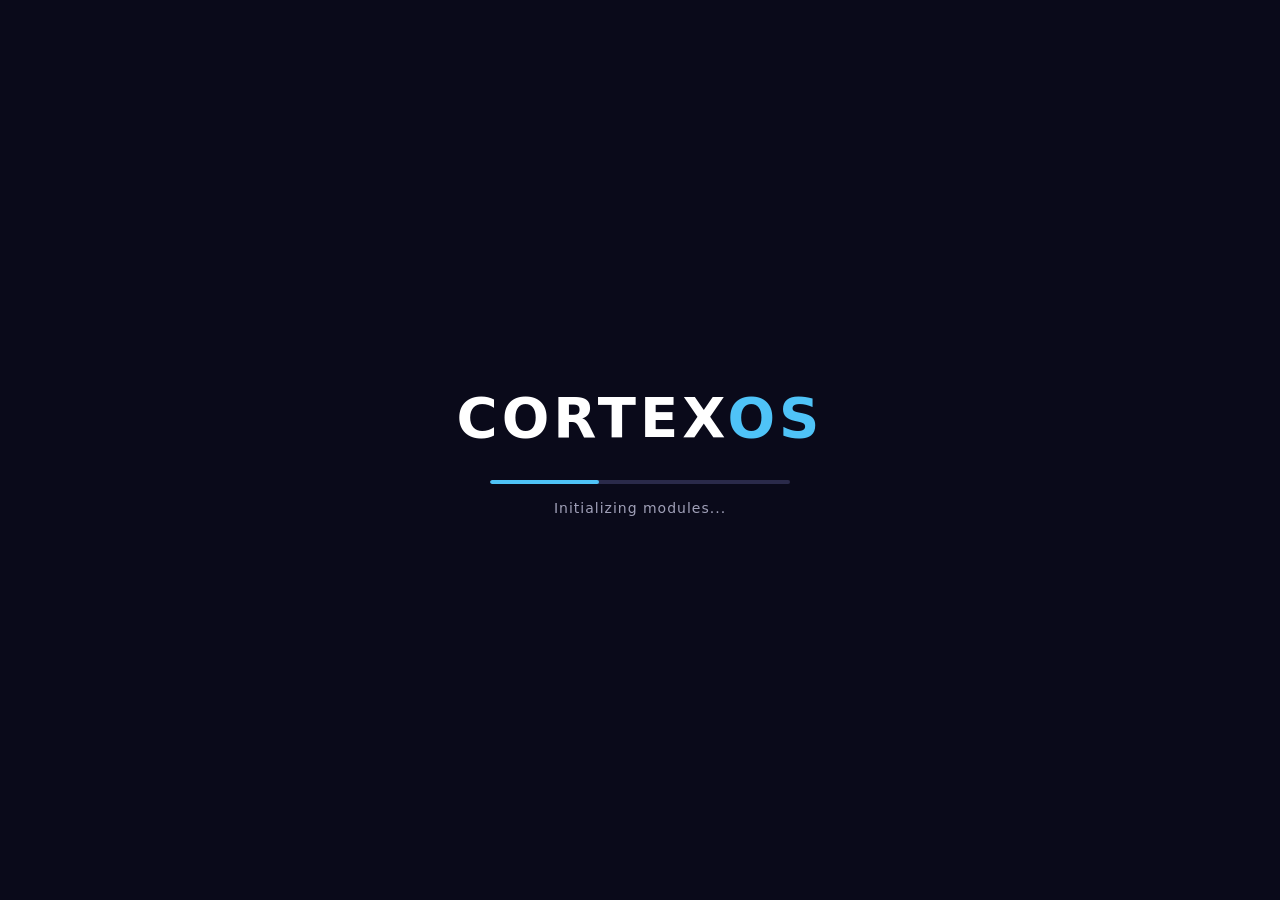
==== commit a64aa7c8: "Update index.html" ====
--- a/index.html
+++ b/index.html
@@ -1,108 +1,3 @@
-<!DOCTYPE html>
-<html lang="en">
-<head>
-    <meta charset="UTF-8" />
-    <meta name="viewport" content="width=device-width, initial-scale=1.0" />
-    <title>CortexOS</title>
-    <link rel="stylesheet" href="style.css" />
-    <link rel="icon" type="image/svg+xml" href="brain-brainstorm-creative-svgrepo-com.svg">
-</head>
-<body>
-    <!-- BOOT SCREEN -->
-    <div id="bootScreen">
-        <div id="bootLogo">CORTEX<span>OS</span></div>
-        <div id="bootProgressWrap">
-            <div id="bootProgressBar"></div>
-        </div>
-        <div id="bootStatus">Loading system...</div>
-    </div>
-
-    <!-- LOGIN SCREEN -->
-    <div id="loginScreen" style="display:none;">
-        <div id="loginBox">
-            <div id="loginLogo">CORTEX<span>OS</span></div>
-            <div id="loginSub">enter your password</div>
-            <input type="password" id="loginPassword" placeholder="Password" autofocus />
-            <button id="loginBtn">Log In</button>
-            <button id="shutdownBtn">Shut Down</button>
-            <div id="loginError"></div>
-        </div>
-    </div>
-
-    <!-- DESKTOP -->
-    <div id="desktop" style="display:none;">
-        <!-- Wallpaper -->
-        <div id="wallpaper"></div>
-
-        <!-- Desktop Icons -->
-        <div id="desktopIcons"></div>
-
-        <!-- Desktop Context Menu -->
-        <div id="desktopContextMenu" class="context-menu" style="display:none;">
-            <div data-action="refresh">Refresh</div>
-            <div data-action="changeWallpaper">Change Wallpaper</div>
-            <div data-action="personalize">Personalize</div>
-        </div>
-
-        <!-- Taskbar -->
-        <div id="taskbar">
-            <button id="startBtn">Start</button>
-            <div id="taskbarWindows"></div>
-            <div id="taskbarTray">
-                <span id="notifIcon">🔔</span>
-                <span id="volumeIcon">🔊</span>
-                <span id="clockDisplay"></span>
-            </div>
-        </div>
-
-        <!-- Start Menu -->
-        <div id="startMenu" style="display:none;">
-            <div id="startSearchWrap">
-                <input type="text" id="startSearch" placeholder="Search applications..." />
-            </div>
-            <div id="startPinned">
-                <div class="start-section-title">Pinned</div>
-                <div id="startPinnedList"></div>
-            </div>
-            <div id="startAllApps">
-                <div class="start-section-title">All Apps</div>
-                <div id="startAppList"></div>
-            </div>
-            <div id="startPower">
-                <button data-action="restart">Restart</button>
-                <button data-action="shutdown">Shut Down</button>
-                <button data-action="sleep">Sleep</button>
-            </div>
-        </div>
-
-        <!-- Notification Center -->
-        <div id="notifCenter" style="display:none;">
-            <div id="notifCenterHeader">
-                <span>Notifications</span>
-                <button id="notifClearAll">Clear All</button>
-                <button id="notifClose">✕</button>
-            </div>
-            <div id="notifCenterList"></div>
-        </div>
-
-        <!-- Toast Container -->
-        <div id="toastContainer"></div>
-    </div>
-
-    <!-- Window Container -->
-    <div id="windowContainer"></div>
-
-    <script type="importmap">
-        {
-            "imports": {
-                "./jadro/": "./jadro/",
-                "./aplikacje/": "./aplikacje/"
-            }
-        }
-    </script>
-    <script type="module" src="main.js"></script>
-</body>
-</html>
 <!DOCTYPE html>
 <html lang="pl">
 <head>
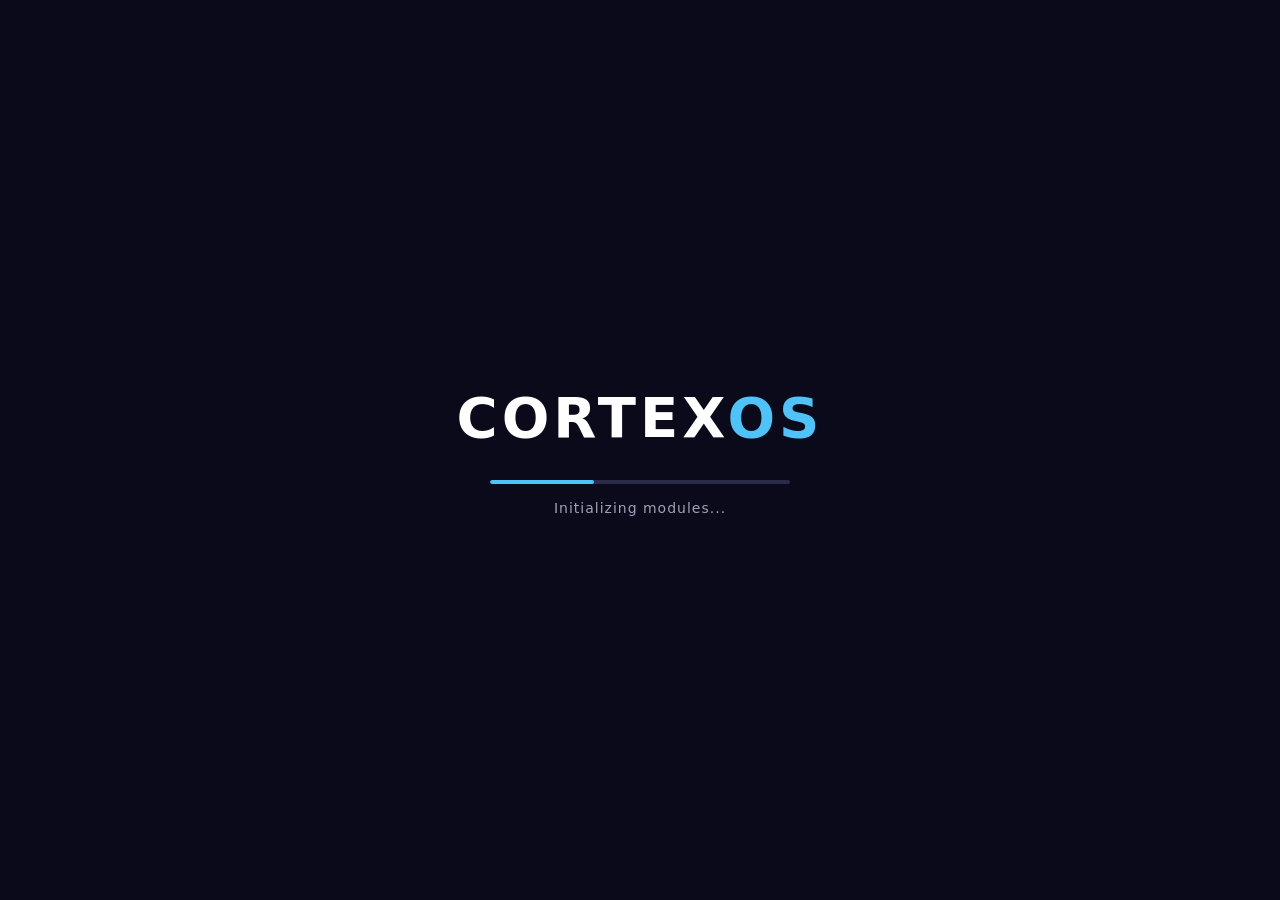
==== commit a1e9bb63: "Update index.html" ====
--- a/index.html
+++ b/index.html
@@ -8,6 +8,10 @@
     <meta name="theme-color" content="#1a1a2e" />
     <link rel="stylesheet" href="style.css" />
     <link rel="icon" type="image/svg+xml" href="brain-brainstorm-creative-svgrepo-com.svg">
+    <link rel="manifest" href="manifest.json">
+    <link rel="apple-touch-icon" href="icons/icon-192.png">
+    <meta name="apple-mobile-web-app-capable" content="yes">
+    <meta name="apple-mobile-web-app-status-bar-style" content="black-translucent">
 </head>
 <body>
     <!-- BOOT SCREEN -->
--- a/style.css
+++ b/style.css
@@ -190,7 +190,6 @@
     position: fixed;
     inset: 0;
     display: none;
-    /* shown by JS */;
 }
 #wallpaper {
     position: fixed;
@@ -696,68 +695,6 @@
     border: none;
 }
 
-/* window resize handles */
-.cortex-window .resize-handle {
-    position: absolute;
-    background: transparent;
-}
-.cortex-window .resize-handle.n {
-    top: -4px;
-    left: 8px;
-    right: 8px;
-    height: 8px;
-    cursor: n-resize;
-}
-.cortex-window .resize-handle.s {
-    bottom: -4px;
-    left: 8px;
-    right: 8px;
-    height: 8px;
-    cursor: s-resize;
-}
-.cortex-window .resize-handle.e {
-    right: -4px;
-    top: 8px;
-    bottom: 8px;
-    width: 8px;
-    cursor: e-resize;
-}
-.cortex-window .resize-handle.w {
-    left: -4px;
-    top: 8px;
-    bottom: 8px;
-    width: 8px;
-    cursor: w-resize;
-}
-.cortex-window .resize-handle.ne {
-    top: -4px;
-    right: -4px;
-    width: 12px;
-    height: 12px;
-    cursor: ne-resize;
-}
-.cortex-window .resize-handle.nw {
-    top: -4px;
-    left: -4px;
-    width: 12px;
-    height: 12px;
-    cursor: nw-resize;
-}
-.cortex-window .resize-handle.se {
-    bottom: -4px;
-    right: -4px;
-    width: 12px;
-    height: 12px;
-    cursor: se-resize;
-}
-.cortex-window .resize-handle.sw {
-    bottom: -4px;
-    left: -4px;
-    width: 12px;
-    height: 12px;
-    cursor: sw-resize;
-}
-
 /* ---------- APP: Notepad ---------- */
 .notepad-textarea {
     width: 100%;
@@ -1391,1562 +1328,6 @@
     padding: 8px;
 }
 
-/* ---------- RESPONSIVE ---------- */
-@media (max-width: 768px) {
-    #startMenu {
-        width: 92%;
-        left: 4%;
-        bottom: 56px;
-        max-height: 60vh;
-    }
-    .cortex-window {
-        min-width: 200px !important;
-        min-height: 120px !important;
-    }
-    #taskbar {
-        height: 42px;
-        padding: 0 6px;
-    }
-    #startBtn {
-        font-size: 15px;
-        padding: 4px 10px;
-    }
-    .taskbar-window-btn {
-        font-size: 11px;
-        padding: 2px 10px;
-        max-width: 80px;
-    }
-    #taskbarTray {
-        font-size: 12px;
-        gap: 8px;
-    }
-    #clockDisplay {
-        font-size: 11px;
-        min-width: 50px;
-    }
-    #notifCenter {
-        width: 90%;
-        right: 5%;
-        top: 10px;
-        max-height: 60vh;
-    }
-    .desktop-icon {
-        width: 64px;
-    }
-    .desktop-icon .icon-img {
-        font-size: 30px;
-    }
-    .desktop-icon .icon-label {
-        font-size: 10px;
-    }
-    #loginBox {
-        width: 90%;
-        padding: 32px 20px 24px;
-    }
-    #bootLogo {
-        font-size: 36px;
-    }
-    .calc-grid {
-        max-width: 100%;
-    }
-}
-
-@media (max-width: 480px) {
-    #taskbarWindows {
-        display: none;
-    }
-    #startMenu {
-        width: 96%;
-        left: 2%;
-        bottom: 48px;
-    }
-    .cortex-window .window-titlebar .win-title {
-        font-size: 11px;
-    }
-    .cortex-window .window-titlebar .win-controls button {
-        width: 24px;
-        height: 24px;
-        font-size: 12px;
-    }
-    .start-app-item {
-        width: 100%;
-    }
-}
- No newline at end of file
-/* ============================================================
-   style.css – CortexOS Complete Styles
-   ============================================================ */
-
-/* ---------- CSS Variables (default dark theme) ---------- */
-:root {
-    --bg-primary: #1a1a2e;
-    --bg-secondary: #16213e;
-    --bg-surface: #0f3460;
-    --bg-window: #1a1a2e;
-    --bg-taskbar: rgba(20, 20, 40, 0.92);
-    --bg-start: rgba(22, 22, 44, 0.97);
-    --text-primary: #e0e0e0;
-    --text-secondary: #a0a0b8;
-    --text-light: #ffffff;
-    --accent: #4fc3f7;
-    --accent-hover: #81d4fa;
-    --border-color: #2a2a4a;
-    --shadow: 0 8px 32px rgba(0, 0, 0, 0.6);
-    --radius: 8px;
-    --transition: 0.2s ease;
-    --font: 'Segoe UI', system-ui, -apple-system, sans-serif;
-    --window-title-bg: linear-gradient(135deg, #1a1a2e, #16213e);
-    --scrollbar-track: #1a1a2e;
-    --scrollbar-thumb: #4fc3f7;
-}
-
-/* ---------- Reset & Base ---------- */
-* {
-    margin: 0;
-    padding: 0;
-    box-sizing: border-box;
-    user-select: none;
-}
-
-html,
-body {
-    width: 100%;
-    height: 100%;
-    overflow: hidden;
-    font-family: var(--font);
-    background: #0a0a1a;
-    color: var(--text-primary);
-}
-
-/* ---------- Scrollbar ---------- */
-::-webkit-scrollbar {
-    width: 6px;
-    height: 6px;
-}
-::-webkit-scrollbar-track {
-    background: var(--scrollbar-track);
-}
-::-webkit-scrollbar-thumb {
-    background: var(--scrollbar-thumb);
-    border-radius: 3px;
-}
-
-/* ---------- BOOT SCREEN ---------- */
-#bootScreen {
-    position: fixed;
-    inset: 0;
-    z-index: 9999;
-    display: flex;
-    flex-direction: column;
-    align-items: center;
-    justify-content: center;
-    background: #0a0a1a;
-    color: #fff;
-    transition: opacity 0.6s ease;
-}
-#bootScreen.hidden {
-    opacity: 0;
-    pointer-events: none;
-}
-#bootLogo {
-    font-size: 56px;
-    font-weight: 700;
-    letter-spacing: 4px;
-    margin-bottom: 30px;
-}
-#bootLogo span {
-    color: var(--accent);
-}
-#bootProgressWrap {
-    width: 300px;
-    height: 4px;
-    background: #2a2a4a;
-    border-radius: 2px;
-    overflow: hidden;
-}
-#bootProgressBar {
-    width: 0%;
-    height: 100%;
-    background: var(--accent);
-    border-radius: 2px;
-    transition: width 0.3s ease;
-}
-#bootStatus {
-    margin-top: 16px;
-    font-size: 14px;
-    color: var(--text-secondary);
-    letter-spacing: 1px;
-}
-
-/* ---------- LOGIN SCREEN ---------- */
-#loginScreen {
-    position: fixed;
-    inset: 0;
-    z-index: 9998;
-    display: flex;
-    align-items: center;
-    justify-content: center;
-    background: radial-gradient(ellipse at center, #1a1a3e, #0a0a1a);
-}
-#loginBox {
-    background: var(--bg-window);
-    border: 1px solid var(--border-color);
-    border-radius: var(--radius);
-    padding: 48px 40px 32px;
-    width: 360px;
-    text-align: center;
-    box-shadow: var(--shadow);
-}
-#loginLogo {
-    font-size: 40px;
-    font-weight: 700;
-    letter-spacing: 3px;
-}
-#loginLogo span {
-    color: var(--accent);
-}
-#loginSub {
-    font-size: 14px;
-    color: var(--text-secondary);
-    margin: 8px 0 24px;
-}
-#loginPassword {
-    width: 100%;
-    padding: 12px 16px;
-    border: 1px solid var(--border-color);
-    border-radius: 6px;
-    background: #0a0a1a;
-    color: #fff;
-    font-size: 15px;
-    outline: none;
-    transition: border var(--transition);
-}
-#loginPassword:focus {
-    border-color: var(--accent);
-}
-#loginBtn,
-#shutdownBtn {
-    width: 100%;
-    padding: 12px;
-    margin-top: 12px;
-    border: none;
-    border-radius: 6px;
-    font-size: 15px;
-    font-weight: 600;
-    cursor: pointer;
-    transition: background var(--transition);
-}
-#loginBtn {
-    background: var(--accent);
-    color: #0a0a1a;
-}
-#loginBtn:hover {
-    background: var(--accent-hover);
-}
-#shutdownBtn {
-    background: transparent;
-    color: var(--text-secondary);
-    border: 1px solid var(--border-color);
-}
-#shutdownBtn:hover {
-    background: rgba(255, 50, 50, 0.15);
-    border-color: #ff4444;
-    color: #ff4444;
-}
-#loginError {
-    color: #ff6b6b;
-    font-size: 13px;
-    margin-top: 12px;
-    min-height: 20px;
-}
-
-/* ---------- DESKTOP ---------- */
-#desktop {
-    position: fixed;
-    inset: 0;
-    display: none;
-    /* shown by JS */;
-}
-#wallpaper {
-    position: fixed;
-    inset: 0;
-    background: linear-gradient(135deg, #0f0c29, #302b63, #24243e);
-    background-size: cover;
-    background-position: center;
-    z-index: 0;
-}
-
-/* ---------- DESKTOP ICONS ---------- */
-#desktopIcons {
-    position: absolute;
-    top: 20px;
-    left: 20px;
-    display: flex;
-    flex-direction: column;
-    gap: 16px;
-    z-index: 1;
-    padding: 8px;
-}
-.desktop-icon {
-    display: flex;
-    flex-direction: column;
-    align-items: center;
-    width: 80px;
-    padding: 8px 4px;
-    border-radius: 6px;
-    cursor: pointer;
-    transition: background var(--transition);
-    color: #fff;
-    text-shadow: 0 1px 4px rgba(0, 0, 0, 0.8);
-}
-.desktop-icon:hover {
-    background: rgba(255, 255, 255, 0.12);
-}
-.desktop-icon .icon-img {
-    font-size: 40px;
-    line-height: 1;
-}
-.desktop-icon .icon-label {
-    font-size: 12px;
-    text-align: center;
-    margin-top: 6px;
-    word-break: break-word;
-    max-width: 72px;
-    line-height: 1.3;
-}
-.desktop-icon.dragging {
-    opacity: 0.6;
-    transform: scale(0.95);
-}
-
-/* ---------- CONTEXT MENU ---------- */
-.context-menu {
-    position: fixed;
-    z-index: 9997;
-    background: var(--bg-window);
-    border: 1px solid var(--border-color);
-    border-radius: var(--radius);
-    padding: 6px 0;
-    min-width: 180px;
-    box-shadow: var(--shadow);
-}
-.context-menu div {
-    padding: 8px 18px;
-    cursor: pointer;
-    font-size: 14px;
-    transition: background var(--transition);
-    color: var(--text-primary);
-}
-.context-menu div:hover {
-    background: var(--accent);
-    color: #0a0a1a;
-}
-
-/* ---------- TASKBAR ---------- */
-#taskbar {
-    position: fixed;
-    bottom: 0;
-    left: 0;
-    right: 0;
-    height: 48px;
-    background: var(--bg-taskbar);
-    backdrop-filter: blur(12px);
-    -webkit-backdrop-filter: blur(12px);
-    border-top: 1px solid var(--border-color);
-    display: flex;
-    align-items: center;
-    padding: 0 12px;
-    z-index: 100;
-    gap: 6px;
-}
-#startBtn {
-    background: transparent;
-    border: none;
-    color: #fff;
-    font-size: 18px;
-    font-weight: 700;
-    padding: 6px 14px;
-    border-radius: 4px;
-    cursor: pointer;
-    transition: background var(--transition);
-    display: flex;
-    align-items: center;
-    gap: 6px;
-}
-#startBtn:hover {
-    background: rgba(255, 255, 255, 0.08);
-}
-#startBtn .start-icon {
-    font-size: 20px;
-}
-#taskbarWindows {
-    flex: 1;
-    display: flex;
-    align-items: center;
-    gap: 4px;
-    overflow-x: auto;
-    padding: 0 8px;
-    height: 100%;
-}
-.taskbar-window-btn {
-    background: rgba(255, 255, 255, 0.06);
-    border: none;
-    color: var(--text-primary);
-    padding: 4px 14px;
-    border-radius: 4px;
-    font-size: 13px;
-    cursor: pointer;
-    white-space: nowrap;
-    max-width: 140px;
-    overflow: hidden;
-    text-overflow: ellipsis;
-    transition: background var(--transition);
-    height: 30px;
-}
-.taskbar-window-btn:hover {
-    background: rgba(255, 255, 255, 0.14);
-}
-.taskbar-window-btn.active {
-    background: var(--accent);
-    color: #0a0a1a;
-}
-#taskbarTray {
-    display: flex;
-    align-items: center;
-    gap: 14px;
-    color: var(--text-secondary);
-    font-size: 14px;
-    padding-left: 12px;
-    border-left: 1px solid var(--border-color);
-}
-#taskbarTray span {
-    cursor: pointer;
-    transition: color var(--transition);
-}
-#taskbarTray span:hover {
-    color: #fff;
-}
-#clockDisplay {
-    font-size: 13px;
-    font-weight: 500;
-    min-width: 70px;
-    text-align: right;
-    cursor: default;
-}
-#clockDisplay:hover {
-    color: #fff;
-}
-
-/* ---------- START MENU ---------- */
-#startMenu {
-    position: fixed;
-    bottom: 52px;
-    left: 8px;
-    width: 480px;
-    max-height: 520px;
-    background: var(--bg-start);
-    backdrop-filter: blur(16px);
-    -webkit-backdrop-filter: blur(16px);
-    border: 1px solid var(--border-color);
-    border-radius: var(--radius);
-    box-shadow: var(--shadow);
-    z-index: 99;
-    display: none;
-    flex-direction: column;
-    padding: 16px 12px 12px;
-    overflow: hidden;
-}
-#startMenu.open {
-    display: flex;
-}
-#startSearchWrap {
-    padding-bottom: 12px;
-    border-bottom: 1px solid var(--border-color);
-}
-#startSearch {
-    width: 100%;
-    padding: 8px 14px;
-    border: 1px solid var(--border-color);
-    border-radius: 6px;
-    background: rgba(0, 0, 0, 0.3);
-    color: #fff;
-    font-size: 14px;
-    outline: none;
-    transition: border var(--transition);
-}
-#startSearch:focus {
-    border-color: var(--accent);
-}
-#startSearch::placeholder {
-    color: var(--text-secondary);
-}
-.start-section-title {
-    font-size: 11px;
-    text-transform: uppercase;
-    letter-spacing: 1px;
-    color: var(--text-secondary);
-    margin: 12px 0 6px;
-}
-#startPinnedList,
-#startAppList {
-    display: flex;
-    flex-wrap: wrap;
-    gap: 4px;
-}
-.start-app-item {
-    display: flex;
-    align-items: center;
-    gap: 10px;
-    padding: 6px 12px 6px 8px;
-    border-radius: 4px;
-    cursor: pointer;
-    transition: background var(--transition);
-    font-size: 13px;
-    color: var(--text-primary);
-    width: calc(50% - 4px);
-}
-.start-app-item:hover {
-    background: rgba(255, 255, 255, 0.08);
-}
-.start-app-item .app-icon {
-    font-size: 22px;
-}
-.start-app-item .app-name {
-    flex: 1;
-}
-#startPower {
-    display: flex;
-    gap: 8px;
-    margin-top: 12px;
-    padding-top: 12px;
-    border-top: 1px solid var(--border-color);
-}
-#startPower button {
-    flex: 1;
-    padding: 8px;
-    border: none;
-    border-radius: 4px;
-    background: rgba(255, 255, 255, 0.06);
-    color: var(--text-primary);
-    font-size: 13px;
-    cursor: pointer;
-    transition: background var(--transition);
-}
-#startPower button:hover {
-    background: rgba(255, 255, 255, 0.14);
-}
-#startPower button[data-action="shutdown"]:hover {
-    background: rgba(255, 50, 50, 0.2);
-    color: #ff6b6b;
-}
-
-/* ---------- NOTIFICATION CENTER ---------- */
-#notifCenter {
-    position: fixed;
-    top: 8px;
-    right: 8px;
-    width: 360px;
-    max-height: 420px;
-    background: var(--bg-window);
-    border: 1px solid var(--border-color);
-    border-radius: var(--radius);
-    box-shadow: var(--shadow);
-    z-index: 200;
-    display: none;
-    flex-direction: column;
-    overflow: hidden;
-}
-#notifCenter.open {
-    display: flex;
-}
-#notifCenterHeader {
-    display: flex;
-    align-items: center;
-    padding: 12px 16px;
-    border-bottom: 1px solid var(--border-color);
-    background: rgba(0, 0, 0, 0.2);
-}
-#notifCenterHeader span {
-    flex: 1;
-    font-weight: 600;
-    font-size: 15px;
-}
-#notifCenterHeader button {
-    background: transparent;
-    border: none;
-    color: var(--text-secondary);
-    cursor: pointer;
-    font-size: 13px;
-    padding: 4px 10px;
-    border-radius: 4px;
-    transition: background var(--transition);
-}
-#notifCenterHeader button:hover {
-    background: rgba(255, 255, 255, 0.08);
-}
-#notifCenterList {
-    flex: 1;
-    overflow-y: auto;
-    padding: 8px;
-}
-.notif-center-item {
-    padding: 10px 12px;
-    border-bottom: 1px solid rgba(255, 255, 255, 0.04);
-    font-size: 14px;
-    display: flex;
-    align-items: start;
-    gap: 10px;
-}
-.notif-center-item .notif-icon {
-    font-size: 18px;
-}
-.notif-center-item .notif-text {
-    flex: 1;
-}
-.notif-center-item .notif-time {
-    font-size: 11px;
-    color: var(--text-secondary);
-}
-
-/* ---------- TOASTS ---------- */
-#toastContainer {
-    position: fixed;
-    top: 16px;
-    right: 16px;
-    z-index: 9999;
-    display: flex;
-    flex-direction: column;
-    gap: 8px;
-    pointer-events: none;
-}
-.toast {
-    background: var(--bg-window);
-    border: 1px solid var(--border-color);
-    border-radius: var(--radius);
-    padding: 12px 18px;
-    box-shadow: var(--shadow);
-    display: flex;
-    align-items: center;
-    gap: 12px;
-    min-width: 240px;
-    pointer-events: auto;
-    animation: slideIn 0.3s ease;
-    color: var(--text-primary);
-}
-.toast .toast-icon {
-    font-size: 20px;
-}
-.toast .toast-msg {
-    flex: 1;
-    font-size: 14px;
-}
-.toast .toast-close {
-    background: transparent;
-    border: none;
-    color: var(--text-secondary);
-    cursor: pointer;
-    font-size: 16px;
-    padding: 0 4px;
-}
-.toast .toast-close:hover {
-    color: #fff;
-}
-@keyframes slideIn {
-    from {
-        opacity: 0;
-        transform: translateX(40px);
-    }
-    to {
-        opacity: 1;
-        transform: translateX(0);
-    }
-}
-
-/* ---------- WINDOWS ---------- */
-#windowContainer {
-    position: fixed;
-    inset: 0;
-    z-index: 50;
-    pointer-events: none;
-}
-#windowContainer>* {
-    pointer-events: auto;
-}
-
-.cortex-window {
-    position: absolute;
-    min-width: 260px;
-    min-height: 160px;
-    background: var(--bg-window);
-    border: 1px solid var(--border-color);
-    border-radius: var(--radius);
-    box-shadow: var(--shadow);
-    display: flex;
-    flex-direction: column;
-    overflow: hidden;
-    animation: windowOpen 0.18s ease;
-}
-@keyframes windowOpen {
-    from {
-        opacity: 0;
-        transform: scale(0.96);
-    }
-    to {
-        opacity: 1;
-        transform: scale(1);
-    }
-}
-.cortex-window.minimized {
-    display: none;
-}
-.cortex-window.maximized {
-    border-radius: 0 !important;
-    top: 0 !important;
-    left: 0 !important;
-    width: 100% !important;
-    height: calc(100% - 48px) !important;
-}
-.cortex-window .window-titlebar {
-    display: flex;
-    align-items: center;
-    padding: 6px 10px;
-    background: var(--window-title-bg);
-    border-bottom: 1px solid var(--border-color);
-    cursor: default;
-    flex-shrink: 0;
-    min-height: 36px;
-}
-.cortex-window .window-titlebar .win-icon {
-    font-size: 16px;
-    margin-right: 8px;
-}
-.cortex-window .window-titlebar .win-title {
-    flex: 1;
-    font-size: 13px;
-    font-weight: 500;
-    color: var(--text-primary);
-    overflow: hidden;
-    text-overflow: ellipsis;
-    white-space: nowrap;
-}
-.cortex-window .window-titlebar .win-controls {
-    display: flex;
-    gap: 4px;
-}
-.cortex-window .window-titlebar .win-controls button {
-    width: 28px;
-    height: 28px;
-    border: none;
-    border-radius: 4px;
-    background: transparent;
-    color: var(--text-secondary);
-    cursor: pointer;
-    font-size: 14px;
-    transition: background var(--transition);
-    display: flex;
-    align-items: center;
-    justify-content: center;
-}
-.cortex-window .window-titlebar .win-controls button:hover {
-    background: rgba(255, 255, 255, 0.08);
-}
-.cortex-window .window-titlebar .win-controls .win-close:hover {
-    background: #e74c3c;
-    color: #fff;
-}
-.cortex-window .window-titlebar .win-controls .win-max:hover {
-    background: rgba(79, 195, 247, 0.2);
-    color: var(--accent);
-}
-.cortex-window .window-body {
-    flex: 1;
-    overflow: auto;
-    padding: 12px;
-    background: var(--bg-secondary);
-    position: relative;
-}
-.cortex-window .window-body iframe {
-    width: 100%;
-    height: 100%;
-    border: none;
-}
-
-/* window resize handles */
-.cortex-window .resize-handle {
-    position: absolute;
-    background: transparent;
-}
-.cortex-window .resize-handle.n {
-    top: -4px;
-    left: 8px;
-    right: 8px;
-    height: 8px;
-    cursor: n-resize;
-}
-.cortex-window .resize-handle.s {
-    bottom: -4px;
-    left: 8px;
-    right: 8px;
-    height: 8px;
-    cursor: s-resize;
-}
-.cortex-window .resize-handle.e {
-    right: -4px;
-    top: 8px;
-    bottom: 8px;
-    width: 8px;
-    cursor: e-resize;
-}
-.cortex-window .resize-handle.w {
-    left: -4px;
-    top: 8px;
-    bottom: 8px;
-    width: 8px;
-    cursor: w-resize;
-}
-.cortex-window .resize-handle.ne {
-    top: -4px;
-    right: -4px;
-    width: 12px;
-    height: 12px;
-    cursor: ne-resize;
-}
-.cortex-window .resize-handle.nw {
-    top: -4px;
-    left: -4px;
-    width: 12px;
-    height: 12px;
-    cursor: nw-resize;
-}
-.cortex-window .resize-handle.se {
-    bottom: -4px;
-    right: -4px;
-    width: 12px;
-    height: 12px;
-    cursor: se-resize;
-}
-.cortex-window .resize-handle.sw {
-    bottom: -4px;
-    left: -4px;
-    width: 12px;
-    height: 12px;
-    cursor: sw-resize;
-}
-
-/* ---------- APP: Notepad ---------- */
-.notepad-textarea {
-    width: 100%;
-    height: 100%;
-    min-height: 300px;
-    background: transparent;
-    border: none;
-    color: var(--text-primary);
-    font-family: 'Cascadia Code', 'Fira Code', monospace;
-    font-size: 14px;
-    resize: none;
-    outline: none;
-    padding: 4px;
-    line-height: 1.6;
-}
-.notepad-textarea::placeholder {
-    color: var(--text-secondary);
-}
-
-/* ---------- APP: Calculator ---------- */
-.calc-grid {
-    display: grid;
-    grid-template-columns: repeat(4, 1fr);
-    gap: 6px;
-    padding: 8px;
-    max-width: 320px;
-    margin: 0 auto;
-}
-.calc-display {
-    grid-column: 1 / -1;
-    background: rgba(0, 0, 0, 0.3);
-    border-radius: 4px;
-    padding: 12px 16px;
-    text-align: right;
-    font-size: 28px;
-    font-family: monospace;
-    min-height: 56px;
-    border: 1px solid var(--border-color);
-    margin-bottom: 4px;
-    color: #fff;
-}
-.calc-display .calc-expr {
-    font-size: 14px;
-    color: var(--text-secondary);
-    min-height: 20px;
-}
-.calc-btn {
-    padding: 12px;
-    border: none;
-    border-radius: 4px;
-    font-size: 16px;
-    cursor: pointer;
-    background: rgba(255, 255, 255, 0.06);
-    color: var(--text-primary);
-    transition: background var(--transition);
-}
-.calc-btn:hover {
-    background: rgba(255, 255, 255, 0.14);
-}
-.calc-btn.op {
-    background: rgba(79, 195, 247, 0.2);
-    color: var(--accent);
-}
-.calc-btn.op:hover {
-    background: rgba(79, 195, 247, 0.35);
-}
-.calc-btn.eq {
-    background: var(--accent);
-    color: #0a0a1a;
-}
-.calc-btn.eq:hover {
-    background: var(--accent-hover);
-}
-.calc-btn.span2 {
-    grid-column: span 2;
-}
-
-/* ---------- APP: Paint ---------- */
-.paint-canvas-wrap {
-    display: flex;
-    flex-direction: column;
-    gap: 10px;
-    align-items: center;
-}
-.paint-tools {
-    display: flex;
-    gap: 10px;
-    flex-wrap: wrap;
-    align-items: center;
-}
-.paint-tools input[type="color"] {
-    width: 36px;
-    height: 36px;
-    border: 1px solid var(--border-color);
-    border-radius: 4px;
-    cursor: pointer;
-    background: transparent;
-    padding: 2px;
-}
-.paint-tools input[type="range"] {
-    width: 80px;
-    accent-color: var(--accent);
-}
-.paint-tools button {
-    padding: 4px 12px;
-    border: 1px solid var(--border-color);
-    border-radius: 4px;
-    background: rgba(255, 255, 255, 0.06);
-    color: var(--text-primary);
-    cursor: pointer;
-    transition: background var(--transition);
-}
-.paint-tools button:hover {
-    background: rgba(255, 255, 255, 0.14);
-}
-.paint-canvas {
-    border: 1px solid var(--border-color);
-    border-radius: 4px;
-    background: #fff;
-    cursor: crosshair;
-    max-width: 100%;
-}
-
-/* ---------- APP: Terminal ---------- */
-.terminal-wrap {
-    background: #0a0a0a;
-    border-radius: 4px;
-    padding: 8px;
-    font-family: 'Cascadia Code', 'Fira Code', monospace;
-    color: #0f0;
-    min-height: 300px;
-    max-height: 400px;
-    overflow-y: auto;
-}
-.terminal-line {
-    padding: 2px 0;
-    white-space: pre-wrap;
-    word-break: break-all;
-}
-.terminal-input-line {
-    display: flex;
-    align-items: center;
-    gap: 4px;
-}
-.terminal-input-line .term-prompt {
-    color: var(--accent);
-    font-weight: 600;
-}
-.terminal-input-line input {
-    flex: 1;
-    background: transparent;
-    border: none;
-    color: #0f0;
-    font-family: inherit;
-    font-size: 14px;
-    outline: none;
-    padding: 2px 0;
-}
-
-/* ---------- APP: File Explorer ---------- */
-.explorer-toolbar {
-    display: flex;
-    gap: 8px;
-    padding: 6px 0;
-    flex-wrap: wrap;
-}
-.explorer-toolbar button {
-    padding: 4px 12px;
-    border: 1px solid var(--border-color);
-    border-radius: 4px;
-    background: rgba(255, 255, 255, 0.06);
-    color: var(--text-primary);
-    cursor: pointer;
-    font-size: 13px;
-    transition: background var(--transition);
-}
-.explorer-toolbar button:hover {
-    background: rgba(255, 255, 255, 0.14);
-}
-.explorer-path {
-    padding: 4px 10px;
-    background: rgba(0, 0, 0, 0.2);
-    border-radius: 4px;
-    font-size: 13px;
-    font-family: monospace;
-    flex: 1;
-    min-width: 120px;
-    color: var(--text-secondary);
-}
-.explorer-grid {
-    display: grid;
-    grid-template-columns: repeat(auto-fill, minmax(80px, 1fr));
-    gap: 8px;
-    padding: 8px 0;
-}
-.explorer-item {
-    display: flex;
-    flex-direction: column;
-    align-items: center;
-    padding: 8px 4px;
-    border-radius: 4px;
-    cursor: pointer;
-    transition: background var(--transition);
-    color: var(--text-primary);
-}
-.explorer-item:hover {
-    background: rgba(255, 255, 255, 0.06);
-}
-.explorer-item .ei-icon {
-    font-size: 32px;
-}
-.explorer-item .ei-name {
-    font-size: 12px;
-    text-align: center;
-    margin-top: 4px;
-    word-break: break-word;
-    max-width: 72px;
-}
-
-/* ---------- APP: Settings ---------- */
-.settings-group {
-    margin-bottom: 20px;
-}
-.settings-group label {
-    display: block;
-    font-size: 13px;
-    color: var(--text-secondary);
-    margin-bottom: 4px;
-}
-.settings-group select,
-.settings-group input[type="text"],
-.settings-group input[type="password"] {
-    width: 100%;
-    padding: 8px 12px;
-    border: 1px solid var(--border-color);
-    border-radius: 4px;
-    background: rgba(0, 0, 0, 0.2);
-    color: #fff;
-    font-size: 14px;
-    outline: none;
-    transition: border var(--transition);
-}
-.settings-group select:focus,
-.settings-group input:focus {
-    border-color: var(--accent);
-}
-.settings-group select option {
-    background: #1a1a2e;
-}
-.settings-group .setting-info {
-    font-size: 13px;
-    color: var(--text-secondary);
-    padding: 4px 0;
-}
-.settings-group .setting-info strong {
-    color: var(--text-primary);
-}
-.settings-group button {
-    padding: 6px 16px;
-    border: none;
-    border-radius: 4px;
-    background: var(--accent);
-    color: #0a0a1a;
-    font-weight: 600;
-    cursor: pointer;
-    transition: background var(--transition);
-}
-.settings-group button:hover {
-    background: var(--accent-hover);
-}
-
-/* ---------- APP: Calendar ---------- */
-.cal-grid {
-    display: grid;
-    grid-template-columns: repeat(7, 1fr);
-    gap: 2px;
-    text-align: center;
-}
-.cal-grid .cal-header {
-    font-weight: 600;
-    color: var(--text-secondary);
-    font-size: 12px;
-    padding: 4px 0;
-}
-.cal-grid .cal-day {
-    padding: 6px 0;
-    border-radius: 4px;
-    cursor: pointer;
-    font-size: 14px;
-    transition: background var(--transition);
-}
-.cal-grid .cal-day:hover {
-    background: rgba(255, 255, 255, 0.08);
-}
-.cal-grid .cal-day.other-month {
-    color: var(--text-secondary);
-    opacity: 0.4;
-}
-.cal-grid .cal-day.today {
-    background: var(--accent);
-    color: #0a0a1a;
-    font-weight: 700;
-}
-.cal-grid .cal-day.has-event {
-    position: relative;
-}
-.cal-grid .cal-day.has-event::after {
-    content: '';
-    position: absolute;
-    bottom: 2px;
-    left: 50%;
-    transform: translateX(-50%);
-    width: 4px;
-    height: 4px;
-    border-radius: 50%;
-    background: var(--accent);
-}
-.cal-nav {
-    display: flex;
-    align-items: center;
-    gap: 12px;
-    justify-content: center;
-    margin-bottom: 12px;
-}
-.cal-nav button {
-    background: transparent;
-    border: none;
-    color: var(--text-primary);
-    font-size: 20px;
-    cursor: pointer;
-    padding: 0 8px;
-}
-.cal-nav .cal-month-label {
-    font-size: 18px;
-    font-weight: 600;
-    min-width: 140px;
-    text-align: center;
-}
-
-/* ---------- APP: Music Player ---------- */
-.music-player {
-    display: flex;
-    flex-direction: column;
-    gap: 12px;
-}
-.music-player .mp-controls {
-    display: flex;
-    align-items: center;
-    gap: 12px;
-    flex-wrap: wrap;
-}
-.music-player .mp-controls button {
-    padding: 6px 16px;
-    border: 1px solid var(--border-color);
-    border-radius: 4px;
-    background: rgba(255, 255, 255, 0.06);
-    color: var(--text-primary);
-    cursor: pointer;
-    transition: background var(--transition);
-}
-.music-player .mp-controls button:hover {
-    background: rgba(255, 255, 255, 0.14);
-}
-.music-player .mp-controls input[type="range"] {
-    accent-color: var(--accent);
-    width: 100px;
-}
-.music-player .mp-playlist {
-    max-height: 200px;
-    overflow-y: auto;
-    border: 1px solid var(--border-color);
-    border-radius: 4px;
-    padding: 4px;
-}
-.music-player .mp-playlist .mp-track {
-    padding: 6px 10px;
-    border-radius: 3px;
-    cursor: pointer;
-    display: flex;
-    justify-content: space-between;
-    transition: background var(--transition);
-}
-.music-player .mp-playlist .mp-track:hover {
-    background: rgba(255, 255, 255, 0.06);
-}
-.music-player .mp-playlist .mp-track.active {
-    background: rgba(79, 195, 247, 0.2);
-    color: var(--accent);
-}
-
-/* ---------- APP: Gallery ---------- */
-.gallery-grid {
-    display: grid;
-    grid-template-columns: repeat(auto-fill, minmax(120px, 1fr));
-    gap: 8px;
-}
-.gallery-grid .gallery-item {
-    aspect-ratio: 1;
-    border-radius: 4px;
-    overflow: hidden;
-    cursor: pointer;
-    border: 1px solid var(--border-color);
-    transition: transform var(--transition);
-}
-.gallery-grid .gallery-item:hover {
-    transform: scale(1.03);
-}
-.gallery-grid .gallery-item img {
-    width: 100%;
-    height: 100%;
-    object-fit: cover;
-}
-.gallery-add {
-    display: flex;
-    gap: 8px;
-    margin-bottom: 12px;
-    flex-wrap: wrap;
-}
-.gallery-add input[type="text"] {
-    flex: 1;
-    padding: 6px 12px;
-    border: 1px solid var(--border-color);
-    border-radius: 4px;
-    background: rgba(0, 0, 0, 0.2);
-    color: #fff;
-    outline: none;
-}
-.gallery-add input[type="file"] {
-    color: var(--text-secondary);
-}
-.gallery-add button {
-    padding: 6px 16px;
-    border: none;
-    border-radius: 4px;
-    background: var(--accent);
-    color: #0a0a1a;
-    font-weight: 600;
-    cursor: pointer;
-}
-
-/* ---------- APP: Snake ---------- */
-.snake-game {
-    display: flex;
-    flex-direction: column;
-    align-items: center;
-    gap: 8px;
-}
-.snake-game .snake-score {
-    font-size: 18px;
-    font-weight: 600;
-}
-.snake-game .snake-high {
-    font-size: 14px;
-    color: var(--text-secondary);
-}
-.snake-game canvas {
-    border: 1px solid var(--border-color);
-    border-radius: 4px;
-    background: #0a0a0a;
-}
-.snake-game .snake-controls {
-    display: flex;
-    gap: 6px;
-    flex-wrap: wrap;
-    justify-content: center;
-}
-.snake-game .snake-controls button {
-    padding: 6px 18px;
-    border: 1px solid var(--border-color);
-    border-radius: 4px;
-    background: rgba(255, 255, 255, 0.06);
-    color: var(--text-primary);
-    cursor: pointer;
-    font-size: 18px;
-    transition: background var(--transition);
-}
-.snake-game .snake-controls button:hover {
-    background: rgba(255, 255, 255, 0.14);
-}
-
-/* ---------- APP: Quiz ---------- */
-.quiz-wrap {
-    max-width: 500px;
-    margin: 0 auto;
-}
-.quiz-wrap .quiz-question {
-    font-size: 18px;
-    font-weight: 500;
-    margin-bottom: 16px;
-}
-.quiz-wrap .quiz-options {
-    display: flex;
-    flex-direction: column;
-    gap: 8px;
-}
-.quiz-wrap .quiz-options button {
-    padding: 10px 16px;
-    border: 1px solid var(--border-color);
-    border-radius: 4px;
-    background: rgba(255, 255, 255, 0.04);
-    color: var(--text-primary);
-    cursor: pointer;
-    text-align: left;
-    transition: background var(--transition);
-}
-.quiz-wrap .quiz-options button:hover {
-    background: rgba(255, 255, 255, 0.1);
-}
-.quiz-wrap .quiz-options button.correct {
-    background: rgba(46, 204, 113, 0.3);
-    border-color: #2ecc71;
-}
-.quiz-wrap .quiz-options button.wrong {
-    background: rgba(231, 76, 60, 0.3);
-    border-color: #e74c3c;
-}
-.quiz-wrap .quiz-progress {
-    font-size: 14px;
-    color: var(--text-secondary);
-    margin-top: 12px;
-}
-.quiz-wrap .quiz-score {
-    font-size: 20px;
-    font-weight: 600;
-    text-align: center;
-    padding: 20px;
-}
-
-/* ---------- APP: Spreadsheet ---------- */
-.spreadsheet-wrap {
-    overflow: auto;
-}
-.spreadsheet-wrap table {
-    border-collapse: collapse;
-    width: 100%;
-}
-.spreadsheet-wrap td,
-.spreadsheet-wrap th {
-    border: 1px solid var(--border-color);
-    padding: 4px 8px;
-    min-width: 60px;
-    text-align: left;
-}
-.spreadsheet-wrap th {
-    background: rgba(0, 0, 0, 0.2);
-    font-weight: 500;
-    font-size: 12px;
-    color: var(--text-secondary);
-}
-.spreadsheet-wrap td input {
-    width: 100%;
-    border: none;
-    background: transparent;
-    color: var(--text-primary);
-    font-size: 14px;
-    outline: none;
-    padding: 2px 0;
-}
-.spreadsheet-wrap td input:focus {
-    border-bottom: 1px solid var(--accent);
-}
-.spreadsheet-wrap .spreadsheet-toolbar {
-    display: flex;
-    gap: 8px;
-    padding: 6px 0;
-    flex-wrap: wrap;
-}
-.spreadsheet-wrap .spreadsheet-toolbar button {
-    padding: 4px 12px;
-    border: 1px solid var(--border-color);
-    border-radius: 4px;
-    background: rgba(255, 255, 255, 0.06);
-    color: var(--text-primary);
-    cursor: pointer;
-    font-size: 13px;
-    transition: background var(--transition);
-}
-.spreadsheet-wrap .spreadsheet-toolbar button:hover {
-    background: rgba(255, 255, 255, 0.14);
-}
-
-/* ---------- APP: Weather ---------- */
-.weather-wrap {
-    max-width: 400px;
-    margin: 0 auto;
-}
-.weather-wrap .weather-search {
-    display: flex;
-    gap: 8px;
-    margin-bottom: 16px;
-}
-.weather-wrap .weather-search input {
-    flex: 1;
-    padding: 8px 12px;
-    border: 1px solid var(--border-color);
-    border-radius: 4px;
-    background: rgba(0, 0, 0, 0.2);
-    color: #fff;
-    outline: none;
-}
-.weather-wrap .weather-search button {
-    padding: 8px 16px;
-    border: none;
-    border-radius: 4px;
-    background: var(--accent);
-    color: #0a0a1a;
-    font-weight: 600;
-    cursor: pointer;
-}
-.weather-wrap .weather-info {
-    text-align: center;
-    padding: 16px;
-}
-.weather-wrap .weather-info .temp {
-    font-size: 48px;
-    font-weight: 300;
-}
-.weather-wrap .weather-info .desc {
-    font-size: 18px;
-    color: var(--text-secondary);
-}
-.weather-wrap .weather-info .details {
-    display: grid;
-    grid-template-columns: 1fr 1fr;
-    gap: 8px;
-    margin-top: 12px;
-}
-.weather-wrap .weather-info .details div {
-    background: rgba(255, 255, 255, 0.04);
-    border-radius: 4px;
-    padding: 8px;
-}
-
-/* ---------- RESPONSIVE ---------- */
-@media (max-width: 768px) {
-    #startMenu {
-        width: 92%;
-        left: 4%;
-        bottom: 56px;
-        max-height: 60vh;
-    }
-    .cortex-window {
-        min-width: 200px !important;
-        min-height: 120px !important;
-    }
-    #taskbar {
-        height: 42px;
-        padding: 0 6px;
-    }
-    #startBtn {
-        font-size: 15px;
-        padding: 4px 10px;
-    }
-    .taskbar-window-btn {
-        font-size: 11px;
-        padding: 2px 10px;
-        max-width: 80px;
-    }
-    #taskbarTray {
-        font-size: 12px;
-        gap: 8px;
-    }
-    #clockDisplay {
-        font-size: 11px;
-        min-width: 50px;
-    }
-    #notifCenter {
-        width: 90%;
-        right: 5%;
-        top: 10px;
-        max-height: 60vh;
-    }
-    .desktop-icon {
-        width: 64px;
-    }
-    .desktop-icon .icon-img {
-        font-size: 30px;
-    }
-    .desktop-icon .icon-label {
-        font-size: 10px;
-    }
-    #loginBox {
-        width: 90%;
-        padding: 32px 20px 24px;
-    }
-    #bootLogo {
-        font-size: 36px;
-    }
-    .calc-grid {
-        max-width: 100%;
-    }
-}
-
-@media (max-width: 480px) {
-    #taskbarWindows {
-        display: none;
-    }
-    #startMenu {
-        width: 96%;
-        left: 2%;
-        bottom: 48px;
-    }
-    .cortex-window .window-titlebar .win-title {
-        font-size: 11px;
-    }
-    .cortex-window .window-titlebar .win-controls button {
-        width: 24px;
-        height: 24px;
-        font-size: 12px;
-    }
-    .start-app-item {
-        width: 100%;
-    }
-}
 /* ---------- REMINDERS APP ---------- */
 .reminders-app {
     display: flex;
@@ -3038,3 +1419,85 @@
         transition-duration: 0.001ms !important;
     }
 }
+
+/* ---------- RESPONSIVE ---------- */
+@media (max-width: 768px) {
+    #startMenu {
+        width: 92%;
+        left: 4%;
+        bottom: 56px;
+        max-height: 60vh;
+    }
+    .cortex-window {
+        min-width: 200px !important;
+        min-height: 120px !important;
+    }
+    #taskbar {
+        height: 42px;
+        padding: 0 6px;
+    }
+    #startBtn {
+        font-size: 15px;
+        padding: 4px 10px;
+    }
+    .taskbar-window-btn {
+        font-size: 11px;
+        padding: 2px 10px;
+        max-width: 80px;
+    }
+    #taskbarTray {
+        font-size: 12px;
+        gap: 8px;
+    }
+    #clockDisplay {
+        font-size: 11px;
+        min-width: 50px;
+    }
+    #notifCenter {
+        width: 90%;
+        right: 5%;
+        top: 10px;
+        max-height: 60vh;
+    }
+    .desktop-icon {
+        width: 64px;
+    }
+    .desktop-icon .icon-img {
+        font-size: 30px;
+    }
+    .desktop-icon .icon-label {
+        font-size: 10px;
+    }
+    #loginBox {
+        width: 90%;
+        padding: 32px 20px 24px;
+    }
+    #bootLogo {
+        font-size: 36px;
+    }
+    .calc-grid {
+        max-width: 100%;
+    }
+}
+
+@media (max-width: 480px) {
+    #taskbarWindows {
+        display: none;
+    }
+    #startMenu {
+        width: 96%;
+        left: 2%;
+        bottom: 48px;
+    }
+    .cortex-window .window-titlebar .win-title {
+        font-size: 11px;
+    }
+    .cortex-window .window-titlebar .win-controls button {
+        width: 24px;
+        height: 24px;
+        font-size: 12px;
+    }
+    .start-app-item {
+        width: 100%;
+    }
+}
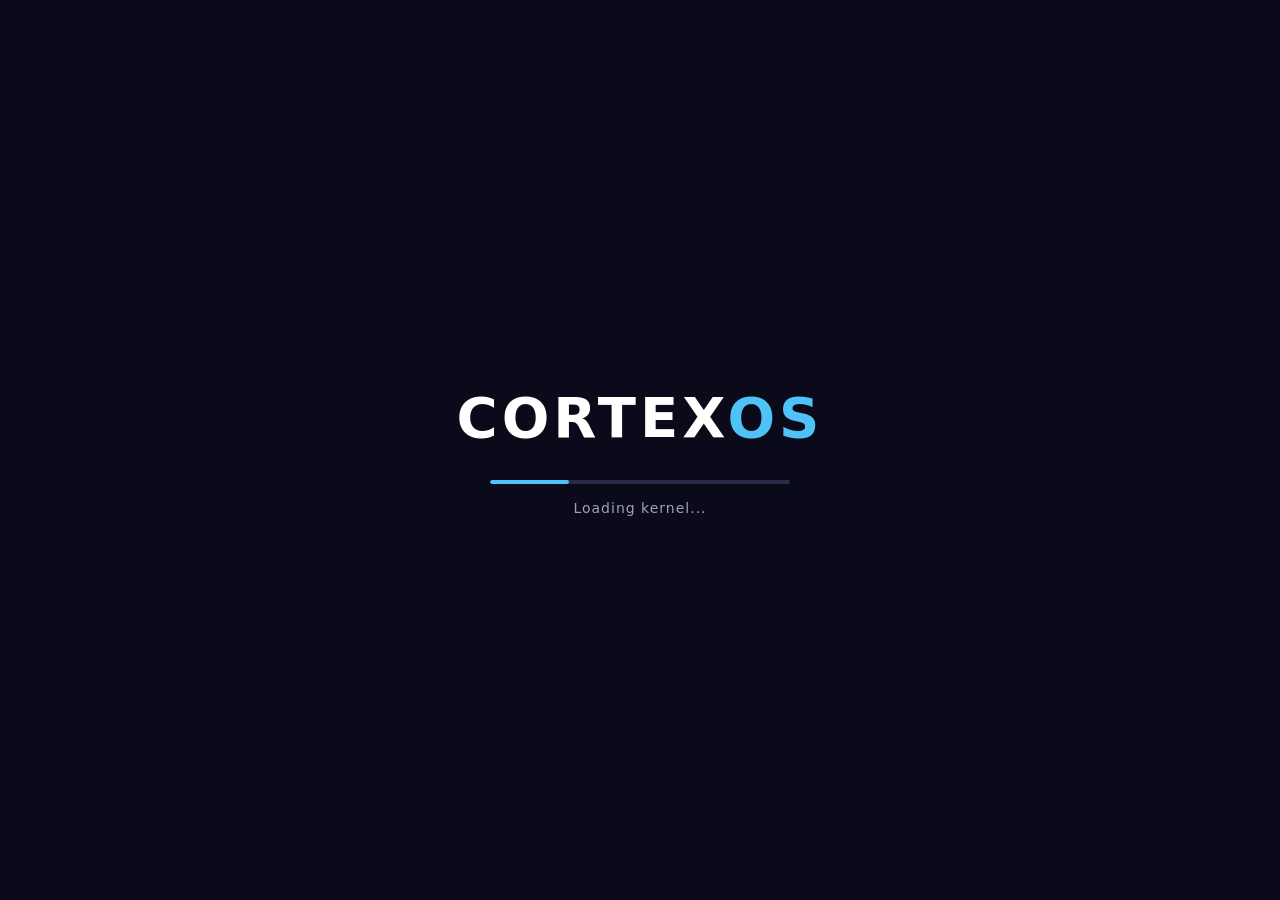
==== commit 8acd63b1: "Update index.html" ====
--- a/index.html
+++ b/index.html
@@ -6,12 +6,17 @@
     <title>CortexOS</title>
     <meta name="description" content="CortexOS — lekki, przeglądarkowy pulpit z aplikacjami, motywami i lokalnym zapisem danych." />
     <meta name="theme-color" content="#1a1a2e" />
+    
+    <!-- PWA Manifest -->
+    <link rel="manifest" href="manifest.json" />
+    <link rel="apple-touch-icon" href="ikony/icon-192.png" />
+    <meta name="apple-mobile-web-app-capable" content="yes" />
+    <meta name="apple-mobile-web-app-status-bar-style" content="black-translucent" />
+    <meta name="mobile-web-app-capable" content="yes" />
+    
+    <!-- Style -->
     <link rel="stylesheet" href="style.css" />
-    <link rel="icon" type="image/svg+xml" href="brain-brainstorm-creative-svgrepo-com.svg">
-    <link rel="manifest" href="manifest.json">
-    <link rel="apple-touch-icon" href="icons/icon-192.png">
-    <meta name="apple-mobile-web-app-capable" content="yes">
-    <meta name="apple-mobile-web-app-status-bar-style" content="black-translucent">
+    <link rel="icon" type="image/svg+xml" href="brain-brainstorm-creative-svgrepo-com.svg" />
 </head>
 <body>
     <!-- BOOT SCREEN -->
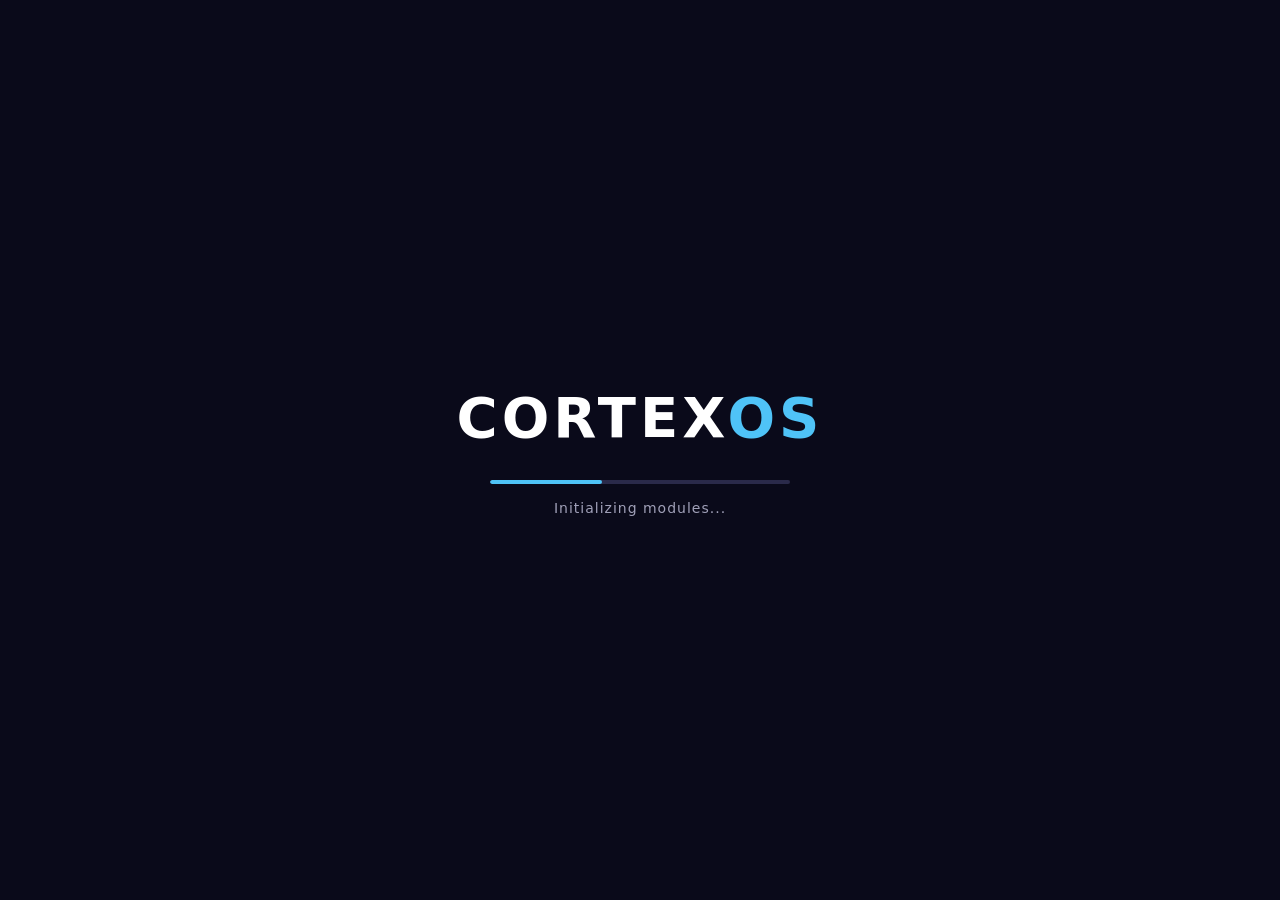
==== commit 7c1771d2: "Update index.html" ====
--- a/index.html
+++ b/index.html
@@ -9,7 +9,7 @@
     
     <!-- PWA Manifest -->
     <link rel="manifest" href="manifest.json" />
-    <link rel="apple-touch-icon" href="ikony/icon-192.png" />
+    <link rel="apple-touch-icon" href="brain-brainstorm-creative-svgrepo-com.svg" />
     <meta name="apple-mobile-web-app-capable" content="yes" />
     <meta name="apple-mobile-web-app-status-bar-style" content="black-translucent" />
     <meta name="mobile-web-app-capable" content="yes" />
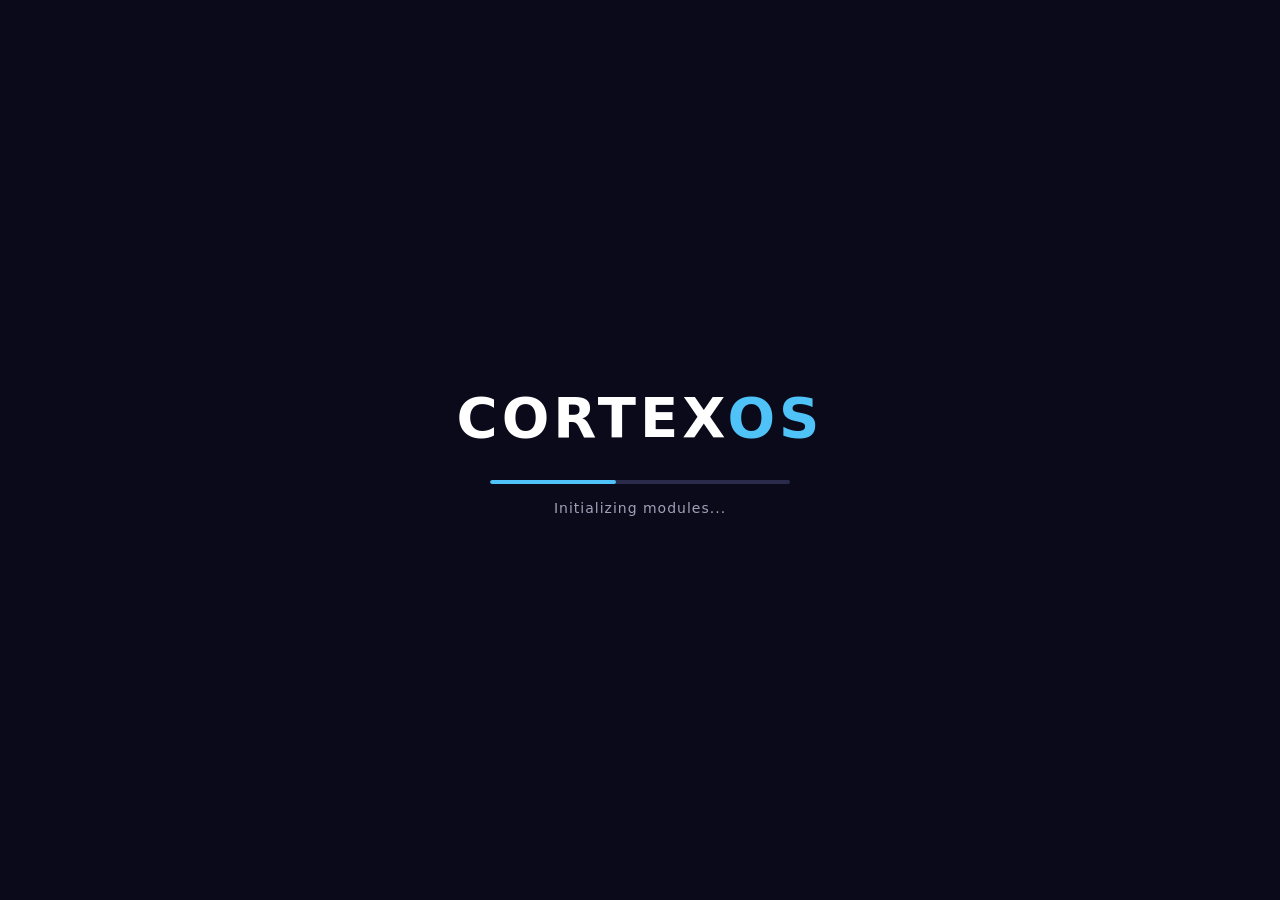
==== commit 8bcddd52: "Update index.html" ====
--- a/index.html
+++ b/index.html
@@ -6,13 +6,6 @@
     <title>CortexOS</title>
     <meta name="description" content="CortexOS — lekki, przeglądarkowy pulpit z aplikacjami, motywami i lokalnym zapisem danych." />
     <meta name="theme-color" content="#1a1a2e" />
-    
-    <!-- PWA Manifest -->
-    <link rel="manifest" href="manifest.json" />
-    <link rel="apple-touch-icon" href="brain-brainstorm-creative-svgrepo-com.svg" />
-    <meta name="apple-mobile-web-app-capable" content="yes" />
-    <meta name="apple-mobile-web-app-status-bar-style" content="black-translucent" />
-    <meta name="mobile-web-app-capable" content="yes" />
     
     <!-- Style -->
     <link rel="stylesheet" href="style.css" />
@@ -57,7 +50,7 @@
 
         <!-- Taskbar -->
         <div id="taskbar">
-            <button id="startBtn" type="button" aria-haspopup="true" aria-controls="startMenu">Start</button>
+            <button id="startBtn" type="button">Start</button>
             <div id="taskbarWindows"></div>
             <div id="taskbarTray">
                 <span id="notifIcon">🔔</span>
